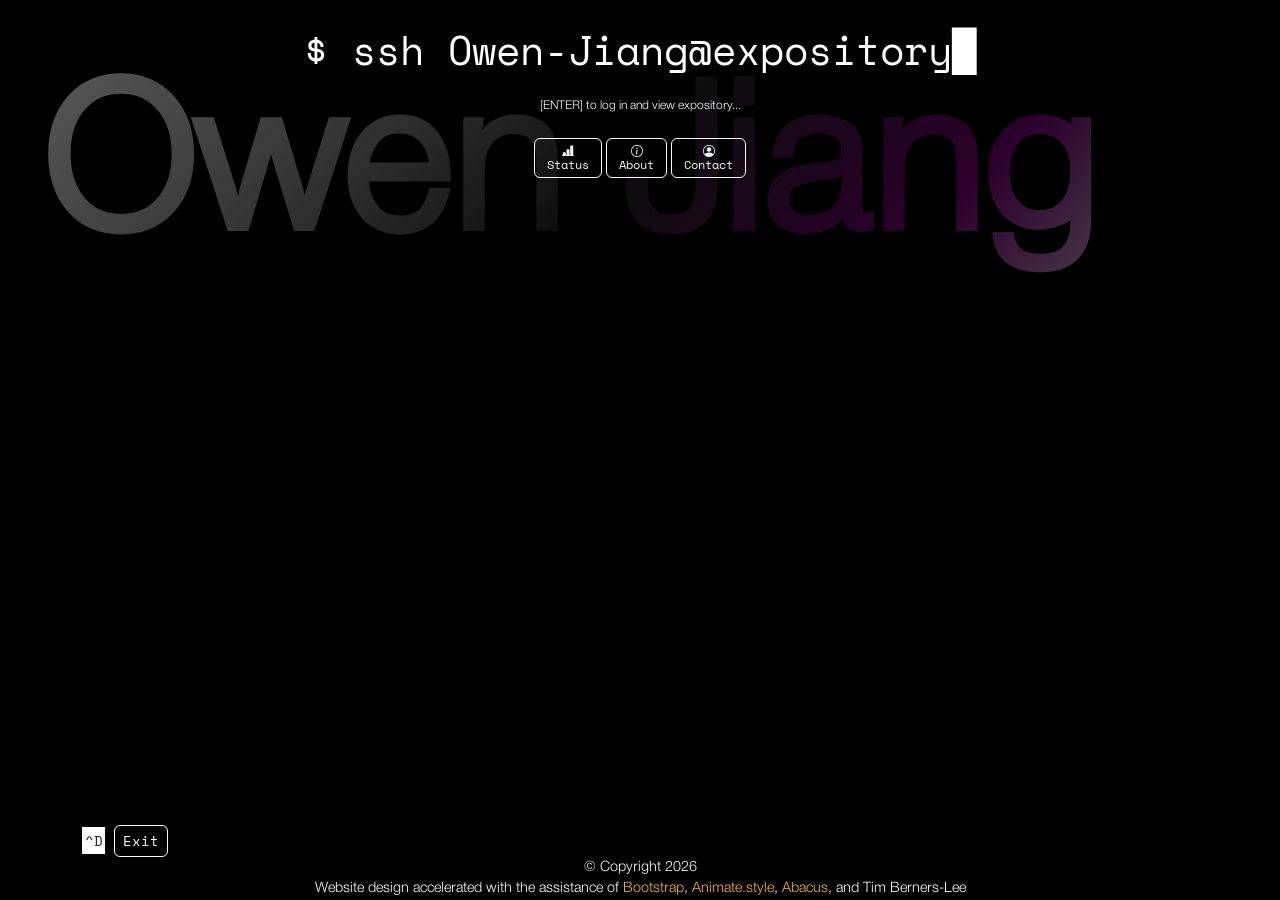
==== index.html @ 0dca3648 "too much fun" ====
<!doctype html>
<html lang="en">
	<head>
		<meta charset="utf-8">
		<meta name="viewport" content="width=device-width, initial-scale=1">
		<title>𝚎𝚡𝚙𝚘𝚜𝚒𝚝𝚘𝚛𝚢</title>

		<!-- Structure Substitution -->
		<script src="https://code.jquery.com/jquery-3.7.1.js"></script>	

		<!-- Bootstrap CSS -->
		<link href="https://cdn.jsdelivr.net/npm/bootstrap@5.3.8/dist/css/bootstrap.min.css" rel="stylesheet" integrity="sha384-sRIl4kxILFvY47J16cr9ZwB07vP4J8+LH7qKQnuqkuIAvNWLzeN8tE5YBujZqJLB" crossorigin="anonymous">
		<link href="bootstrap.min.css" rel="stylesheet">

		<!-- Bootstrap Icons -->
		<link rel="stylesheet" href="https://cdn.jsdelivr.net/npm/bootstrap-icons@1.13.1/font/bootstrap-icons.min.css">

		<!-- Fonts -->
		<link rel="preconnect" href="https://fonts.googleapis.com">
		<link rel="preconnect" href="https://fonts.gstatic.com" crossorigin>
		<link href="https://fonts.googleapis.com/css2?family=Inter:ital,opsz,wght@0,14..32,100..900;1,14..32,100..900&display=swap" rel="stylesheet">

		<!-- Personal Stylesheet -->
		<link href="styles.css" rel="stylesheet">

		<!-- Animation CSS -->
		<link rel="stylesheet" href="https://cdnjs.cloudflare.com/ajax/libs/animate.css/4.1.1/animate.min.css"/>

		<!-- Favicon -->
		<link rel="icon" type="image/x-icon" href="ico.jpeg">

		<!-- KaTeX -->
		<link rel="stylesheet" href="https://cdn.jsdelivr.net/npm/katex@0.17.0/dist/katex.min.css" integrity="sha384-vlBdW0r3AcZO/HboRPznQNowvexd3fY8qHOWkBi5q7KGgqJ+F48+DceybYmrVbmB" crossorigin="anonymous">

		<!-- The loading of KaTeX is deferred to speed up page rendering -->
		<script defer src="https://cdn.jsdelivr.net/npm/katex@0.17.0/dist/katex.min.js" integrity="sha384-AtrdNsnxl/75rvBneBVH7DtOvCxSVahR2zWqle1coBKd8DEmLoviqNeJSx64gNAs" crossorigin="anonymous"></script>

		<!-- To automatically render math in text elements, include the auto-render extension: -->
		<script defer src="https://cdn.jsdelivr.net/npm/katex@0.17.0/dist/contrib/auto-render.min.js" integrity="sha384-bjyGPfbij8/NDKJhSGZNP/khQVgtHUE5exjm4Ydllo42FwIgYsdLO2lXGmRBf5Mz" crossorigin="anonymous"
			onload="renderMathInElement(document.body);"></script>
		<script defer src="https://cdnjs.cloudflare.com/ajax/libs/marked/16.3.0/lib/marked.umd.min.js" integrity="sha512-V6rGY7jjOEUc7q5Ews8mMlretz1Vn2wLdMW/qgABLWunzsLfluM0FwHuGjGQ1lc8jO5vGpGIGFE+rTzB+63HdA==" crossorigin="anonymous"></script>
	</head>
	<body>
		<video class="background-video" autoplay muted loop playsinline aria-hidden="true">
			<source src="./media/background.mp4" type="video/mp4">
		</video>
		<nav class="navbar navbar-expand-lg" data-bs-theme="dark">
			<div class="container-fluid">
				<span class="navbar-brand"><span id="title" aria-label=""></span></span>
			</div>
		</nav>
		<div class="body-container">
			<div class="container">
				<div id="entrance" class="text-center animate__animated animate__fadeIn">
					<h1><pre>$ ssh Owen-Jiang@expository<span class="text-blink">█</span></pre></h1>
					<sub class="keyboard">[ENTER] to log in and view expository...</sub>
					<button id="enter-button" class="btn btn-outline-light touch-button" type="button"><i class="bi bi-arrow-return-left"></i><br><span class="menu-button-text">Enter Expo</span></button>
					<button id="reload-button" class="btn btn-outline-light touch-button" type="button"><i class="bi bi-arrow-clockwise"></i><br><span class="menu-button-text">Reload</span></button>
					<br>
					<br>
					<button id="status-button" class="btn btn-outline-light both-button" type="button" data-bs-toggle="toast" data-bs-target="#status-toast"><i class="bi bi-bar-chart-line-fill"></i><br><span class="menu-button-text">Status</span></button>
					<button id="about-button" class="btn btn-outline-light both-button" type="button" aria-pressed="false"><i class="bi bi-info-circle"></i><br><span class="menu-button-text">About</span></button>
					<button id="contact-button" class="btn btn-outline-light both-button" type="button" aria-pressed="false"><i class="bi bi-person-circle"></i><br><span class="menu-button-text">Contact</span></button>
				</div>

				<div class="toast-container position-relative top-50 start-50 translate-middle" id="status">
					<div id="status-toast" class="toast align-items-center text-bg-dark border-0" role="alert" aria-live="assertive" aria-atomic="true">
						<div class="toast-header bg-dark text-light border-0">
							<strong class="me-auto">present state:
								<i id="status-icon" class="bi bi-sun-fill"></i>
							</strong><br>
							<small><em>local time</em>: <mark id="unix_ts" data-bs-toggle="tooltip"></mark></small>
							<button type="button" class="btn-close" data-bs-dismiss="toast" aria-label="Close"></button>
						</div>
						<div class="toast-body">
							i've gone out<br>
							will be back soon<br>
							to see previous journeys, enter the expository<br>
							<hr>
							welcome, visitor number <span id="visitor-count">$$i$$</span>, to my nest. come back and visit often! much will be added later, every thing more interesting than the last.
							<script>
								(function() {
									const visitorCount = document.getElementById("visitor-count");
									const visitorCountCacheKey = "expositoryVisitorCount";

									function getCachedVisitorCount() {
										try {
											return sessionStorage.getItem(visitorCountCacheKey);
										} catch (error) {
											return null;
										}
									}

									function setCachedVisitorCount(count) {
										try {
											sessionStorage.setItem(visitorCountCacheKey, count);
										} catch (error) {
										}
									}

									if (!visitorCount) {
										return;
									}

									const cachedVisitorCount = getCachedVisitorCount();

									if (cachedVisitorCount) {
										visitorCount.textContent = cachedVisitorCount;
										return;
									}

									fetch("https://abacus.jasoncameron.dev/hit/ocf.berkeley.edu/owenj", {
										cache: "no-store"
									})
										.then(function(response) {
											return response.ok ? response.json() : Promise.reject();
										})
										.then(function(data) {
											const count = Number(data.value).toLocaleString();
											setCachedVisitorCount(count);
											visitorCount.textContent = count;
										})
										.catch(function() {
											visitorCount.textContent = "unknown";
										});
								})();
							</script>
						</div>
					</div>
				</div>

				<div id="about" style="display: none; font-size: 1.25rem;" class="transient">
					<br>
					<div class="row">
						<div class="col-lg-6">
							<pre><strong>Name</strong>: <mark data-bs-toggle="tooltip" data-bs-title="ˈə͡ʊɪn t͡ɕiaŋ" data-bs-placement="right">Owen Jiang</mark></pre>
							<pre>Undergraduate Class of <mark data-bs-toggle="tooltip" data-bs-title="Sophomore" data-bs-placement="right">2029</mark></pre>
							<pre><strong>Universities</strong>: <mark data-bs-toggle="tooltip" data-bs-title="09/2026–" data-bs-placement="right"><a href="https://caltech.edu" rel="noopener noreferrer">Caltech</a></mark>, <mark data-bs-toggle="tooltip" data-bs-title="08/2025–09/2026" data-bs-placement="right"><a href="https://berkeley.edu" rel="noopener noreferrer">UC Berkeley</a></mark></pre>
							<pre><strong>Intended Major</strong>: <mark data-bs-toggle="tooltip" data-bs-title="I keep getting told it won't matter after I graduate, so it probably doesn't matter now" data-bs-placement="right">Unimportant</mark></pre>
							<pre><strong>Website (this one)</strong>: <a href="https://owenj.net" rel="noopener noreferrer">owenj.net</a> <button type="button" class="btn btn-link p-0 ms-1 align-baseline text-reset" aria-label="Copy owenj.net" data-bs-toggle="tooltip" data-bs-title="Click to copy" data-copy-text="https://owenj.net"><i class="bi bi-copy"></i></button></pre>
							<span class="position-relative">
								<a class="stretched-link" href="https://github.com/Owen-Jiang" target="_blank" rel="noopener noreferrer"><img src="./media/GitHub.svg" style="width: 1em; margin-inline-start: 0.5em" alt="GitHub icon"/></a>
								<a href="https://github.com/Owen-Jiang" target="_blank" rel="noopener noreferrer">GitHub</a>
							</span><br>
							<span class="position-relative">
								<a class="stretched-link" href="https://www.linkedin.com/in/owenwjiang/" target="_blank" rel="noopener noreferrer"><img src="https://upload.wikimedia.org/wikipedia/commons/8/81/LinkedIn_icon.svg" style="width: 1em; margin-inline-start: 0.5em" alt="LinkedIn icon"/></a>
								<a href="https://www.linkedin.com/in/owenwjiang/" target="_blank" rel="noopener noreferrer">LinkedIn</a>
							</span><br>
							<span class="position-relative">
								<a class="stretched-link" href="https://scholar.google.com/citations?user=zsNvzXgAAAAJ" target="_blank" rel="noopener noreferrer"><img src="https://upload.wikimedia.org/wikipedia/commons/c/c7/Google_Scholar_logo.svg" style="width: 1em; margin-inline-start: 0.5em" alt="Google Scholar icon"/></a>
								<a href="https://scholar.google.com/citations?user=zsNvzXgAAAAJ" target="_blank" rel="noopener noreferrer">Google Scholar</a>
							</span><br>
							<span id="cy-effective-orcid-url" target="orcid.widget" rel="me noopener noreferrer" style="vertical-align: top" class="position-relative">
								<a class="stretched-link" href="https://orcid.org/0009-0004-5304-6237" target="_blank" rel="noopener noreferrer"><img src="https://orcid.org/sites/default/files/images/orcid_16x16.png" style="width: 1em; margin-inline-start: 0.5em" alt="ORCID iD icon"/></a>
								<a href="https://orcid.org/0009-0004-5304-6237" target="orcid.widget" rel="me noopener noreferrer">ORCID</a>
							</span><br>
						</div>
						<div class="col-lg-6">
							<pre><strong>Digital Depiction</strong>: <a href="https://maps.app.goo.gl/gk73h5mzzT3T7tvs9" target="_blank" rel="noopener noreferrer"><img class="img-fluid" src="./media/me.jpeg" alt="What I trick others into thinking I look like" style="border-radius: 100%;" data-bs-toggle="tooltip" data-bs-title="Springer Gateway"></a></pre>
						</div>
					</div>
					<h5>other and past homes</h5>
					<a href="https://bang.berkeley.edu/"><em>Bay Area Neutron Group</em></a><br>
					<a href="https://mtsn.berkeley.edu"><em>UC Berkeley | Department of Mechanical Engineering | Multiphase Thermofluidics & Surface Nanoengineering Group</em></a><br>
					<a href="https://boos.berkeley.edu"><em>UC Berkeley | Department of Earth and Planetary Sciences | Boos Research Group</em></a>
					<hr><br>
					<figure>
						<blockquote class="blockquote">
							<p><span id="motd"></span><a href="https://jiang.people.caltech.edu/new-updates-coming-when-you-least-expect-them">.</a></p>
						</blockquote>
						<figcaption class="blockquote-footer">
							what your eyes just read
						</figcaption>
					</figure>
					<blockquote class="blockquote">
					</blockquote>
				</div>

				<div id="contact" style="display: none;" class="transient">
					<br>
					Boundary conditions have determined that globally- and temporally-optimized contact methods are email and <a href="https://www.linkedin.com/in/owenwjiang/" target="_blank" rel="noopener noreferrer">LinkedIn</a>.
					<br><br>
					<address class="d-inline-flex align-items-start">
						<i class="bi bi-envelope-at me-2"></i>
						<div class="vr me-2"></div>
						<div class="d-flex flex-column align-items-start">
							<span><a href="mailto:owen.jiang@berkeley.edu">owen (dot) jiang (at) berkeley (dot) edu</a><!-- <em>(deleting September 2026)</em>--> <button type="button" class="btn btn-link p-0 ms-1 align-baseline text-reset" aria-label="Copy owen.jiang@berkeley.edu" data-bs-toggle="tooltip" data-bs-title="Click to copy" data-copy-text="owen.jiang@berkeley.edu"><i class="bi bi-copy"></i></button></span>
							<!-- <span><br></span>
							<span><a href="mailto:ojiang@caltech.edu">ojiang (at) caltech (dot) edu</a> <button type="button" class="btn btn-link p-0 ms-1 align-baseline text-reset" aria-label="Copy ojiang@caltech.edu" data-bs-toggle="tooltip" data-bs-title="Click to copy" data-copy-text="ojiang@caltech.edu"><i class="bi bi-copy"></i></button></span> -->
							<span><a href="mailto:projecthandsondeck@gmail.com">projecthandsondeck (at) gmail (dot) com</a> <em>(for engineering projects only)</em> <button type="button" class="btn btn-link p-0 ms-1 align-baseline text-reset" aria-label="Copy projecthandsondeck@gmail.com" data-bs-toggle="tooltip" data-bs-title="Click to copy" data-copy-text="projecthandsondeck@gmail.com"><i class="bi bi-copy"></i></button></span>
						</div>
					</address>
					<script src="https://platform.linkedin.com/badges/js/profile.js" async defer type="text/javascript"></script>
					<div class="badge-base LI-profile-badge" data-locale="en_US" data-size="medium" data-theme="dark" data-type="VERTICAL" data-vanity="owenwjiang" data-version="v1">
						<a class="badge-base__link LI-simple-link" href="https://www.linkedin.com/in/owenwjiang?trk=profile-badge"></a>
					</div>
				</div>

				<div id="house" style="display: none;" class="transient">
					<h1 class="directory-heading"><pre><span class="indigo">Owen-Jiang</span><span class="california-gold">@</span><span class="red">expository</span><span class="california-gold">:</span><span class="green" id="directory-path">~</span><span class="california-gold">$</span><span class="text-white" id="cd-path"></span> <span class="text-blink">█</span></pre></h1>
					<nav class="ls-nav">
						<ul>
							<li class="nav-item">
								<button type="button" class="btn touch-button" id="resume-touch-button" aria-pressed="false">Resume</button>
							</li>
							<li class="nav-item">
								<button type="button" class="btn touch-button" id="cv-touch-button" aria-pressed="false">CV</button>
							</li>
							<li class="nav-item">
								<button type="button" class="btn touch-button" id="journey-touch-button" aria-pressed="false">Journey</button>
							</li>
							<li class="nav-item">
								<button type="button" class="btn touch-button" id="projects-touch-button" aria-pressed="false">Projects</button>
							</li>
							<li class="nav-item">
								<button type="button" class="btn touch-button" id="thoughts-touch-button" aria-pressed="false">Thoughts</button>
							</li>
							<li class="nav-item">
								<button type="button" class="btn touch-button" id="music-touch-button" aria-pressed="false">Music</button>
							</li>
							<li class="nav-item">
								<button type="button" class="btn touch-button" id="blog-touch-button" aria-pressed="false">Blog</button>
							</li>
						</ul>
					</nav>
					<br>
					<div class="shortcuts">
						<pre class="shortcut-line">
							<span class="keyboard" data-bs-toggle="tooltip" data-bs-title="Press Ctrl+G to toggle Resume"><mark>^G</mark> </span><button type="button" id="resume-button" class="btn btn-link shortcut-button keyboard" aria-pressed="false">Resume</button>
							<span class="keyboard" data-bs-toggle="tooltip" data-bs-title="Press Ctrl+H to toggle CV"><mark>^H</mark> </span><button type="button" id="cv-button" class="btn btn-link shortcut-button keyboard" aria-pressed="false">CV</button>
							<span class="keyboard" data-bs-toggle="tooltip" data-bs-title="Press Ctrl+J to toggle Journey"><mark>^J</mark> </span><button type="button" id="journey-button" class="btn btn-link shortcut-button keyboard" aria-pressed="false">Journey</button>
							<span class="keyboard" data-bs-toggle="tooltip" data-bs-title="Press Ctrl+K to toggle Projects"><mark>^K</mark> </span><button type="button" id="projects-button" class="btn btn-link shortcut-button keyboard" aria-pressed="false">Projects</button>
							<span class="keyboard" data-bs-toggle="tooltip" data-bs-title="Press Ctrl+L to toggle Thoughts"><mark>^L</mark> </span><button type="button" id="thoughts-button" class="btn btn-link shortcut-button keyboard" aria-pressed="false">Thoughts</button>
							<span class="keyboard" data-bs-toggle="tooltip" data-bs-title="Press Ctrl+M to toggle Music"><mark>^M</mark> </span><button type="button" id="music-button" class="btn btn-link shortcut-button keyboard" aria-pressed="false">Music</button>
							<span class="keyboard" data-bs-toggle="tooltip" data-bs-title="Press Ctrl+B to toggle Blog"><mark>^B</mark> </span><button type="button" id="blog-button" class="btn btn-link shortcut-button keyboard" aria-pressed="false">Blog</button>
						</pre>
					</div>
				</div>

				<div id="resume" style="display: none;" class="transient">
					<br>
					<h2>Resume</h2>
					<h6>The password is <code>don'tforget</code>.</h6>
					<form class="d-flex protected-document-form" data-document="resume">
						<input class="form-control me-2" type="password" placeholder="Password" aria-label="Resume password" autocomplete="current-password">
						<button class="btn btn-light" type="submit">Open</button>
					</form>
					<div class="form-text text-light protected-document-message" aria-live="polite"></div>
				</div>

				<div id="cv" style="display: none;" class="transient">
					<br>
					<h2>CV</h2>
					<h6>The password is <code>don'tforget</code>.</h6>
					<form class="d-flex protected-document-form" data-document="cv">
						<input class="form-control me-2" type="password" placeholder="Password" aria-label="CV password" autocomplete="current-password">
						<button class="btn btn-light" type="submit">Open</button>
					</form>
					<div class="form-text text-light protected-document-message" aria-live="polite"></div>
				</div>

				<div id="journey" style="display: none;" class="transient">
					<br>
					<h2><label for="range" class="form-label">Where I've been</label></h2>
					<input type="range" class="form-range journey-range" min="2020" max="2026" value="2026" id="range">
					<h2><output for="range" id="rangeValue" aria-hidden="true"></output></h2>
					<div id="journey-entries" class="d-grid gap-3" aria-live="polite">
						<div class="journey-entry" data-journey-year="2020" style="display: none;">
							<div class="row row-cols-3 g-3 justify-content-center">
								<div class="col">
									<div class="card border-light">
										<a href="./media/2020_3S_substitute.png" target="_blank" rel="noopener noreferrer"><img src="./media/thumbs/2020_3S_substitute.jpg" class="card-img-top" alt="Lost media of 3S" loading="lazy" decoding="async"></a>
										<div class="card-body text-white">
											<p class="card-text mb-0">In which the first pandemic-season science education Zoom sessions began.</p>
										</div>
									</div>
								</div>
								<div class="col">
									<div class="card border-light">
										<div id="carousel2020" class="carousel slide carousel-fade">
											<div class="carousel-inner">
												<div class="carousel-item active">
													<a href="./media/20200304_MIT.jpg" target="_blank" rel="noopener noreferrer"><img src="./media/thumbs/20200304_MIT.jpg" class="card-img-top d-block img-fluid" alt="The team that won the 2020 MIT Regionals." loading="lazy" decoding="async"></a>
												</div>
												<div class="carousel-item">
													<a href="./media/20200606_Jonas Clarke 3.jpg" target="_blank" rel="noopener noreferrer"><img src="./media/thumbs/20200606_Jonas Clarke 3.jpg" class="card-img-top d-block img-fluid" alt="A screenshot of me on Zoom during the 2020 Science Bowl Finals." loading="lazy" decoding="async"></a>
												</div>
											</div>
											<button class="carousel-control-prev" type="button" data-bs-target="#carousel2020" data-bs-slide="prev">
												<span class="carousel-control-prev-icon" aria-hidden="true"></span>
												<span class="visually-hidden">Previous</span>
											</button>
											<button class="carousel-control-next" type="button" data-bs-target="#carousel2020" data-bs-slide="next">
												<span class="carousel-control-next-icon" aria-hidden="true"></span>
												<span class="visually-hidden">Next</span>
											</button>
										</div>
										<div class="card-body text-white">
											<p class="card-text mb-0">In which 2nd place at the National Science Bowl Finals was achieved.</p>
										</div>
									</div>
								</div>
								<div class="col">
									<div class="card border-light">
										<a href="./media/20210128_NatGeoBee.jpg" target="_blank" rel="noopener noreferrer"><img src="./media/thumbs/20210128_NatGeoBee.jpg" class="card-img-top" alt="Stuff from the last National Geography Bee" loading="lazy" decoding="async"></a>
										<div class="card-body text-white">
											<p class="card-text mb-0">In which advancement to the state level of the National Geography Bee was achieved.</p>
										</div>
									</div>
								</div>
							</div>
						</div>
						<div class="journey-entry" data-journey-year="2021" style="display: none;">
							<div class="row row-cols-3 g-3 justify-content-center">
								<div class="col">
									<div class="card border-light">
										<!-- <img src="./media/20210510_Jonas Clarke 2.jpg" class="card-img-top" alt="A screenshot of me on Zoom during the 2021 Science Bowl Finals."> -->
										<div class="card-body text-white">
											<p class="card-text mb-0">In which 1st place at the National Science Bowl Finals was achieved.</p>
										</div>
									</div>
								</div>
								<div class="col">
									<div class="card border-light">
										<div id="carousel2021" class="carousel slide carousel-fade">
											<div class="carousel-inner">
												<div class="carousel-item active">
													<a href="./media/2021_3S_Donation.png" target="_blank" rel="noopener noreferrer"><img src="./media/thumbs/2021_3S_Donation.jpg" class="card-img-top d-block img-fluid" alt="Our donation of funding to pandemic relief." loading="lazy" decoding="async"></a>
												</div>
												<div class="carousel-item">
													<a href="./media/2021_3S_Q&A.png" target="_blank" rel="noopener noreferrer"><img src="./media/thumbs/2021_3S_Q&A.jpg" class="card-img-top d-block img-fluid" alt="Doing a Q&A after a 3S session." loading="lazy" decoding="async"></a>
												</div>
											</div>
											<button class="carousel-control-prev" type="button" data-bs-target="#carousel2021" data-bs-slide="prev">
												<span class="carousel-control-prev-icon" aria-hidden="true"></span>
												<span class="visually-hidden">Previous</span>
											</button>
											<button class="carousel-control-next" type="button" data-bs-target="#carousel2021" data-bs-slide="next">
												<span class="carousel-control-next-icon" aria-hidden="true"></span>
												<span class="visually-hidden">Next</span>
											</button>
										</div>
										<div class="card-body text-white">
											<p class="card-text mb-0">In which 3S continued to teach during the pandemic</p>
										</div>
									</div>
								</div>
							</div>
						</div>
						<div class="journey-entry" data-journey-year="2022" style="display: none;">
							<div class="row row-cols-3 g-3 justify-content-center">
								<div class="col">
									<div class="card border-light">
										<a href="./media/2022_3S_Demos.png" target="_blank" rel="noopener noreferrer"><img src="./media/thumbs/2022_3S_Demos.jpg" class="card-img-top" alt="A demonstration of Lenz's law" loading="lazy" decoding="async"></a>
										<div class="card-body text-white">
											<p class="card-text mb-0">In which the first experimental demonstrations happened in 3S</p>
										</div>
									</div>
								</div>
							</div>
						</div>
						<div class="journey-entry" data-journey-year="2023" style="display: none;">
							<div class="row row-cols-3 g-3 justify-content-center">
								<div class="col">
									<div class="card border-light">
										<a href="./media/20230422_HSQS-S14.png" target="_blank" rel="noopener noreferrer"><img src="./media/thumbs/20230422_HSQS-S14.jpg" class="card-img-top" alt="The lightning round against Boston Latin" loading="lazy" decoding="async"></a>
										<div class="card-body text-white">
											<p class="card-text mb-0">In which Lexington High School reached the semifinals of WGBH's High School Quiz Show for the first time in many years.</p>
										</div>
									</div>
								</div>
							</div>
						</div>
						<div class="journey-entry" data-journey-year="2024" style="display: none;">
							<div class="row row-cols-3 g-3 justify-content-center">
								<div class="col">
									<div class="card border-light">
										<a href="./media/20240308_NOSB.jpg" target="_blank" rel="noopener noreferrer"><img src="./media/thumbs/20240308_NOSB.jpg" class="card-img-top" alt="Final team screenshot" loading="lazy" decoding="async"></a>
										<div class="card-body text-white">
											<p class="card-text mb-0">In which Lexington High School won the National Ocean Sciences Bowl's Blue Lobster Regional.</p>
										</div>
									</div>
								</div>
								<div class="col">
									<div class="card border-light">
										<a href="./media/20240516_HSQS-S15.png" target="_blank" rel="noopener noreferrer"><img src="./media/thumbs/20240516_HSQS-S15.jpg" class="card-img-top" alt="The final seconds of the final match against BB&N" loading="lazy" decoding="async"></a>
										<div class="card-body text-white">
											<p class="card-text mb-0">In which Lexington High School became the first school to win WGBH's High School Quiz Show thrice.</p>
										</div>
									</div>
								</div>
								<div class="col">
									<div class="card border-light">
										<a href="./media/20240620_EV.png" target="_blank" rel="noopener noreferrer"><img src="./media/thumbs/20240620_EV.jpg" class="card-img-top" alt="Jacking the car up" loading="lazy" decoding="async"></a>
										<div class="card-body text-white">
											<p class="card-text mb-0">In which the battery of an electric car was swapped in a small garage.</p>
										</div>
									</div>
								</div>
								<div class="col">
									<div class="card border-light">
										<a href="./media/20240808_Scuba.png" target="_blank" rel="noopener noreferrer"><img src="./media/thumbs/20240808_Scuba.jpg" class="card-img-top" alt="Just after surfacing from a dive" loading="lazy" decoding="async"></a>
										<div class="card-body text-white">
											<p class="card-text mb-0">In which a scuba diving license was acquired.</p>
										</div>
									</div>
								</div>
								<div class="col">
									<div class="card border-light">
										<a href="./media/20241018_MetroSea.png" target="_blank" rel="noopener noreferrer"><img src="./media/thumbs/20241018_MetroSea.jpg" class="card-img-top" alt="Just after surfacing from a dive" loading="lazy" decoding="async"></a>
										<div class="card-body text-white">
											<p class="card-text mb-0">In which a talk regarding North Atlantic Ocean correlations was given.</p>
										</div>
									</div>
								</div>
							</div>
						</div>
						<div class="journey-entry" data-journey-year="2025" style="display: none;">
							<div class="row row-cols-3 g-3 justify-content-center">
								<div class="col">
									<div class="card border-light">
										<a href="./media/20250426_NSB.jpg" target="_blank" rel="noopener noreferrer"><img src="./media/thumbs/20250426_NSB.jpg" class="card-img-top" alt="Field day at the National Mall" loading="lazy" decoding="async"></a>
										<div class="card-body text-white">
											<p class="card-text mb-0">In which Lexington High School returned to the National Science Bowl and 2nd place was achieved.</p>
										</div>
									</div>
								</div>
								<div class="col">
									<div class="card border-light">
										<a href="./media/20250515_HSQS-S16.png" target="_blank" rel="noopener noreferrer"><img src="./media/thumbs/20250515_HSQS-S16.jpg" class="card-img-top" alt="The final seconds of the final match against BB&N" loading="lazy" decoding="async"></a>
										<div class="card-body text-white">
											<p class="card-text mb-0">In which Lexington High School became the first school to win WGBH's High School Quiz Show four times.</p>
										</div>
									</div>
								</div>
								<div class="col">
									<div class="card border-light">
										<a href="./media/20250620_OCEANS.png" target="_blank" rel="noopener noreferrer"><img src="./media/thumbs/20250620_OCEANS.jpg" class="card-img-top" alt="Talking at OCEANS Brest 2025" loading="lazy" decoding="async"></a>
										<div class="card-body text-white">
											<p class="card-text mb-0">In which a talk about encouraging smarter and more effective machine learning was given.</p>
										</div>
									</div>
								</div>
								<div class="col">
									<div class="card border-light">
										<a href="./media/20250802_Solar.png" target="_blank" rel="noopener noreferrer"><img src="./media/thumbs/20250802_Solar.jpg" class="card-img-top" alt="A solar panel" loading="lazy" decoding="async"></a>
										<div class="card-body text-white">
											<p class="card-text mb-0">In which solar was self-installed, aiming to connect with the old batteries.</p>
										</div>
									</div>
								</div>
								<div class="col">
									<div class="card border-light">
										<a href="./media/20251207_LBNL.png" target="_blank" rel="noopener noreferrer"><img src="./media/thumbs/20251207_LBNL.jpg" class="card-img-top" alt="The best speed limit sign" loading="lazy" decoding="async"></a>
										<div class="card-body text-white">
											<p class="card-text mb-0">In which a long-term migration to the University of California, Berkeley was undertaken.</p>
										</div>
									</div>
								</div>
							</div>
						</div>
						<div class="journey-entry" data-journey-year="2026" style="display: none;">
							<div class="row row-cols-3 g-3 justify-content-center">
								<div class="col">
									<div class="card border-light">
										<a href="./media/20260429_16B.jpeg" target="_blank" rel="noopener noreferrer"><img src="./media/thumbs/20260429_16B.jpg" class="card-img-top" alt="A breadboard in EECS 16B" loading="lazy" decoding="async"></a>
										<div class="card-body text-white">
											<p class="card-text mb-0">In which more classes at Berkeley were taken.</p>
										</div>
									</div>
								</div>
								<div class="col">
									<div class="card border-light">
										<a href="./media/20260614_BANG.jpeg" target="_blank" rel="noopener noreferrer"><img src="./media/thumbs/20260614_BANG.jpg" class="card-img-top" alt="A scintillator" loading="lazy" decoding="async"></a>
										<div class="card-body text-white">
											<p class="card-text mb-0">In which work began on helping out with neutron scintillator software with the <a href="https://bang.berkeley.edu">Bay Area Neutron Group</a>.</p>
										</div>
									</div>
								</div>
								<div class="col">
									<div class="card border-light">
										<a href="./media/20260617_MTSN.jpg" target="_blank" rel="noopener noreferrer"><img src="./media/thumbs/20260617_MTSN.jpg" class="card-img-top" alt="A scintillator" loading="lazy" decoding="async"></a>
										<div class="card-body text-white">
											<p class="card-text mb-0">In which work began on determining the efficacy of titanium(IV) dioxide as a photocatalyst for reducing environmental pollutants, harvesting water, and reflecting radiation with the <a href="https://mtsn.berkeley.edu">Berkeley MTSN Group</a>.</p>
										</div>
									</div>
								</div>
							</div>
						</div>
						<div class="journey-entry card border-light" data-journey-empty style="display: none;">
							<div class="card-body text-white">
								<p class="card-text mb-0">$$\text{Year} \in \mathbb{C}$$</p>
							</div>
						</div>
					</div>

					<script>
						const rangeInput = document.getElementById('range');
						const rangeOutput = document.getElementById('rangeValue');
						const journeyEntryBlocks = Array.from(document.querySelectorAll('.journey-entry[data-journey-year]'));
						const emptyJourneyEntry = document.querySelector('.journey-entry[data-journey-empty]');

						function updateJourney() {
							const year = rangeInput.value;
							let hasEntry = false;

							rangeOutput.textContent = year;
							journeyEntryBlocks.forEach(function(entryBlock) {
								const isCurrentYear = entryBlock.dataset.journeyYear === year;
								entryBlock.style.display = isCurrentYear ? "block" : "none";
								hasEntry = hasEntry || isCurrentYear;
							});

							emptyJourneyEntry.style.display = hasEntry ? "none" : "block";
							}

							rangeInput.addEventListener("input", function() {
								updateJourney();
							});

							updateJourney();
						</script>
				</div>

				<div id="projects" style="display: none;" class="transient">
					<br>
					<div class="row row-cols-3 g-3 justify-content-center">
						<div class="col">
							<div class="card border-light">
								<div class="card-body text-white">
									<h5 class="card-title"><img src="https://handsondeck.vercel.app/images/logo.png" class="img-thumbnail" width="32" height="32" alt="Hands On Deck Logo"> Hands On Deck</h5>
									<p class="card-text">Blog and other engineering projects. Moving here soon.</p>
									<a href="https://handsondeck.vercel.app" class="btn btn-outline-light stretched-link">Go see it</a>
								</div>
							</div>
						</div>
						<div class="col">
							<div class="card border-light">
								<div class="card-body text-white">
									<h5 class="card-title"><i class="bi bi-newspaper"></i> Paper collection</h5>
									<p class="card-text">Some research papers and articles I've written.</p>
									<a href="https://ieeexplore.ieee.org/document/11104654" class="btn btn-outline-light">OCEANS 2025 Brest</a>
									<a href="https://ieeexplore.ieee.org/document/10765669" class="btn btn-outline-light">IEEE MetroSea 2024</a>
									<a href="https://www.oxjournal.org/human-centred-design-improvements-for-avs/" class="btn btn-outline-light">Human-Centred Design Improvements for Autonomous Self-Driving Vehicles</a>
									<a href="https://www.dropbox.com/scl/fi/k5muue8xggu8qbl36t2dr/Invariant_properties_of_inertial_reference_frames.pdf?rlkey=gcissiuq4h71g46a462ozovhp&st=umbo3ec5&dl=0" class="btn btn-outline-light">Invariant properties of inertial reference frames</a>
									<a href="https://www.dropbox.com/scl/fi/jez0vaj33old95yr1h6xu/On_results_provable_with_ordinals_but_unprovable_with_Peano_arithmetic.pdf?rlkey=mpva0yf8mcpd1ai0d92mqf7wu&st=n3a1tizi&dl=0" class="btn btn-outline-light">On results provable with ordinals but unprovable with Peano arithmetic</a>
								</div>
							</div>
						</div>
						<div class="col">
							<div class="card border-light">
								<div class="card-body text-white">
									<h5 class="card-title"><i class="bi bi-globe"></i> Earther</h5>
									<p class="card-text">A project to visualize and analyze Earth's climate data. Like <a href="https://earth.nullschool.net">nullschool</a>, but you can put your own data in and train models.</p>
									<a href="#" class="btn btn-outline-light stretched-link disabled">Coming soon...</a>
								</div>
							</div>
						</div>
						<div class="col">
							<div class="card border-light">
								<div class="card-body text-white">
									<h5 class="card-title"><i class="bi bi-bar-chart-line-fill"></i> ICOADS Dataset</h5>
									<p class="card-text">A framework to pull out NOAA data from FORTRAN to something more usable and accessible. Stepping stone to the Earther project.</p>
									<a href="https://github.com/Owen-Jiang/ICOADS-Parser" class="btn btn-outline-light stretched-link">See the database in GitHub</a>
								</div>
							</div>
						</div>
						<div class="col">
							<div class="card border-light">
								<div class="card-body text-white">
									<h5 class="card-title"><i class="bi bi-play-btn"></i> Manim</h5>
									<p class="card-text">Simulations and videos from a mathematical animation package.</p>
									<a href="./media/InnerSSRender.mp4" class="btn btn-outline-light stretched-link">A fun simulation I made</a>
								</div>
							</div>
						</div>
						<div class="col">
							<div class="card border-light">
								<div class="card-body text-white">
									<h5 class="card-title"><img src="https://allthesprouts.org/images/logo.png" class="img-thumbnail" width="32" height="32" alt="All the Sprouts Logo"> All the Sprouts</h5>
									<p class="card-text">A elementary and middle school summer STEAM education program I helped cofound.</p>
									<a href="https://allthesprouts.org" class="btn btn-outline-light stretched-link">See the associated website</a>
								</div>
							</div>
						</div>
					</div>
				</div>

				<div id="thoughts" style="display: none;" class="transient">
					<br>
					<h1>Why not<strong>?</strong></h1>
					<p>
						We all have lots of thoughts and ideas and opinions and viewpoints. Every day, we make choices based on these factors, and they occasionally lead to interesting events and novel things.
					</p>
					<p class="lead">
						I don't know, that sounds pretty cool to me. But remember:
					</p>
					<hr>
					<figure class="text-center quote-box">
						<blockquote class="blockquote" style="font-size: 2.5rem;">
							<p>Never trust anyone who looks up motivational quotes for their website. These are the kinds of people who would actually take advice from motivational quote websites.</p>
						</blockquote>
						<figcaption class="blockquote-footer" style="font-size: 1.75em;">
							MotivationalQuotes.com
						</figcaption>
					</figure>
				</div>

				<div id="music" style="display: none;" class="transient">
					<br>
					The following vibrational recommendations are most appropriate on a Terran atmosphere. Excuse YouTube load times.
					<br>
					<br>
					<div id="music-carousel" class="carousel slide carousel-fade">
						<div class="carousel-inner"></div>
						<button class="carousel-control-prev" type="button" data-bs-target="#music-carousel" data-bs-slide="prev">
							<span class="carousel-control-prev-icon" aria-hidden="true"></span>
							<span class="visually-hidden">Previous</span>
						</button>
						<button class="carousel-control-next" type="button" data-bs-target="#music-carousel" data-bs-slide="next">
							<span class="carousel-control-next-icon" aria-hidden="true"></span>
							<span class="visually-hidden">Next</span>
						</button>
					</div>
				</div>

				<div id="blog" style="display: none;" class="transient">
					<br>
					<div id="blog-list" class="list-group"></div>
					<div id="blog-post" style="display: none;"></div>
				</div>
			</div>
		</div>
		<footer>
			<div class="container">
				<div class="shortcuts">
					<pre class="shortcut-line"><span class="keyboard" data-bs-toggle="tooltip" data-bs-title="Ctrl+D to go back or exit"><mark>^D</mark> </span><button type="button" id="exit-button" class="btn btn-outline-light shortcut-button both-button">Exit</button></pre>
				</div>
			</div>
			<div class="container text-center">
				© Copyright <script>document.write(new Date().getFullYear())</script>
				<br>
				Website design accelerated with the assistance of <a href="https://getbootstrap.com">Bootstrap</a>, <a href="https://animate.style/">Animate.style</a>, <a href="https://v2.jasoncameron.dev/abacus/">Abacus</a>, and Tim Berners-Lee
				<br>
			</div>
		</footer>

			<!-- Mobile and Desktop Interactive Response -->
		<script>
			const titleElement = document.getElementById("title");
			const motdElement = document.getElementById("motd");
			const titleNames = [
				"Owen Jiang  ",
				"Expository  ",
				"Come and dance!  ",
				"Asbestos-free website!  ",
				"おゑん じあんぐ  ",
				"オヱン ジアング  ",
				"오웬 지앙  ",
				"Ωϝεν τσιανγ  ",
				"欢迎乘坐轨道交通11号线，本次列车终点站，花桥 ",
				"ㄛㄨㄣ ㄐㄧㄤ  ",
				"DFTBA  ",
				"Come save the world... tomorrow  ",
				"This is not a secret message ",
				"Hey Google, how do I rob a bank? ",
				"I highly doubt you would ever read this. "
			];
			const motds = [
				"I forgive you",
				"Let’s take off, our hair fluttering in the wind, and triumph on our faces",
				"Going to the moon is safer than walking outside",
				"The best way to fly is to fall past the Earth. This used to have been called \"falling to the ground and missing\", but has since been replaced with the much more boring term, \"orbiting\"",
				"93% of drivers are better than the median, which means most of us must be really good at driving, and the rest can't drive",
				"Most parachutes are made of flimsy, weak material that can be easily punctured with something called a gun",
				"Everyone believes in nothing, but not everybody believes they do",
				"You will always find what you lost in the last place you look",
				"Paranoid permanence is just an empty promise",
				"Even the sadness from that day, even the pain from that day, I loved it all, together with you",
				"I regarded the world as such a sad sight / Until I viewed it in black and white / Then I reviewed every frame and basic shape / And sealed the exits with caution tape",
				"But I believe the world is burnin' to the ground / Oh well, I guess we're gonna find out / Let's see how far we've come",
				"Parallel lines grow distant, except when Euclid knocked down my door",
				"It's raining after all / That's right, it's erasing your voice / Like this, we're soaked / The sun is precious / Smiling, like \"See you later\" / My tears overflowed / This is goodbye",
				"Please don't cry, be sad, or even give up / I'd rather be by your side till the end",
				"I'd probably still be all alone with nobody to call, if something somewhere happened and we never met at all",
				"Boston has, you see, a ton of people so / Don't let go of my hand / If you let go of my hand while in Boston / It will be, all over then",
				"Love says it won't bite me and let me go / But the shape of loneliness doesn't seem to change / Keep going up, someday beyond the night / Your song, so attractive it's annoying",
				"I miss you. Next time I'll try to aim better",
				"The fact that you're constantly refreshing this page to find all the different quotes might be a reflection of how lackluster the rest of your life may be right now. I can help you do something about that, but it's unlikely you will actually contact me. This is why no one ever has nice things",
				"You won't necessarily believe that I did not use AI on this website, but you can't lie that I put in some effort to make things interesting",
				"Ah, letting my feelings take over as I go forth on this path I chose",
				"We are in the time to dump our prior phase / That was just us in the past of early days / Now is the time to leave them miles away / Just say it, we gotta build our life again",
				"Continue, continue, continue, continue, living the continuation of yesterday as the days continue, continue continue;",
				"Will I be a brave? / Will I be a bright? / Will I be a good grown-up? Statistically speaking, chances increase the older I get and decrease the longer I live",
				"Time is an illusion that helps things make sense / So we are always living in the present tense / It seems unforgiving when a good thing ends / But you and I will always be back then / That's right, you and I will always be best friends",
			];
			let titleName = titleNames[0];
			let motd = motds[0];
			const titleStaticSeconds = 13.5;
			const titleSecondsPerChar = 0.15;
			const entrance = document.getElementById("entrance");
			const house = document.getElementById("house");
			const about = document.getElementById("about");
			const contact = document.getElementById("contact");
			const directoryPath = document.getElementById("directory-path");
			const cdPath = document.getElementById("cd-path");
			const baseDirectoryPath = directoryPath.textContent;
			const cdCommand = "cd";
			const aboutButton = document.getElementById("about-button");
			const contactButton = document.getElementById("contact-button");
			const infoViews = {
				about: {
					button: aboutButton,
					panel: about,
					title: "About "
				},
				contact: {
					button: contactButton,
					panel: contact,
					title: "Contact "
				}
			};
			const houseViews = {
				resume: {
					panel: document.getElementById("resume"),
					buttonIds: ["resume-button", "resume-touch-button"],
					directory: "Resume",
					title: "Resume ",
					titleTheme: "resume",
					key: "g"
				},
				cv: {
					panel: document.getElementById("cv"),
					buttonIds: ["cv-button", "cv-touch-button"],
					directory: "CV",
					title: "CV ",
					titleTheme: "cv",
					key: "h"
				},
				journey: {
					panel: document.getElementById("journey"),
					buttonIds: ["journey-button", "journey-touch-button"],
					directory: "Journey",
					title: "Journey ",
					titleTheme: "journey",
					key: "j"
				},
				projects: {
					panel: document.getElementById("projects"),
					buttonIds: ["projects-button", "projects-touch-button"],
					directory: "Projects",
					title: "Projects ",
					titleTheme: "projects",
					key: "k"
				},
				thoughts: {
					panel: document.getElementById("thoughts"),
					buttonIds: ["thoughts-button", "thoughts-touch-button"],
					directory: "Thoughts",
					title: "Thoughts ",
					titleTheme: "thoughts",
					key: "l"
				},
				music: {
					panel: document.getElementById("music"),
					buttonIds: ["music-button", "music-touch-button"],
					directory: "Music",
					title: "Music ",
					titleTheme: "music",
					key: "m"
				},
				blog: {
					panel: document.getElementById("blog"),
					buttonIds: ["blog-button", "blog-touch-button"],
					directory: "Blog",
					title: "Blog ",
					titleTheme: "blog",
					key: "b"
				}
			};
			const titleThemes = {
				entrance: {
					gradient: "var(--title-gradient-entrance)",
					animation: "flicker 10s steps(1, end) infinite, gradient-left 4s linear infinite",
					shadow: "0 2px 8px rgba(0, 0, 0, 0.01)",
					fontFamily: "HelveticaNL",
					fontStyle: "normal"
				},
				about: {
					gradient: "var(--title-gradient-about)",
					animation: "gradient-left 4s linear infinite",
					shadow: "0 2px 8px rgba(0, 0, 0, 0.5)",
					fontFamily: "Inter",
					fontStyle: "bold"
				},
				contact: {
					gradient: "var(--title-gradient-contact)",
					animation: "gradient-right 4s linear infinite",
					shadow: "0 2px 8px rgba(0, 0, 0, 0.5)",
					fontFamily: "Inter",
					fontStyle: "normal"
				},
				house: {
					gradient: "var(--title-gradient-house)",
					animation: "gradient-right 4s linear infinite",
					shadow: "0 2px 8px rgba(0, 0, 0, 0.5)",
					fontFamily: "Inter",
					fontStyle: "bold"
				},
				resume: {
					gradient: "var(--title-gradient-resume)",
					animation: "gradient-right 4s linear infinite",
					shadow: "0 2px 8px rgba(0, 0, 0, 0.5)",
					fontFamily: "ITC",
					fontStyle: "normal"
				},
				cv: {
					gradient: "var(--title-gradient-cv)",
					animation: "gradient-left 4s linear infinite",
					shadow: "0 2px 8px rgba(0, 0, 0, 0.5)",
					fontFamily: "ITC",
					fontStyle: "normal"
				},
				journey: {
					gradient: "var(--title-gradient-journey)",
					animation: "gradient-right 6s linear infinite",
					shadow: "0 2px 8px rgba(0, 0, 0, 0.5)",
					fontFamily: "ITC",
					fontStyle: "normal"
				},
				projects: {
					gradient: "var(--title-gradient-projects)",
					animation: "gradient-left 3s linear infinite",
					shadow: "0 2px 8px rgba(0, 0, 0, 0.5)",
					fontFamily: "ITC",
					fontStyle: "normal"
				},
				thoughts: {
					gradient: "var(--title-gradient-thoughts)",
					animation: "gradient-right 8s linear infinite",
					shadow: "0 2px 8px rgba(0, 0, 0, 0.5)",
					fontFamily: "ITC",
					fontStyle: "normal"
				},
				music: {
					gradient: "var(--title-gradient-music)",
					animation: "gradient-right 8s linear infinite",
					shadow: "0 2px 8px rgba(0, 0, 0, 0.5)",
					fontFamily: "ITC",
					fontStyle: "normal"
				},
				blog: {
					gradient: "var(--title-gradient-blog)",
					animation: "gradient-right 8s linear infinite",
					shadow: "0 2px 8px rgba(0, 0, 0, 0.5)",
					fontFamily: "ITC",
					fontStyle: "normal"
				}
			};
			let titleIntervalId;
			let titleAnimationStartedAt;
			let activeHouseViewName = null;

			function applyTitle(themeName) {
				const theme = titleThemes[themeName] || titleThemes.entrance;

				titleElement.style.setProperty("--title-gradient", theme.gradient);
				titleElement.style.setProperty("--title-animation", theme.animation);
				titleElement.style.setProperty("--title-shadow", theme.shadow);
				titleElement.style.fontFamily = theme.fontFamily;
				titleElement.style.fontStyle = theme.fontStyle;
			}

			function runTitle() {
				const staticMs = titleStaticSeconds * 1000;
				const scrollMs = titleName.length * titleSecondsPerChar * 1000;
				const cycleMs = staticMs + scrollMs;
				const elapsed = (Date.now() - titleAnimationStartedAt) % cycleMs;

				if (elapsed < staticMs) {
					titleElement.textContent = titleName;
					return;
				}

				const scrollProgress = (elapsed - staticMs) / scrollMs;
				const offset = Math.round(scrollProgress * titleName.length) % titleName.length;
				titleElement.textContent = titleName.slice(offset) + titleName.slice(0, offset);
			}

			function restartTitle(themeName = "entrance") {
				if (titleIntervalId) {
					return;
				}

				applyTitle(themeName);
				titleAnimationStartedAt = Date.now();
				titleElement.textContent = titleName;
				titleIntervalId = setInterval(runTitle, 50);
			}

			function swapTitle(text, themeName) {
				applyTitle(themeName);
				clearInterval(titleIntervalId);
				titleIntervalId = null;
				titleElement.textContent = text;
			}

			restartTitle();

			function randomizeTitle() {
				titleName = titleNames[Math.floor(Math.random() * titleNames.length)];
			}

			function randomizeMotd() {
				motd = motds[Math.floor(Math.random() * motds.length)];
			}

			function setButtonState(activeViewName) {
				Object.entries(infoViews).forEach(function([viewName, view]) {
					const isActive = viewName === activeViewName;

					view.button.classList.toggle("active", isActive);
					view.button.setAttribute("aria-pressed", isActive.toString());
				});
			}

			function hidePanels() {
				Object.values(infoViews).forEach(function(view) {
					view.panel.style.display = "none";
				});
			}

			function setHouseButtonState(activeViewName) {
				Object.entries(houseViews).forEach(function([viewName, view]) {
					const isActive = viewName === activeViewName;

					view.buttonIds.forEach(function(buttonId) {
						const button = document.getElementById(buttonId);

						if (!button) {
							return;
						}

						button.classList.toggle("active", isActive);
						button.setAttribute("aria-pressed", isActive.toString());
					});
				});
			}

			function hideHousePanels() {
				Object.values(houseViews).forEach(function(view) {
					view.panel.style.display = "none";
				});
			}

			function isHouseOpen() {
				return house.style.display !== "none";
			}

			function updatecdPreview(viewName) {
				const view = houseViews[viewName];

				if (!view) {
					cdPath.textContent = "";
					return;
				}

				if (!activeHouseViewName) {
					cdPath.textContent = " " + cdCommand + " " + view.directory + "/";
					return;
				}

				cdPath.textContent = " " + cdCommand + " " + (activeHouseViewName === viewName ? "../" : "../" + view.directory + "/");
			}

			function updateDirectoryPath(viewName) {
				const view = houseViews[viewName];
				directoryPath.textContent = view ? baseDirectoryPath + "/" + view.directory : baseDirectoryPath;
			}

			function resetPanels() {
				closeToasts();
				hidePanels();
				setButtonState(null);
				hideHousePanels();
				setHouseButtonState(null);
				activeHouseViewName = null;
				updatecdPreview(null);
				updateDirectoryPath(null);
			}

			function updateMotdDisplay() {
				motdElement.textContent = motd;
			}

			function returnToEntrance() {
				resetPanels();
				randomizeTitle();
				restartTitle();
				entrance.style.display = "block";
				house.style.display = "none";
			}

			function showInfoView(viewName) {
				const view = infoViews[viewName];

				if (view.button.classList.contains("active")) {
					returnToEntrance();
					return;
				}

				resetPanels();
				setButtonState(viewName);
				swapTitle(view.title, viewName);
				view.panel.style.display = "block";
				entrance.style.display = "block";
				house.style.display = "none";

				if (viewName === "about") {
					randomizeMotd();
					updateMotdDisplay();
				}
			}

			function showHouseRoot() {
				resetPanels();
				swapTitle("Expository", "house");
				entrance.style.display = "none";
				house.style.display = "block";
			}

			function showHouseView(viewName) {
				const view = houseViews[viewName];

				if (!view) {
					return;
				}

				if (view.panel.style.display !== "none") {
					showHouseRoot();
					return;
				}

				resetPanels();
				setHouseButtonState(viewName);
				activeHouseViewName = viewName;
				updatecdPreview(viewName);
				updateDirectoryPath(viewName);
				swapTitle(view.title, view.titleTheme);
				view.panel.style.display = "block";
				entrance.style.display = "none";
				house.style.display = "block";
			}

			function closeToasts() {
				document.querySelectorAll(".toast").forEach(function(toastElement) {
					const toast = window.bootstrap ? bootstrap.Toast.getInstance(toastElement) : null;

					if (toast) {
						toast.hide();
					} else {
						toastElement.classList.remove("show");
					}
				});
			}

			function enterHouse() {
				showHouseRoot();
			}

			function enterAbout() {
				showInfoView("about");
			}

			function enterContact() {
				showInfoView("contact");
			}

			function reloadWebsite() {
				window.location.reload();
			}

			function exitHouse() {
				returnToEntrance();
			}

			document.getElementById("enter-button").addEventListener("click", enterHouse);
			document.getElementById("reload-button").addEventListener("click", reloadWebsite);
			document.getElementById("about-button").addEventListener("click", enterAbout);
			document.getElementById("contact-button").addEventListener("click", enterContact);
			document.getElementById("exit-button").addEventListener("click", exitHouse);

			Object.entries(houseViews).forEach(function([viewName, view]) {
				view.buttonIds.forEach(function(buttonId) {
					const button = document.getElementById(buttonId);

					if (button) {
						button.addEventListener("mouseenter", function() {
							updatecdPreview(viewName);
						});

						button.addEventListener("mouseleave", function() {
							updatecdPreview(null);
						});

						button.addEventListener("click", function() {
							showHouseView(viewName);
						});
					}
				});
			});

			function getVisibleProtectedDocumentForm() {
				return Array.from(document.querySelectorAll(".protected-document-form")).find(function(form) {
					return form.offsetParent !== null;
				});
			}

			document.body.addEventListener("keydown", function(event) {
				if (event.key === "Escape") {
					closeToasts();
				}
				if (event.key === "Enter") {
					event.preventDefault();
					const protectedDocumentForm = getVisibleProtectedDocumentForm();

					if (protectedDocumentForm) {
						protectedDocumentForm.requestSubmit(protectedDocumentForm.querySelector("button[type='submit']"));
						return;
					}

					enterHouse();
				}
				if (event.ctrlKey && event.key === 'd') {
					event.preventDefault();
					exitHouse();
				}
				if (isHouseOpen()) {
					Object.entries(houseViews).forEach(function([viewName, view]) {
						if (event.ctrlKey && event.key.toLowerCase() === view.key) {
							event.preventDefault();
							showHouseView(viewName);
						}
					});
				}
			});

			const protectedDocumentPasswordHash = "078e56bffcd415d31044ce45cb0ad465f04be5996df1a951266b5a4cb3eaa9c9";
			const protectedDocuments = {
				resume: "./files/Resume_2026-06-10_2027.pdf",
				cv: "./files/CV_2026-06-03_1933.pdf"
			};

			function bytesToHex(bytes) {
				return Array.from(bytes).map(function(byte) {
					return byte.toString(16).padStart(2, "0");
				}).join("");
			}

			function hashPassword(password) {
				const encodedPassword = new TextEncoder().encode(password);
				return crypto.subtle.digest("SHA-256", encodedPassword).then(function(hashBuffer) {
					return bytesToHex(new Uint8Array(hashBuffer));
				});
			}

			document.querySelectorAll(".protected-document-form").forEach(function(form) {
				form.addEventListener("submit", function(event) {
					event.preventDefault();

					const documentPath = protectedDocuments[form.dataset.document];
					const passwordInput = form.querySelector("input[type='password']");
					const message = form.parentElement.querySelector(".protected-document-message");

					if (!crypto.subtle) {
						message.textContent = "Password check requires HTTPS or localhost.";
						return;
					}

					const documentWindow = window.open("about:blank", "_blank");

					hashPassword(passwordInput.value).then(function(passwordHash) {
						if (passwordHash !== protectedDocumentPasswordHash) {
							message.textContent = "Incorrect password.";
							passwordInput.select();
							if (documentWindow) {
								documentWindow.close();
							}
							return;
						}

						message.textContent = "";
						passwordInput.value = "";
						if (documentWindow) {
							documentWindow.opener = null;
							documentWindow.location = documentPath;
						}
					});
				});
			});

			const backgroundMotionQuery = window.matchMedia("(prefers-reduced-motion: reduce)");

			function updateBackgroundTilt(event) {
				if (backgroundMotionQuery.matches) {
					return;
				}

				const x = (event.clientX / window.innerWidth - 0.5) * 2;
				const y = (event.clientY / window.innerHeight - 0.5) * 2;

				document.documentElement.style.setProperty("--background-tilt-x", (x * 4).toFixed(2) + "deg");
				document.documentElement.style.setProperty("--background-tilt-y", (y * -4).toFixed(2) + "deg");
			}

			function resetBackgroundTilt() {
				document.documentElement.style.setProperty("--background-tilt-x", "0deg");
				document.documentElement.style.setProperty("--background-tilt-y", "0deg");
			}

			document.addEventListener("pointermove", updateBackgroundTilt);
			document.addEventListener("pointerleave", resetBackgroundTilt);
		</script>

		<!-- Bootstrap JS/Popper -->
		<script src="https://cdn.jsdelivr.net/npm/@popperjs/core@2.11.8/dist/umd/popper.min.js" integrity="sha384-I7E8VVD/ismYTF4hNIPjVp/Zjvgyol6VFvRkX/vR+Vc4jQkC+hVqc2pM8ODewa9r" crossorigin="anonymous"></script>
		<script src="https://cdn.jsdelivr.net/npm/bootstrap@5.3.8/dist/js/bootstrap.min.js" integrity="sha384-G/EV+4j2dNv+tEPo3++6LCgdCROaejBqfUeNjuKAiuXbjrxilcCdDz6ZAVfHWe1Y" crossorigin="anonymous"></script>

		<!-- Bootstrap component initialization -->
		<script>
			const tooltipMediaQuery = window.matchMedia("(hover: hover) and (pointer: fine)");

			function shouldEnableTooltips() {
				return tooltipMediaQuery.matches;
			}

			function initializeTooltip(tooltipTriggerEl) {
				if (!shouldEnableTooltips()) {
					return;
				}

				if (bootstrap.Tooltip.getInstance(tooltipTriggerEl)) {
					return;
				}

				new bootstrap.Tooltip(tooltipTriggerEl, {
					container: "body",
					trigger: "hover",
				});
			}

			function initializeTooltips(root) {
				root.querySelectorAll('[data-bs-toggle="tooltip"]').forEach(initializeTooltip);
			}

			function refreshTooltips() {
				document.querySelectorAll('[data-bs-toggle="tooltip"]').forEach(function(tooltipTriggerEl) {
					const tooltip = bootstrap.Tooltip.getInstance(tooltipTriggerEl);

					if (tooltip) {
						tooltip.dispose();
					}

					initializeTooltip(tooltipTriggerEl);
				});
			}

				const unixTSTimeZone = "America/Los_Angeles";

				const statusLatitude = 37.8715;
				const statusLongitude = -122.2730;

				function getSunTimesUTC(date, latitude, longitude) {
					const start = Date.UTC(date.getUTCFullYear(), 0, 0);
					const dayOfYear = Math.floor((date.getTime() - start) / 86400000);
					const rad = Math.PI / 180;
					const deg = 180 / Math.PI;
					const zenith = 90.833;

					function calcTime(isSunrise) {
						const lngHour = longitude / 15;
						const t = dayOfYear + ((isSunrise ? 6 : 18) - lngHour) / 24;
						const M = (0.9856 * t) - 3.289;
						let L = M + (1.916 * Math.sin(M * rad)) + (0.020 * Math.sin(2 * M * rad)) + 282.634;
						L = (L + 360) % 360;
						let RA = deg * Math.atan(0.91764 * Math.tan(L * rad));
						RA = (RA + 360) % 360;
						const Lquadrant = Math.floor(L / 90) * 90;
						const RAquadrant = Math.floor(RA / 90) * 90;
						RA = (RA + (Lquadrant - RAquadrant)) / 15;
						const sinDec = 0.39782 * Math.sin(L * rad);
						const cosDec = Math.cos(Math.asin(sinDec));
						const cosH = (Math.cos(zenith * rad) - (sinDec * Math.sin(latitude * rad))) / (cosDec * Math.cos(latitude * rad));

						if (cosH > 1 || cosH < -1) {
							return null;
						}

						const H = (isSunrise ? 360 - deg * Math.acos(cosH) : deg * Math.acos(cosH)) / 15;
						const T = H + RA - (0.06571 * t) - 6.622;

						return (T - lngHour + 24) % 24;
					}

					return {
						sunrise: calcTime(true),
						sunset: calcTime(false)
					};
				}

				function isNightAt(latitude, longitude, date) {
					const sunTimes = getSunTimesUTC(date, latitude, longitude);

					if (sunTimes.sunrise === null || sunTimes.sunset === null) {
						return false;
					}

					const utcHours = date.getUTCHours() + (date.getUTCMinutes() / 60) + (date.getUTCSeconds() / 3600);

					return sunTimes.sunrise < sunTimes.sunset
						? (utcHours < sunTimes.sunrise || utcHours > sunTimes.sunset)
						: (utcHours > sunTimes.sunset && utcHours < sunTimes.sunrise);
				}

				function updateStatusIcon() {
					const statusIcon = document.getElementById("status-icon");

					if (!statusIcon) {
						return;
					}

					const night = isNightAt(statusLatitude, statusLongitude, new Date());
					statusIcon.className = "bi " + (night ? "bi-moon-stars-fill" : "bi-sun-fill");
				}

				function updateUnixTS() {
					const element = document.getElementById("unix_ts");

					if (!element) {
					return;
				}

					const now = new Date();
					const unixTS = Math.floor(now.getTime() / 1000).toString();
					const dateParts = new Intl.DateTimeFormat("en-US", {
						timeZone: unixTSTimeZone,
						year: "numeric",
						month: "2-digit",
						day: "2-digit"
					}).formatToParts(now).reduce(function(parts, part) {
						parts[part.type] = part.value;
						return parts;
					}, {});
					const dateText = dateParts.year + "-" + dateParts.month + "-" + dateParts.day;
					const timeText = now.toLocaleTimeString(undefined, {
						timeZone: unixTSTimeZone,
						hour: "2-digit",
						minute: "2-digit",
						second: "2-digit",
						hourCycle: "h23",
						timeZoneName: "shortOffset"
					});
					element.textContent = dateText + " " + timeText;
				element.setAttribute("data-bs-title", unixTS);

				const tooltip = bootstrap.Tooltip.getInstance(element);

				if (tooltip) {
					tooltip.setContent({ ".tooltip-inner": unixTS });
				}
			}

			updateUnixTS();
			setInterval(updateUnixTS, 1000);
			updateStatusIcon();
			setInterval(updateStatusIcon, 60000);
			initializeTooltips(document);

			const musicVideoIds = [
				"rvYZ7xkyCiU",
				"QoHj94hzDTY",
				"ukzcYjd5HOk",
				"5JHiVNUwQU0",
				"dHXC_ahjtEE",
				"DeKLpgzh-qQ",
				"lGFEqEFJ410",
				"UnIhRpIT7nc",
				"AVRF8B504GE",
				"5GUaMOpfmr8",
				"t7MBzMP4OzY",
				"Ol1o3dgPIbI",
				"Woorod1gJ_w",
				"p2Irc9NPCtk",
				"F64yFFnZfkI",
				"t75qlQPXJGw",
				"3boAXwh_LVU",
				"CvmlXN8Im3s",
				"QkRiGoWESqM",
				"ekr2nIex040",
				"kmIoUFznka0",
				"SX_ViT4Ra7k",
				"D6DVTLvOupE",
				"6xfSInLocHQ",
				"D9H--94-gxE",
				"Vq78sNYsDHY",
				"5-I1lT6Jbdo",
				"fhTFysCtF6g",
				"ELZ6ob7RI0I",
				"Au0vcSzxIgA",
				"jQeivAcNGXU",
				"7HgJIAUtICU",
				"M1ZhEwO19yo",
				"ng5rE7s-AMU",
				"9oDZ2vN9XF0",
				"2pGapEXcn30",
				"J_Ztjt7JuUY",
				"XDkx_l04TkU"
			];

			function musicSlide(ratio) {
				if (!ratio || ratio.dataset.loaded === "true") {
					return;
				}

				const iframe = document.createElement("iframe");
				iframe.src = "https://www.youtube-nocookie.com/embed/" + ratio.dataset.videoId;
				iframe.title = "YouTube video player";
				iframe.loading = "lazy";
				iframe.setAttribute("frameborder", "0");
				iframe.setAttribute("allow", "accelerometer; autoplay; clipboard-write; encrypted-media; gyroscope; picture-in-picture; web-share");
				iframe.setAttribute("referrerpolicy", "strict-origin-when-cross-origin");
				iframe.allowFullscreen = true;

				ratio.appendChild(iframe);
				ratio.dataset.loaded = "true";
			}

			function unMusicSlide(ratio) {
				if (!ratio || ratio.dataset.loaded !== "true") {
					return;
				}

				ratio.replaceChildren();
				delete ratio.dataset.loaded;
			}

			function musicCarousel() {
				const musicCarousel = document.getElementById("music-carousel");
				const carouselInner = musicCarousel && musicCarousel.querySelector(".carousel-inner");

				if (!carouselInner || !musicVideoIds.length) {
					return;
				}

				const activeIndex = Math.floor(Math.random() * musicVideoIds.length);

				musicVideoIds.forEach(function(videoId, index) {
					const item = document.createElement("div");
					item.className = "carousel-item" + (index === activeIndex ? " active" : "");

					const ratio = document.createElement("div");
					ratio.className = "ratio ratio-16x9";
					ratio.dataset.videoId = videoId;

					item.appendChild(ratio);
					carouselInner.appendChild(item);

					if (index === activeIndex) {
						musicSlide(ratio);
					}
				});

				musicCarousel.addEventListener("slide.bs.carousel", function(event) {
					unMusicSlide(event.from !== undefined && carouselInner.children[event.from] && carouselInner.children[event.from].querySelector(".ratio"));
					musicSlide(event.relatedTarget && event.relatedTarget.querySelector(".ratio"));
				});
			}

			musicCarousel();

			const blogPostSlugs = ["001"];
			let blogPosts = null;

			function parseFrontMatter(text) {
				const match = /^---\n([\s\S]*?)\n---\n([\s\S]*)$/.exec(text);
				const meta = {};

				(match ? match[1] : "").split("\n").forEach(function(line) {
					const i = line.indexOf(":");

					if (i > -1) {
						meta[line.slice(0, i).trim()] = line.slice(i + 1).trim();
					}
				});

				return { meta: meta, body: match ? match[2] : text };
			}

			function showPost(post) {
				const blogPost = document.getElementById("blog-post");

				document.getElementById("blog-list").style.display = "none";
				blogPost.innerHTML = "<button type=\"button\" id=\"blog-back\" class=\"btn btn-outline-light mb-3\">&larr; Back</button>" +
					"<h1>" + post.meta.title + "</h1>" +
					"<p class=\"text-white-50\">" + post.meta.date + "</p>" +
					marked.parse(post.body);
				blogPost.style.display = "block";

				if (window.renderMathInElement) {
					renderMathInElement(blogPost);
				}

				document.getElementById("blog-back").addEventListener("click", function() {
					blogPost.style.display = "none";
					document.getElementById("blog-list").style.display = "block";
				});
			}

			function blogList() {
				if (blogPosts) {
					return;
				}

				blogPosts = [];

				Promise.all(blogPostSlugs.map(function(slug) {
					return fetch("posts/" + slug + ".md").then(function(response) {
						return response.text();
					}).then(parseFrontMatter);
				})).then(function(posts) {
					posts.sort(function(a, b) {
						return new Date(b.meta.date) - new Date(a.meta.date);
					});

					const blogList = document.getElementById("blog-list");

					posts.forEach(function(post) {
						const item = document.createElement("button");
						item.type = "button";
						item.className = "list-group-item list-group-item-action";
						item.innerHTML = "<div class=\"fw-bold\">" + post.meta.title + "</div><small>" + post.meta.date + "</small>";
						item.addEventListener("click", function() {
							showPost(post);
						});
						blogList.appendChild(item);
					});

					blogPosts = posts;
				});
			}

			blogList();

			function clipboardCopy(text) {
				if (navigator.clipboard && window.isSecureContext) {
					return navigator.clipboard.writeText(text);
				}

				const textarea = document.createElement("textarea");
				textarea.value = text;
				textarea.setAttribute("readonly", "");
				textarea.style.position = "fixed";
				textarea.style.opacity = "0";
				document.body.appendChild(textarea);
				textarea.select();
				document.execCommand("copy");
				textarea.remove();

				return Promise.resolve();
			}

			function copyTooltipTitle(copyButton, title) {
				copyButton.setAttribute("data-bs-title", title);

				const tooltip = bootstrap.Tooltip.getInstance(copyButton);

				if (tooltip) {
					tooltip.setContent({ ".tooltip-inner": title });
				}
			}

			function copyIconCopied(copyButton, isCopied) {
				const copyIcon = copyButton.querySelector("i");

				if (!copyIcon) {
					return;
				}

				copyIcon.className = isCopied ? "bi bi-clipboard-check-fill" : "bi bi-copy";
			}

			function resetCopyBtn(copyButton) {
				copyTooltipTitle(copyButton, "Click to copy");
				copyIconCopied(copyButton, false);
			}

			document.querySelectorAll("[data-copy-text]").forEach(function(copyButton) {
				copyButton.addEventListener("click", function() {
					clipboardCopy(copyButton.getAttribute("data-copy-text")).then(function() {
						const tooltip = bootstrap.Tooltip.getInstance(copyButton);

						copyTooltipTitle(copyButton, "Copied!");
						copyIconCopied(copyButton, true);

						if (tooltip) {
							tooltip.show();
						}
					});
				});

				copyButton.addEventListener("mouseleave", function() {
					resetCopyBtn(copyButton);
				});
			});

			tooltipMediaQuery.addEventListener("change", refreshTooltips);

			new MutationObserver(function(mutations) {
				mutations.forEach(function(mutation) {
					mutation.addedNodes.forEach(function(node) {
						if (node.nodeType !== Node.ELEMENT_NODE) {
							return;
						}

						if (node.matches('[data-bs-toggle="tooltip"]')) {
							initializeTooltip(node);
						}

						initializeTooltips(node);
					});
				});
			}).observe(document.body, { childList: true, subtree: true });

			const toastElementList = document.querySelectorAll('.toast');
			const toastList = [...toastElementList].map(function(toastElement) {
				return bootstrap.Toast.getOrCreateInstance(toastElement);
			});

			document.querySelectorAll('[data-bs-toggle="toast"]').forEach(function(toastTrigger) {
				toastTrigger.addEventListener("click", function() {
					const targetSelector = toastTrigger.getAttribute("data-bs-target") || toastTrigger.getAttribute("href");
					const toastElement = targetSelector ? document.querySelector(targetSelector) : null;

					if (toastElement) {
						bootstrap.Toast.getOrCreateInstance(toastElement).show();
					}
				});
			});

			document.addEventListener("click", function(event) {
				const displayChangeTrigger = event.target.closest("a[href], button, [data-bs-toggle='list'], [data-bs-toggle='tab'], [data-bs-toggle='pill'], [data-display-change]");

				if (
					displayChangeTrigger &&
					!displayChangeTrigger.closest(".toast") &&
					displayChangeTrigger.getAttribute("data-bs-toggle") !== "toast"
				) {
					closeToasts();
				}
			}, true);
		</script>
		<script>
			document.addEventListener("error", 
			function (event) {
				const img = event.target;

				if (img.tagName !== "IMG") return;
				if (img.dataset.fallbackApplied) return;

				img.dataset.fallbackApplied = "true";

				img.removeAttribute("srcset");
				img.removeAttribute("sizes");

				img.src = "data:image/svg+xml,%3Csvg xmlns='http://www.w3.org/2000/svg' viewBox='0 0 1 1'%3E%3C/svg%3E";

				img.classList.add("img-fallback-blank");
			}, true
			);
		</script>
	</body>
</html>
---- styles.css ----
/* Fonts */
@font-face {
  font-family: CMU;
  src: url(./font/CMU\ Serif\,\ Roman.ttf);
}

@font-face {
  font-family: HelveticaNL;
  src: url(./font/HelveticaNeue-Light.otf);
}

@font-face {
  font-family: Space;
  src: url(./font/SpaceMono-Regular.ttf);
}

@font-face {
  font-family: ITC;
  src: url(./font/ITC\ Franklin\ Gothic\ Std\ Book.otf);
}

/* Customized colors and their classes */
.gold {
	color: var(--gold);
}

.jet {
	color: var(--jet);
}

.blue {
	color: var(--blue);
}

.green {
	color: var(--green);
}

.silver {
	color: var(--silver);
}

.fuchsia {
	color: var(--fuchsia);
}

.purple {
	color: var(--purple);
}

.indigo {
	color: var(--indigo);
}

.red {
	color: var(--red);
}

.california-gold {
	color: var(--california-gold);
}

.link-hover-color {
	color: #abdf75;
	/* ONLY FOR LINKS! */
}

.bg-gold {
	background-color: var(--gold);
}

.bg-jet {
	background-color: var(--jet);
	color: #fffdff;
}

.bg-blue {
	background-color: var(--blue);
	color: #fffdff;
}

.bg-silver {
	background-color: var(--silver);
}

.bg-fuchsia {
	background-color: var(--fuchsia);
	color: #fffdff;
}

.bg-purple {
	background-color: var(--purple);
	color: #fffdff;
}

.bg-green {
	background-color: var(--green);
	color: #fffdff;
}

.bg-indigo {
	background-color: var(--indigo);
	color: #fffdff;
}

.bg-red {
	background-color: var(--red);
	color: #fffdff;
}

.bg-gold-gradient {
	background-color: var(--gold);
	background-image: var(--bs-gradient);
}

.bg-jet-gradient {
	background-color: var(--jet);
	background-image: var(--bs-gradient);
	color: #fffdff;
}

.bg-blue-gradient {
	background-color: var(--blue);
	background-image: var(--bs-gradient);
	color: #fffdff;
}

.bg-green-gradient {
	background-color: var(--green);
	background-image: var(--bs-gradient);
	color: #fffdff;
}

.bg-silver-gradient {
	background-color: var(--silver);
	background-image: var(--bs-gradient);
}

.bg-fuchsia-gradient {
	background-color: var(--fuchsia);
	background-image: var(--bs-gradient);
	color: #fffdff;
}

.bg-purple-gradient {
	background-color: var(--purple);
	background-image: var(--bs-gradient);
	color: #fffdff;
}

.bg-indigo-gradient {
	background-color: var(--indigo);
	background-image: var(--bs-gradient);
	color: #fffdff;
}

.bg-red-gradient {
	background-color: var(--red);
	background-image: var(--bs-gradient);
	color: #fffdff;
}

/* Body requirements */
@property --title-phase {
	syntax: "<percentage>";
	inherits: true;
	initial-value: 0%;
}

:root {

	--gold: #cbd4c2;
	--jet: #1a1d20;
	--blue: #247ba0;
	--green: #6aaa61;
	--silver: #c9c9c9;
	--fuchsia: #cd9fcc;
	--purple: #631a86;
	--indigo: #3234a8;
	--red: #a52a2a;

	--california-gold: #fdb515;
	--berkeley-blue: #003262;
	--metallic-gold: #bc9b6a;

	--title-gradient-entrance: repeating-linear-gradient(
		135deg,
		#ffffff calc(0% + var(--title-phase)),
		#a3a3a3 calc(25% + var(--title-phase)),
		#262626 calc(50% + var(--title-phase)),
		#800080 calc(75% + var(--title-phase)),
		#ffffff calc(100% + var(--title-phase))
	);
	--title-gradient-about: repeating-linear-gradient(
		90deg,
		#fcf434 calc(0% + var(--title-phase)),
		#ffffff calc(25% + var(--title-phase)),
		#9c59d1 calc(50% + var(--title-phase)),
		#2c2c2c calc(75% + var(--title-phase)),
		#fcf434 calc(100% + var(--title-phase))
	);
	--title-gradient-contact: repeating-linear-gradient(
		90deg,
		#3da542 calc(0% + var(--title-phase)),
		#a7d379 calc(20% + var(--title-phase)),
		#ffffff calc(40% + var(--title-phase)),
		#a9a9a9 calc(60% + var(--title-phase)),
		#000000 calc(80% + var(--title-phase)),
		#3da542 calc(100% + var(--title-phase))
	);
	--title-gradient-house: repeating-linear-gradient(
		45deg,
		#003262 calc(0% + var(--title-phase)),
		#bc9b6a calc(33.3% + var(--title-phase)),
		#fdb515 calc(66.7% + var(--title-phase)),
		#003262 calc(100% + var(--title-phase))
	);
	--title-gradient-resume: repeating-linear-gradient(
		45deg,
		rgb(0, 0, 255) calc(0% + var(--title-phase)),
		rgb(255, 215, 0) calc(33.3% + var(--title-phase)),
		#1a1d20 calc(66.7% + var(--title-phase)),
		rgb(0, 0, 255) calc(100% + var(--title-phase))
	);
	--title-gradient-cv: repeating-linear-gradient(
		45deg,
		#8c1515 calc(0% + var(--title-phase)),
		#ffffff calc(33.3% + var(--title-phase)),
		#1a1d20 calc(66.7% + var(--title-phase)),
		#8c1515 calc(100% + var(--title-phase))
	);
	--title-gradient-journey: repeating-linear-gradient(
		45deg,
		#0000ff calc(0% + var(--title-phase)),
		#ffffff calc(33.3% + var(--title-phase)),
		#1a1d20 calc(66.7% + var(--title-phase)),
		#0000ff calc(100% + var(--title-phase))
	);
	--title-gradient-projects: repeating-linear-gradient(
		45deg,
		#a31f36 calc(0% + var(--title-phase)),
		#ffffff calc(33.3% + var(--title-phase)),
		#2c2a29 calc(66.7% + var(--title-phase)),
		#a31f36 calc(100% + var(--title-phase))
	);
	--title-gradient-thoughts: repeating-linear-gradient(
		45deg,
		#a31f34 calc(0% + var(--title-phase)),
		#8a8b8c calc(33.3% + var(--title-phase)),
		#ffffff calc(66.7% + var(--title-phase)),
		#a31f34 calc(100% + var(--title-phase))
	);
	--title-gradient-music: repeating-linear-gradient(
		45deg,
		#ffffff calc(0% + var(--title-phase)),
		#d6b896 calc(33.3% + var(--title-phase)),
		#552e04 calc(66.7% + var(--title-phase)),
		#ffffff calc(100% + var(--title-phase))
	);
	--title-gradient-blog: repeating-linear-gradient(
		45deg,
		#ffffff calc(0% + var(--title-phase)),
		#000000 calc(33.3% + var(--title-phase)),
		#888888 calc(66.7% + var(--title-phase)),
		#ffffff calc(100% + var(--title-phase))
	);
	--title-gradient: var(--title-gradient-entrance);
	--title-animation: flicker 10s steps(1, end) infinite, gradient-left 8s linear infinite;
	--title-shadow: 0 2px 8px rgba(0, 0, 0, 0.05);
	--h1-size: min(5.1vw, 2.5rem);
	--h2-size: min(max(0.75rem, calc(var(--h1-size) * 0.8)), 2rem);
	--h3-size: min(max(0.7rem, calc(var(--h1-size) * 0.7)), 1.75rem);
	--h4-size: min(max(0.65rem, calc(var(--h1-size) * 0.6)), 1.5rem);
	--h5-size: min(max(0.6rem, calc(var(--h1-size) * 0.5)), 1.25rem);
	--h6-size: min(max(0.55rem, calc(var(--h1-size) * 0.4)), 1rem);
}

h1 {
	font-size: var(--h1-size);
}

h2 {
	font-size: var(--h2-size);
}

h3 {
	font-size: var(--h3-size);
}

h4 {
	font-size: var(--h4-size);
}

h5 {
	font-size: var(--h5-size);
}

h6 {
	font-size: var(--h6-size);
}

.directory-heading {
	font-size: min(var(--h1-size), 2.8vw);
}

body {
	font-family: "HelveticaNL"!important;
	font-optical-sizing: auto;
	font-size: 1rem;
	font-style: normal;

	background-color: #000001;
	/* background-image: var(--bs-gradient); */
	color: #ffffff;
	min-height: 100vh;
	display: flex;
	flex-direction: column;
	isolation: isolate;
	overflow-x: hidden;
}

body > :not(nav) {
	position: relative;
	z-index: 1;
}

.background-video {
	position: fixed;
	inset: -10vh -10vw;
	z-index: -1;
	width: 120vw;
	height: 120vh;
	object-fit: cover;
	opacity: 0.5;
	pointer-events: none;
	transform: perspective(900px) rotateX(var(--background-tilt-y, 0deg)) rotateY(var(--background-tilt-x, 0deg)) scale(1.1);
	transition: transform 120ms ease-out;
}


.body-container {
	margin-left: 0;
	margin-right: 0;
}


/* Navbar requirements */
nav {
	font-size: 18px;
	background-color: none;
}

.navbar-toggler {
	border: none;
}

/* Title header in navbar-brand */
#title {
	display: inline-block;
	position: fixed;
	top: 2em;
	left: 2em;
	z-index: 0;
	transform: scale(10);
	transform-origin: top left;

	font-size: min(2rem, 1.6vw);
	opacity: 0.35;
	text-shadow: var(--title-shadow);

	line-height: 1.2;
	pointer-events: auto;
	padding-top: 0.08em;
	user-select: none;
	white-space: pre;

	animation: var(--title-animation);

	background-image: var(--title-gradient);

	-webkit-background-clip: text;
	-webkit-text-fill-color: transparent;
	background-clip: text;
	color: transparent;
	
	font-family: "HelveticaNL";
	font-weight: 600;
	transition: all 0.3s ease;
}

#title:hover {
	animation-play-state: paused;
	opacity: 1;
}

.navbar-brand:has(#title:hover) {
	animation: title-pulse 2s ease-in-out infinite;
}

@keyframes title-pulse {
	0%, 100% {
		opacity: 1;
		text-shadow: 0 2px 8px rgba(0, 0, 0, 0.5);
	}
	50% {
		opacity: 0.5;
		text-shadow: 0 2px 8px rgba(255, 255, 255, 0.5);
	}
}

@keyframes flicker {
	0%, 5%, 10%, 100% {
		visibility: visible;
	}

	2.5%, 7.5% {
		visibility: hidden;
	}
}

/* Gradient directions */
@keyframes gradient-left {
	0% {
		--title-phase: 0%;
	}
	100% {
		--title-phase: 100%;
	}
}

@keyframes gradient-right {
	0% {
		--title-phase: 100%;
	}
	100% {
		--title-phase: 0%;
	}
}

/* Transient displaying */
.transient {
	animation-duration: var(--animate-duration, 1s);
	animation-fill-mode: both;
	animation-name: fadeIn;
}

/* Code block styling */
pre {
	font-family: "Space", monospace;
	overflow: visible;
	font-size: inherit;
	max-width: 100%;
}

/* Highlighted text styling */

mark {
	background-color: #ffffff;
	line-height: inherit;
}

/* Touch button styling */
.nav-item > button {
	background-color: var(--silver);
}

.nav-item > button:hover {
	background-color: black;
	color: white;
}

.ls-nav {
	display: none;
}

.ls-nav > ul {
	list-style: none;
	margin: 0;
	padding: 0;
}

.menu-button-text {
	display: block;
	font-size: 0.75rem;
	line-height: 1;
	margin-top: 0.1rem;
}

.touch-button, .both-button {
	font-family: "Space", monospace;
	font-size: 0.75rem;
}

.touch-button {
	display: none!important;
}

.touch-button > i, .both-button > i {
	display: block;
	line-height: 1;
}

.touch-button > i + br, .both-button > i + br {
	display: none;
}

@media (hover: none) and (pointer: coarse) {
	.keyboard {
		display: none;
	}

	.touch-button {
		display: inline-block!important;
	}

	.ls-nav {
		display: block;
	}

	.ls-nav > ul {
		display: flex;
		flex-wrap: nowrap;
		gap: 0.5rem;
		justify-content: center;
	}

	.ls-nav > ul .nav-item {
		margin-left: 0;
		margin-right: 0;
		min-width: 0;
	}

	.ls-nav > ul .touch-button {
		padding: 0.25rem 0.5rem;
		white-space: nowrap;
	}
}

.both-button {
	display: inline-block!important;
}

/* Toasts */
.toast {
	width: max-content;
	max-width: calc(100vw - 2rem);
}

.toast .toast-header {
	align-items: center;
	gap: 0.5rem;
	white-space: nowrap;
}

/* Bottom-of-page shortcut styling */

.shortcuts {
	margin-top: 0.5rem;
	margin-bottom: 0;
}

.shortcut-line {
	margin-bottom: 0;
	white-space: normal;
}

.shortcut-line mark, .shortcut-button {
	font-size: inherit!important;
	vertical-align: middle;
}

/* For cases where shortcut lines need to be aligned according to the baseline */

pre mark {
	vertical-align: baseline;
}

.shortcut-button {
	padding: 0.25rem 0.5rem;
}

/* Tooltip text settings */
.tooltip {
	font-family: inherit;
	--bs-tooltip-bg: #ffffff;
	--bs-tooltip-color: #000000;
}

.card {
	background-color: rgba(139, 139, 139, 0.6);
}

.quote-box {
	background-color: rgba(0, 0, 0, 0.35);
	border-radius: 0.75rem;
	padding: 1.5rem;
}

/* Carousel and image sizing */

.card .carousel-inner {
	aspect-ratio: 4 / 3;
}

.journey-entry .card > a {
	display: block;
	aspect-ratio: 4 / 3;
}

.journey-entry .card > a > .card-img-top {
	height: 100%;
	object-fit: cover;
	width: 100%;
}

.card .carousel-item,
.card .carousel-item > a,
.card .carousel-item > a > img {
	height: 100%;
}

.card .carousel-item > a {
	display: block;
}

.card .carousel-item > a > img {
	object-fit: cover;
	width: 100%;
}

/* Slider */

.journey-range::-webkit-slider-thumb, .journey-range::-moz-range-thumb {
	width: 1.5rem;
	height: 1.5rem;
	background-color: #ffffff;
}

/* Change hyperlink color/style */
a, .btn-link {
	color: var(--california-gold);
	text-decoration: none;
}

/* Change hyperlink, navbar-link, and dropdown-item hover color */
a:hover, .btn-link:hover, .navbar-brand:hover, .nav-link:hover, .dropdown-item:hover {
	color: #77c0cc;
	text-decoration: underline;
}

.btn-outline-light:hover {
	text-decoration: none;
}

.btn-link.active {
	color: #77c0cc;
	font-weight: 900;
}

/* Position the dropdown menu */
.dropdown-menu {
	display: none;
	position: absolute;
	min-width: 160px;
	z-index: 1;
	border-color: #1a1d20;
	text-align: right;
}

.dropdown:hover .dropdown-menu {
	display: block;
}

.dropdown-toggle::after {
	display: none;
}

/* Break apart nav-items */
.nav-item {
	margin-left: 1rem;
	margin-right: 1rem;
}

/* Color of dropdown option and nav-links on click and when active */
.dropdown-item:active {
	background-color: #247ba0!important;
}

.typing::after {
	content: " ";
	position: relative;
}

.typing::before {
	content: "_";
	animation: blink 1s step-end infinite;
}

/* cursor blink */
.text-blink {
	animation-name: blink;
	animation-duration: 1s;
	animation-iteration-count: infinite;
}

@keyframes blink {
	0%, 50% { opacity: 1; }
	51%, 100% { opacity: 0; }
}

footer {
	margin-top: auto;
	color: #fffdff;
	font-size: 0.9rem;
}

/* Footer stuff */
.footercol {
	margin-top: 1vh;
	margin-bottom: 1vh;
	margin-right: -5px;
	border-color: #ffffff;
	border-width: 0;
	border-left-width: medium;
	border-right-width: medium;
	border-radius: 0;
	background-color: inherit;
}

.list-group-item-action {
	background-color: #003262;
	border-color: #003262;
	color: white;
}

.list-group-item.active {
	background-color: #fdb515;
	border-color: #fdb515;
	color: black;
}

.list-group-item-action:not(.active):hover {
	background-color: #fdb515;
	border-color: #fdb515;
}

.small.active {
	color: black;
}

.fade {
	transition: opacity 0.1s linear;
}
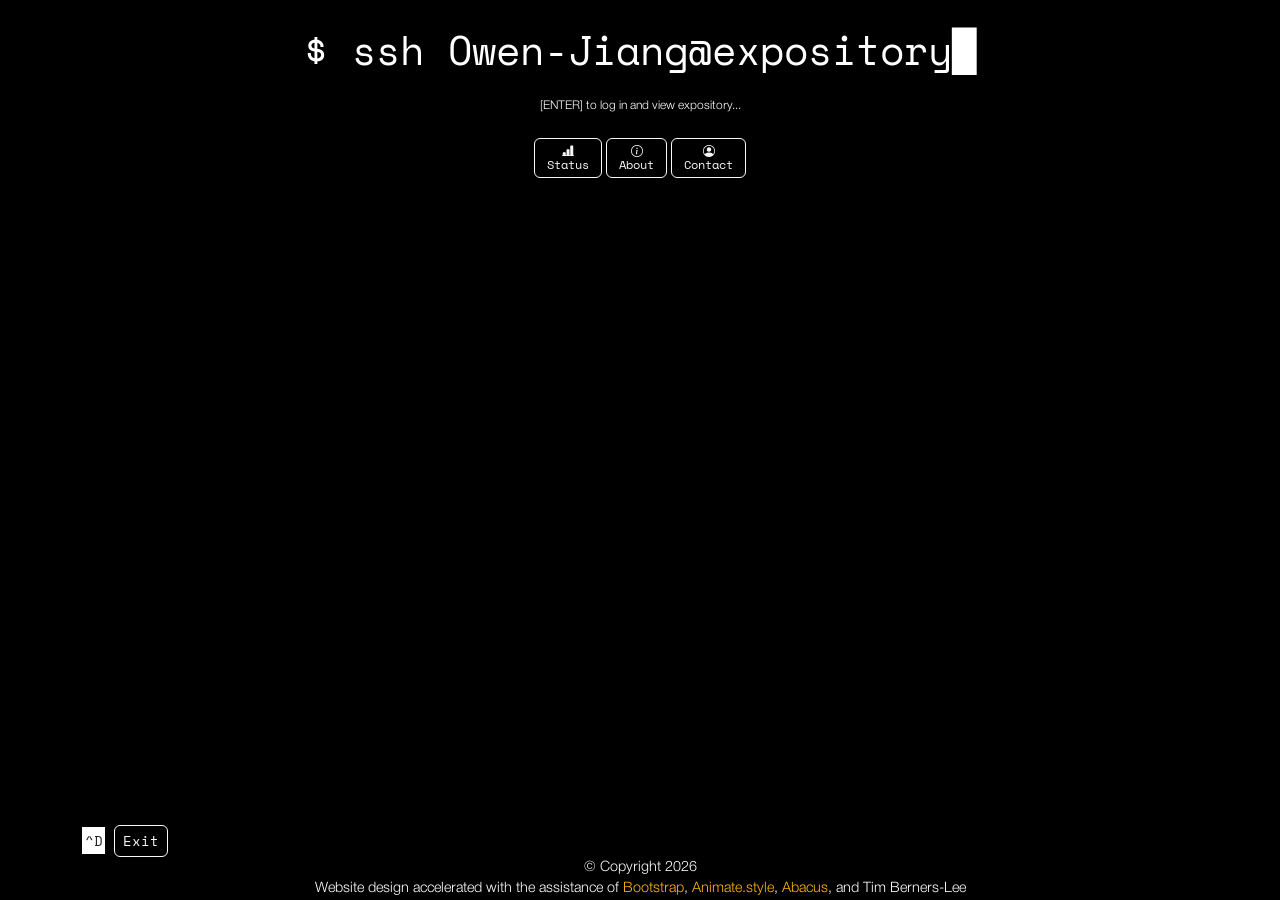
==== commit 2b3ef5ca: "shower moments" ====
--- a/index.html
+++ b/index.html
@@ -164,7 +164,7 @@
 					<a href="https://mtsn.berkeley.edu"><em>UC Berkeley | Department of Mechanical Engineering | Multiphase Thermofluidics & Surface Nanoengineering Group</em></a><br>
 					<a href="https://boos.berkeley.edu"><em>UC Berkeley | Department of Earth and Planetary Sciences | Boos Research Group</em></a>
 					<hr><br>
-					<figure>
+					<figure class="darkened-box">
 						<blockquote class="blockquote">
 							<p><span id="motd"></span><a href="https://jiang.people.caltech.edu/new-updates-coming-when-you-least-expect-them">.</a></p>
 						</blockquote>
@@ -596,7 +596,7 @@
 						I don't know, that sounds pretty cool to me. But remember:
 					</p>
 					<hr>
-					<figure class="text-center quote-box">
+					<figure class="text-center darkened-box">
 						<blockquote class="blockquote" style="font-size: 2.5rem;">
 							<p>Never trust anyone who looks up motivational quotes for their website. These are the kinds of people who would actually take advice from motivational quote websites.</p>
 						</blockquote>
@@ -661,10 +661,10 @@
 				"欢迎乘坐轨道交通11号线，本次列车终点站，花桥 ",
 				"ㄛㄨㄣ ㄐㄧㄤ  ",
 				"DFTBA  ",
-				"Come save the world... tomorrow  ",
-				"This is not a secret message ",
-				"Hey Google, how do I rob a bank? ",
-				"I highly doubt you would ever read this. "
+				"Come save the world... tomorrow.  ",
+				"This is not a secret message  ",
+				"Hey Google, how do I rob a bank?  ",
+				"I highly doubt you would ever read this.  "
 			];
 			const motds = [
 				"I forgive you",
@@ -679,7 +679,8 @@
 				"Even the sadness from that day, even the pain from that day, I loved it all, together with you",
 				"I regarded the world as such a sad sight / Until I viewed it in black and white / Then I reviewed every frame and basic shape / And sealed the exits with caution tape",
 				"But I believe the world is burnin' to the ground / Oh well, I guess we're gonna find out / Let's see how far we've come",
-				"Parallel lines grow distant, except when Euclid knocked down my door",
+				"Parallel lines grew distant, until Euclid knocked down my door and stopped me from doing that",
+				"Euclid ruled over all of Math for millennia, arresting and executing anyone who dared violate the laws he mandated. His rule was eventually overthrown by someone who violated the fifth law and got away with it thanks to a cross-eyed policeman. While eventually arrested, his unwavering loyalty to the revolution in the face of threats convinced the judge to set them free and allow the rebellion to continue. America, inspired by this story, remains the only country in the world where you are allowed to plead the Fifth"
 				"It's raining after all / That's right, it's erasing your voice / Like this, we're soaked / The sun is precious / Smiling, like \"See you later\" / My tears overflowed / This is goodbye",
 				"Please don't cry, be sad, or even give up / I'd rather be by your side till the end",
 				"I'd probably still be all alone with nobody to call, if something somewhere happened and we never met at all",
@@ -693,6 +694,7 @@
 				"Continue, continue, continue, continue, living the continuation of yesterday as the days continue, continue continue;",
 				"Will I be a brave? / Will I be a bright? / Will I be a good grown-up? Statistically speaking, chances increase the older I get and decrease the longer I live",
 				"Time is an illusion that helps things make sense / So we are always living in the present tense / It seems unforgiving when a good thing ends / But you and I will always be back then / That's right, you and I will always be best friends",
+				"This quote is very creative",
 			];
 			let titleName = titleNames[0];
 			let motd = motds[0];
--- a/styles.css
+++ b/styles.css
@@ -590,7 +590,7 @@
 	background-color: rgba(139, 139, 139, 0.6);
 }
 
-.quote-box {
+.darkened-box {
 	background-color: rgba(0, 0, 0, 0.35);
 	border-radius: 0.75rem;
 	padding: 1.5rem;
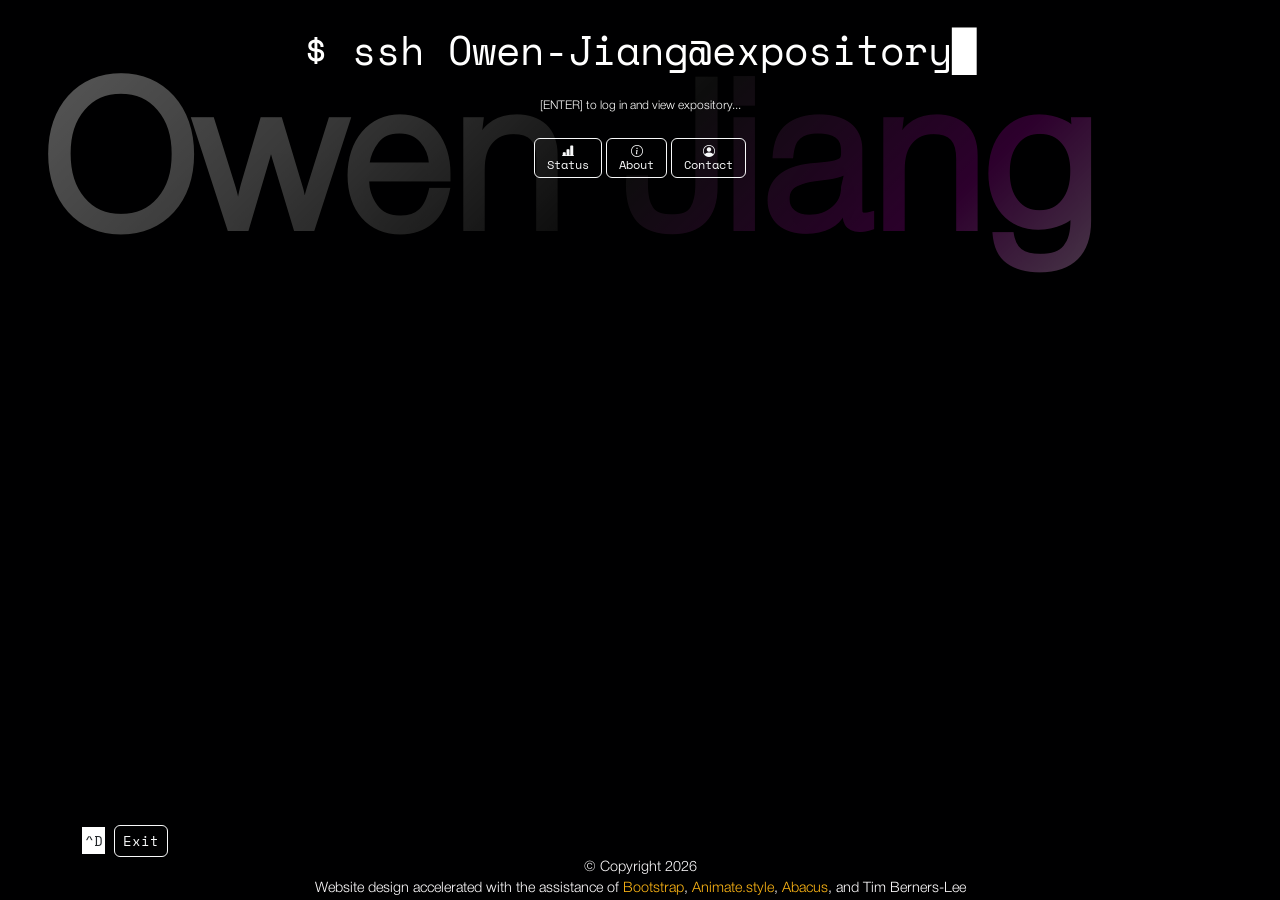
==== commit eaecd673: "Big oops" ====
--- a/index.html
+++ b/index.html
@@ -680,7 +680,7 @@
 				"I regarded the world as such a sad sight / Until I viewed it in black and white / Then I reviewed every frame and basic shape / And sealed the exits with caution tape",
 				"But I believe the world is burnin' to the ground / Oh well, I guess we're gonna find out / Let's see how far we've come",
 				"Parallel lines grew distant, until Euclid knocked down my door and stopped me from doing that",
-				"Euclid ruled over all of Math for millennia, arresting and executing anyone who dared violate the laws he mandated. His rule was eventually overthrown by someone who violated the fifth law and got away with it thanks to a cross-eyed policeman. While eventually arrested, his unwavering loyalty to the revolution in the face of threats convinced the judge to set them free and allow the rebellion to continue. America, inspired by this story, remains the only country in the world where you are allowed to plead the Fifth"
+				"Euclid ruled over all of Math for millennia, arresting and executing anyone who dared violate the laws he mandated. His rule was eventually overthrown by someone who violated law #5 and got away with it thanks to a cross-eyed policeman. While eventually arrested, his unwavering loyalty to the revolution in the face of threats convinced the judge to set them free and allow the rebellion to continue. America, inspired by this story, remains the only country in the world where you are allowed to plead the Fifth",
 				"It's raining after all / That's right, it's erasing your voice / Like this, we're soaked / The sun is precious / Smiling, like \"See you later\" / My tears overflowed / This is goodbye",
 				"Please don't cry, be sad, or even give up / I'd rather be by your side till the end",
 				"I'd probably still be all alone with nobody to call, if something somewhere happened and we never met at all",
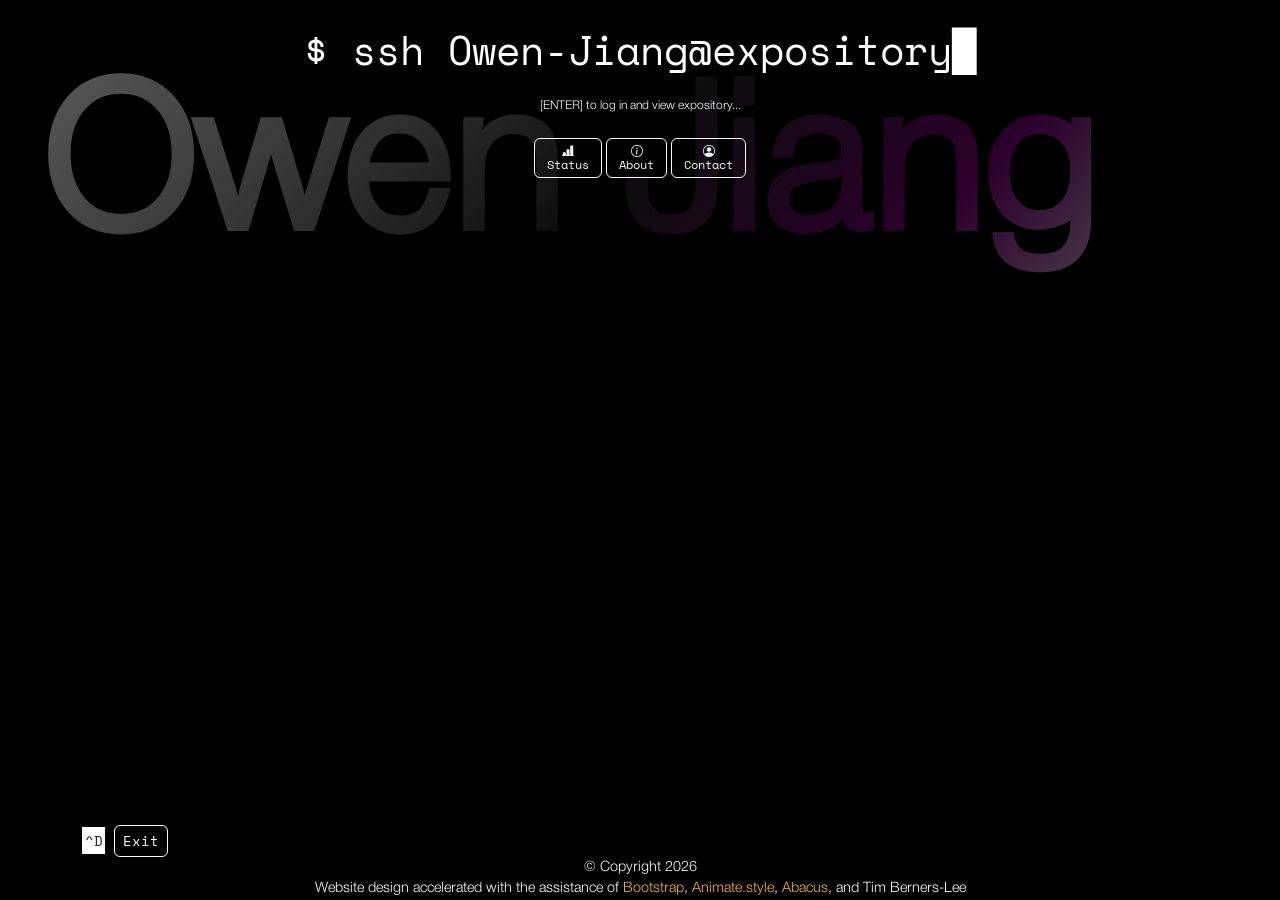
==== commit 2f7b6408: "email update" ====
--- a/index.html
+++ b/index.html
@@ -184,9 +184,7 @@
 						<i class="bi bi-envelope-at me-2"></i>
 						<div class="vr me-2"></div>
 						<div class="d-flex flex-column align-items-start">
-							<span><a href="mailto:owen.jiang@berkeley.edu">owen (dot) jiang (at) berkeley (dot) edu</a><!-- <em>(deleting September 2026)</em>--> <button type="button" class="btn btn-link p-0 ms-1 align-baseline text-reset" aria-label="Copy owen.jiang@berkeley.edu" data-bs-toggle="tooltip" data-bs-title="Click to copy" data-copy-text="owen.jiang@berkeley.edu"><i class="bi bi-copy"></i></button></span>
-							<!-- <span><br></span>
-							<span><a href="mailto:ojiang@caltech.edu">ojiang (at) caltech (dot) edu</a> <button type="button" class="btn btn-link p-0 ms-1 align-baseline text-reset" aria-label="Copy ojiang@caltech.edu" data-bs-toggle="tooltip" data-bs-title="Click to copy" data-copy-text="ojiang@caltech.edu"><i class="bi bi-copy"></i></button></span> -->
+							<span><a href="mailto:ojiang@caltech.edu">ojiang (at) caltech (dot) edu</a> <button type="button" class="btn btn-link p-0 ms-1 align-baseline text-reset" aria-label="Copy ojiang@caltech.edu" data-bs-toggle="tooltip" data-bs-title="Click to copy" data-copy-text="ojiang@caltech.edu"><i class="bi bi-copy"></i></button></span>
 							<span><a href="mailto:projecthandsondeck@gmail.com">projecthandsondeck (at) gmail (dot) com</a> <em>(for engineering projects only)</em> <button type="button" class="btn btn-link p-0 ms-1 align-baseline text-reset" aria-label="Copy projecthandsondeck@gmail.com" data-bs-toggle="tooltip" data-bs-title="Click to copy" data-copy-text="projecthandsondeck@gmail.com"><i class="bi bi-copy"></i></button></span>
 						</div>
 					</address>
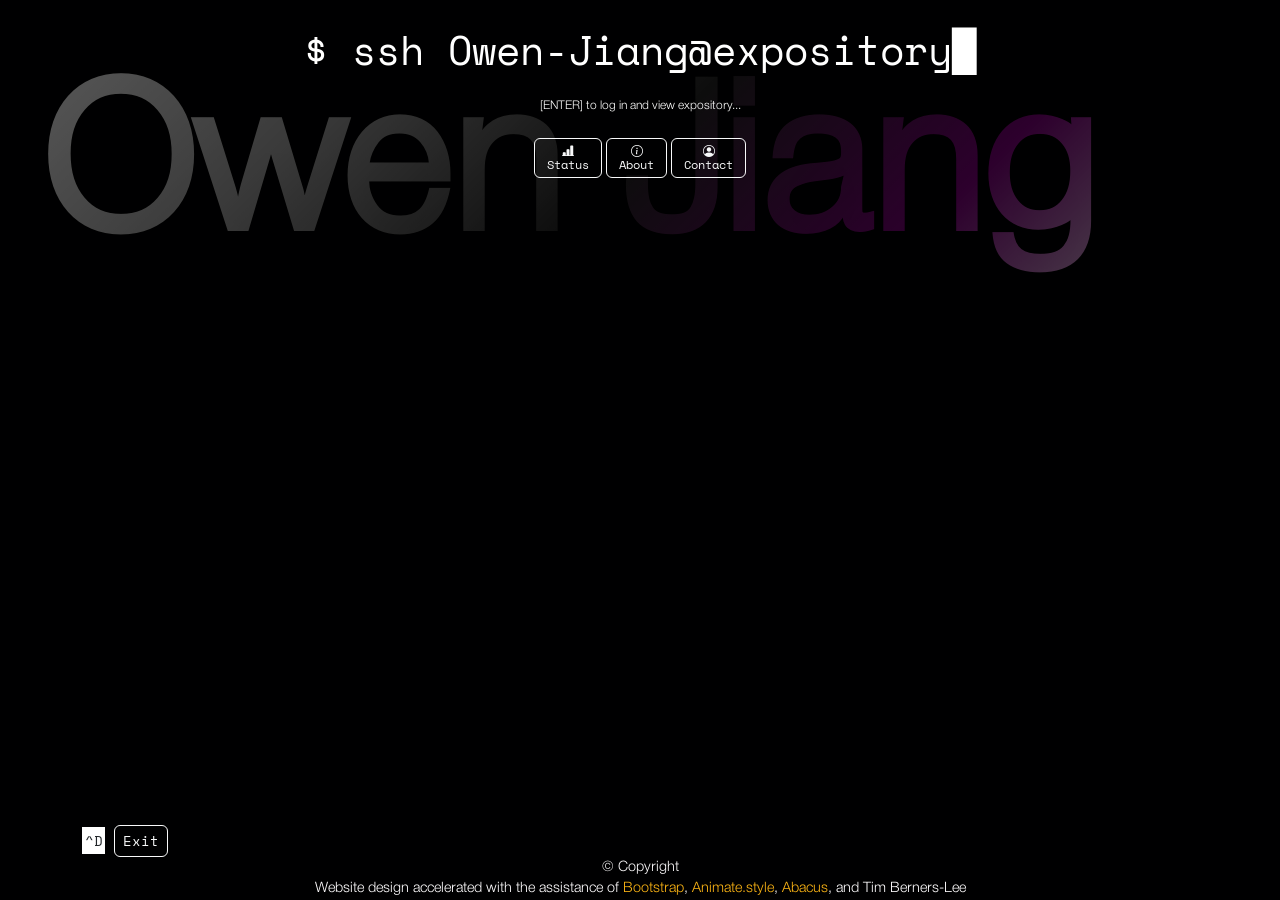
==== commit a48f4b4c: "laundry" ====
--- a/index.html
+++ b/index.html
@@ -77,54 +77,7 @@
 							will be back soon<br>
 							to see previous journeys, enter the expository<br>
 							<hr>
-							welcome, visitor number <span id="visitor-count">$$i$$</span>, to my nest. come back and visit often! much will be added later, every thing more interesting than the last.
-							<script>
-								(function() {
-									const visitorCount = document.getElementById("visitor-count");
-									const visitorCountCacheKey = "expositoryVisitorCount";
-
-									function getCachedVisitorCount() {
-										try {
-											return sessionStorage.getItem(visitorCountCacheKey);
-										} catch (error) {
-											return null;
-										}
-									}
-
-									function setCachedVisitorCount(count) {
-										try {
-											sessionStorage.setItem(visitorCountCacheKey, count);
-										} catch (error) {
-										}
-									}
-
-									if (!visitorCount) {
-										return;
-									}
-
-									const cachedVisitorCount = getCachedVisitorCount();
-
-									if (cachedVisitorCount) {
-										visitorCount.textContent = cachedVisitorCount;
-										return;
-									}
-
-									fetch("https://abacus.jasoncameron.dev/hit/ocf.berkeley.edu/owenj", {
-										cache: "no-store"
-									})
-										.then(function(response) {
-											return response.ok ? response.json() : Promise.reject();
-										})
-										.then(function(data) {
-											const count = Number(data.value).toLocaleString();
-											setCachedVisitorCount(count);
-											visitorCount.textContent = count;
-										})
-										.catch(function() {
-											visitorCount.textContent = "unknown";
-										});
-								})();
-							</script>
+							welcome, visitor number <span id="visitor-count">$$i$$</span>, to the nest.
 						</div>
 					</div>
 				</div>
@@ -136,7 +89,7 @@
 							<pre><strong>Name</strong>: <mark data-bs-toggle="tooltip" data-bs-title="ˈə͡ʊɪn t͡ɕiaŋ" data-bs-placement="right">Owen Jiang</mark></pre>
 							<pre>Undergraduate Class of <mark data-bs-toggle="tooltip" data-bs-title="Sophomore" data-bs-placement="right">2029</mark></pre>
 							<pre><strong>Universities</strong>: <mark data-bs-toggle="tooltip" data-bs-title="09/2026–" data-bs-placement="right"><a href="https://caltech.edu" rel="noopener noreferrer">Caltech</a></mark>, <mark data-bs-toggle="tooltip" data-bs-title="08/2025–09/2026" data-bs-placement="right"><a href="https://berkeley.edu" rel="noopener noreferrer">UC Berkeley</a></mark></pre>
-							<pre><strong>Intended Major</strong>: <mark data-bs-toggle="tooltip" data-bs-title="I keep getting told it won't matter after I graduate, so it probably doesn't matter now" data-bs-placement="right">Unimportant</mark></pre>
+							<pre><strong>Major/Option</strong>: <mark data-bs-toggle="tooltip" data-bs-title="I keep getting told it won't matter after I graduate, so it probably doesn't matter now" data-bs-placement="right">Unimportant</mark></pre>
 							<pre><strong>Website (this one)</strong>: <a href="https://owenj.net" rel="noopener noreferrer">owenj.net</a> <button type="button" class="btn btn-link p-0 ms-1 align-baseline text-reset" aria-label="Copy owenj.net" data-bs-toggle="tooltip" data-bs-title="Click to copy" data-copy-text="https://owenj.net"><i class="bi bi-copy"></i></button></pre>
 							<span class="position-relative">
 								<a class="stretched-link" href="https://github.com/Owen-Jiang" target="_blank" rel="noopener noreferrer"><img src="./media/GitHub.svg" style="width: 1em; margin-inline-start: 0.5em" alt="GitHub icon"/></a>
@@ -491,33 +444,6 @@
 							</div>
 						</div>
 					</div>
-
-					<script>
-						const rangeInput = document.getElementById('range');
-						const rangeOutput = document.getElementById('rangeValue');
-						const journeyEntryBlocks = Array.from(document.querySelectorAll('.journey-entry[data-journey-year]'));
-						const emptyJourneyEntry = document.querySelector('.journey-entry[data-journey-empty]');
-
-						function updateJourney() {
-							const year = rangeInput.value;
-							let hasEntry = false;
-
-							rangeOutput.textContent = year;
-							journeyEntryBlocks.forEach(function(entryBlock) {
-								const isCurrentYear = entryBlock.dataset.journeyYear === year;
-								entryBlock.style.display = isCurrentYear ? "block" : "none";
-								hasEntry = hasEntry || isCurrentYear;
-							});
-
-							emptyJourneyEntry.style.display = hasEntry ? "none" : "block";
-							}
-
-							rangeInput.addEventListener("input", function() {
-								updateJourney();
-							});
-
-							updateJourney();
-						</script>
 				</div>
 
 				<div id="projects" style="display: none;" class="transient">
@@ -527,7 +453,7 @@
 							<div class="card border-light">
 								<div class="card-body text-white">
 									<h5 class="card-title"><img src="https://handsondeck.vercel.app/images/logo.png" class="img-thumbnail" width="32" height="32" alt="Hands On Deck Logo"> Hands On Deck</h5>
-									<p class="card-text">Blog and other engineering projects. Moving here soon.</p>
+									<p class="card-text">Blog and other engineering projects. Currently down, will move here soon.</p>
 									<a href="https://handsondeck.vercel.app" class="btn btn-outline-light stretched-link">Go see it</a>
 								</div>
 							</div>
@@ -591,7 +517,8 @@
 						We all have lots of thoughts and ideas and opinions and viewpoints. Every day, we make choices based on these factors, and they occasionally lead to interesting events and novel things.
 					</p>
 					<p class="lead">
-						I don't know, that sounds pretty cool to me. But remember:
+						I don't know, that sounds pretty cool to me.<br>
+						That being said...
 					</p>
 					<hr>
 					<figure class="text-center darkened-box">
@@ -624,6 +551,7 @@
 
 				<div id="blog" style="display: none;" class="transient">
 					<br>
+					<div id="blog-tags" class="mb-3"></div>
 					<div id="blog-list" class="list-group"></div>
 					<div id="blog-post" style="display: none;"></div>
 				</div>
@@ -636,15 +564,47 @@
 				</div>
 			</div>
 			<div class="container text-center">
-				© Copyright <script>document.write(new Date().getFullYear())</script>
+				© Copyright <span id="copyright-year"></span>
 				<br>
 				Website design accelerated with the assistance of <a href="https://getbootstrap.com">Bootstrap</a>, <a href="https://animate.style/">Animate.style</a>, <a href="https://v2.jasoncameron.dev/abacus/">Abacus</a>, and Tim Berners-Lee
 				<br>
 			</div>
 		</footer>
 
-			<!-- Mobile and Desktop Interactive Response -->
+		<!-- Bootstrap JS/Popper -->
+		<script src="https://cdn.jsdelivr.net/npm/@popperjs/core@2.11.8/dist/umd/popper.min.js" integrity="sha384-I7E8VVD/ismYTF4hNIPjVp/Zjvgyol6VFvRkX/vR+Vc4jQkC+hVqc2pM8ODewa9r" crossorigin="anonymous"></script>
+		<script src="https://cdn.jsdelivr.net/npm/bootstrap@5.3.8/dist/js/bootstrap.min.js" integrity="sha384-G/EV+4j2dNv+tEPo3++6LCgdCROaejBqfUeNjuKAiuXbjrxilcCdDz6ZAVfHWe1Y" crossorigin="anonymous"></script>
+
+		<!-- Site behavior -->
 		<script>
+			/* ---------- Helpers ---------- */
+
+			function randomItem(items) {
+				return items[Math.floor(Math.random() * items.length)];
+			}
+
+			// An empty display falls back to the stylesheet (block for panels, flex for list groups)
+			function setShown(element, isShown) {
+				element.style.display = isShown ? "" : "none";
+			}
+
+			function setPressed(button, isPressed) {
+				button.classList.toggle("active", isPressed);
+				button.setAttribute("aria-pressed", String(isPressed));
+			}
+
+			function setTooltipTitle(element, title) {
+				element.setAttribute("data-bs-title", title);
+
+				const tooltip = bootstrap.Tooltip.getInstance(element);
+
+				if (tooltip) {
+					tooltip.setContent({ ".tooltip-inner": title });
+				}
+			}
+
+			/* ---------- Title and message of the day ---------- */
+
 			const titleElement = document.getElementById("title");
 			const motdElement = document.getElementById("motd");
 			const titleNames = [
@@ -666,509 +626,280 @@
 			];
 			const motds = [
 				"I forgive you",
-				"Let’s take off, our hair fluttering in the wind, and triumph on our faces",
 				"Going to the moon is safer than walking outside",
 				"The best way to fly is to fall past the Earth. This used to have been called \"falling to the ground and missing\", but has since been replaced with the much more boring term, \"orbiting\"",
 				"93% of drivers are better than the median, which means most of us must be really good at driving, and the rest can't drive",
 				"Most parachutes are made of flimsy, weak material that can be easily punctured with something called a gun",
 				"Everyone believes in nothing, but not everybody believes they do",
 				"You will always find what you lost in the last place you look",
-				"Paranoid permanence is just an empty promise",
-				"Even the sadness from that day, even the pain from that day, I loved it all, together with you",
-				"I regarded the world as such a sad sight / Until I viewed it in black and white / Then I reviewed every frame and basic shape / And sealed the exits with caution tape",
-				"But I believe the world is burnin' to the ground / Oh well, I guess we're gonna find out / Let's see how far we've come",
 				"Parallel lines grew distant, until Euclid knocked down my door and stopped me from doing that",
 				"Euclid ruled over all of Math for millennia, arresting and executing anyone who dared violate the laws he mandated. His rule was eventually overthrown by someone who violated law #5 and got away with it thanks to a cross-eyed policeman. While eventually arrested, his unwavering loyalty to the revolution in the face of threats convinced the judge to set them free and allow the rebellion to continue. America, inspired by this story, remains the only country in the world where you are allowed to plead the Fifth",
-				"It's raining after all / That's right, it's erasing your voice / Like this, we're soaked / The sun is precious / Smiling, like \"See you later\" / My tears overflowed / This is goodbye",
-				"Please don't cry, be sad, or even give up / I'd rather be by your side till the end",
-				"I'd probably still be all alone with nobody to call, if something somewhere happened and we never met at all",
-				"Boston has, you see, a ton of people so / Don't let go of my hand / If you let go of my hand while in Boston / It will be, all over then",
-				"Love says it won't bite me and let me go / But the shape of loneliness doesn't seem to change / Keep going up, someday beyond the night / Your song, so attractive it's annoying",
 				"I miss you. Next time I'll try to aim better",
 				"The fact that you're constantly refreshing this page to find all the different quotes might be a reflection of how lackluster the rest of your life may be right now. I can help you do something about that, but it's unlikely you will actually contact me. This is why no one ever has nice things",
 				"You won't necessarily believe that I did not use AI on this website, but you can't lie that I put in some effort to make things interesting",
-				"Ah, letting my feelings take over as I go forth on this path I chose",
-				"We are in the time to dump our prior phase / That was just us in the past of early days / Now is the time to leave them miles away / Just say it, we gotta build our life again",
-				"Continue, continue, continue, continue, living the continuation of yesterday as the days continue, continue continue;",
-				"Will I be a brave? / Will I be a bright? / Will I be a good grown-up? Statistically speaking, chances increase the older I get and decrease the longer I live",
-				"Time is an illusion that helps things make sense / So we are always living in the present tense / It seems unforgiving when a good thing ends / But you and I will always be back then / That's right, you and I will always be best friends",
+				"Wait, do I continue; or break; here?",
+				"Will I be a good grown-up? Statistically speaking, chances increase the older I get and decrease the longer I live",
 				"This quote is very creative",
+				"If there is anything that I can do to increase shareholder value, consider asking yourself why you're asking me in the first place",
+				"If you have suggestions for other variable text that goes on this page, please email me with your suggestions"
 			];
+			// Each theme uses the --title-gradient-<name> CSS variable; shadow and font fall back to the defaults below
+			const titleThemes = {
+				entrance: { animation: "flicker 10s steps(1, end) infinite, gradient-left 4s linear infinite", shadow: "0 2px 8px rgba(0, 0, 0, 0.01)", fontFamily: "HelveticaNL" },
+				about: { animation: "gradient-left 4s linear infinite", fontFamily: "Inter" },
+				contact: { animation: "gradient-right 4s linear infinite", fontFamily: "Inter" },
+				house: { animation: "gradient-right 4s linear infinite", fontFamily: "Inter" },
+				resume: { animation: "gradient-right 4s linear infinite" },
+				cv: { animation: "gradient-left 4s linear infinite" },
+				journey: { animation: "gradient-right 6s linear infinite" },
+				projects: { animation: "gradient-left 3s linear infinite" },
+				thoughts: { animation: "gradient-right 8s linear infinite" },
+				music: { animation: "gradient-right 8s linear infinite" },
+				blog: { animation: "gradient-right 8s linear infinite" }
+			};
+			const defaultTitleShadow = "0 2px 8px rgba(0, 0, 0, 0.5)";
+			const defaultTitleFont = "ITC";
+			const titleStaticMs = 13500;
+			const titleScrollMsPerChar = 150;
 			let titleName = titleNames[0];
-			let motd = motds[0];
-			const titleStaticSeconds = 13.5;
-			const titleSecondsPerChar = 0.15;
+			let titleIntervalId = null;
+			let titleStartedAt;
+
+			function applyTitleTheme(themeName) {
+				const theme = titleThemes[themeName];
+
+				titleElement.style.setProperty("--title-gradient", "var(--title-gradient-" + themeName + ")");
+				titleElement.style.setProperty("--title-animation", theme.animation);
+				titleElement.style.setProperty("--title-shadow", theme.shadow || defaultTitleShadow);
+				titleElement.style.fontFamily = theme.fontFamily || defaultTitleFont;
+			}
+
+			// Hold the title still, then rotate it one full lap, and repeat
+			function scrollTitle() {
+				const scrollMs = titleName.length * titleScrollMsPerChar;
+				const elapsed = (Date.now() - titleStartedAt) % (titleStaticMs + scrollMs);
+
+				if (elapsed < titleStaticMs) {
+					titleElement.textContent = titleName;
+					return;
+				}
+
+				const offset = Math.round((elapsed - titleStaticMs) / scrollMs * titleName.length) % titleName.length;
+				titleElement.textContent = titleName.slice(offset) + titleName.slice(0, offset);
+			}
+
+			function startScrollingTitle() {
+				if (titleIntervalId) {
+					return;
+				}
+
+				applyTitleTheme("entrance");
+				titleStartedAt = Date.now();
+				titleElement.textContent = titleName;
+				titleIntervalId = setInterval(scrollTitle, 50);
+			}
+
+			function setStaticTitle(text, themeName) {
+				clearInterval(titleIntervalId);
+				titleIntervalId = null;
+				applyTitleTheme(themeName);
+				titleElement.textContent = text;
+			}
+
+			startScrollingTitle();
+
+			/* ---------- Views and navigation ---------- */
+
 			const entrance = document.getElementById("entrance");
 			const house = document.getElementById("house");
-			const about = document.getElementById("about");
-			const contact = document.getElementById("contact");
 			const directoryPath = document.getElementById("directory-path");
 			const cdPath = document.getElementById("cd-path");
 			const baseDirectoryPath = directoryPath.textContent;
-			const cdCommand = "cd";
-			const aboutButton = document.getElementById("about-button");
-			const contactButton = document.getElementById("contact-button");
-			const infoViews = {
-				about: {
-					button: aboutButton,
-					panel: about,
-					title: "About "
-				},
-				contact: {
-					button: contactButton,
-					panel: contact,
-					title: "Contact "
-				}
+			// Each view's panel has the view's name as its id, and its buttons are #<name>-button and #<name>-touch-button.
+			// Views with a directory live inside the house and open with Ctrl+<shortcut>; the rest live on the entrance.
+			const views = {
+				about: { title: "About " },
+				contact: { title: "Contact " },
+				resume: { title: "Resume ", directory: "Resume", shortcut: "g" },
+				cv: { title: "CV ", directory: "CV", shortcut: "h" },
+				journey: { title: "Journey ", directory: "Journey", shortcut: "j" },
+				projects: { title: "Projects ", directory: "Projects", shortcut: "k" },
+				thoughts: { title: "Some thoughts ", directory: "Thoughts", shortcut: "l" },
+				music: { title: "Music ", directory: "Music", shortcut: "m" },
+				blog: { title: "Blog ", directory: "Blog", shortcut: "b" }
 			};
-			const houseViews = {
-				resume: {
-					panel: document.getElementById("resume"),
-					buttonIds: ["resume-button", "resume-touch-button"],
-					directory: "Resume",
-					title: "Resume ",
-					titleTheme: "resume",
-					key: "g"
-				},
-				cv: {
-					panel: document.getElementById("cv"),
-					buttonIds: ["cv-button", "cv-touch-button"],
-					directory: "CV",
-					title: "CV ",
-					titleTheme: "cv",
-					key: "h"
-				},
-				journey: {
-					panel: document.getElementById("journey"),
-					buttonIds: ["journey-button", "journey-touch-button"],
-					directory: "Journey",
-					title: "Journey ",
-					titleTheme: "journey",
-					key: "j"
-				},
-				projects: {
-					panel: document.getElementById("projects"),
-					buttonIds: ["projects-button", "projects-touch-button"],
-					directory: "Projects",
-					title: "Projects ",
-					titleTheme: "projects",
-					key: "k"
-				},
-				thoughts: {
-					panel: document.getElementById("thoughts"),
-					buttonIds: ["thoughts-button", "thoughts-touch-button"],
-					directory: "Thoughts",
-					title: "Thoughts ",
-					titleTheme: "thoughts",
-					key: "l"
-				},
-				music: {
-					panel: document.getElementById("music"),
-					buttonIds: ["music-button", "music-touch-button"],
-					directory: "Music",
-					title: "Music ",
-					titleTheme: "music",
-					key: "m"
-				},
-				blog: {
-					panel: document.getElementById("blog"),
-					buttonIds: ["blog-button", "blog-touch-button"],
-					directory: "Blog",
-					title: "Blog ",
-					titleTheme: "blog",
-					key: "b"
-				}
-			};
-			const titleThemes = {
-				entrance: {
-					gradient: "var(--title-gradient-entrance)",
-					animation: "flicker 10s steps(1, end) infinite, gradient-left 4s linear infinite",
-					shadow: "0 2px 8px rgba(0, 0, 0, 0.01)",
-					fontFamily: "HelveticaNL",
-					fontStyle: "normal"
-				},
-				about: {
-					gradient: "var(--title-gradient-about)",
-					animation: "gradient-left 4s linear infinite",
-					shadow: "0 2px 8px rgba(0, 0, 0, 0.5)",
-					fontFamily: "Inter",
-					fontStyle: "bold"
-				},
-				contact: {
-					gradient: "var(--title-gradient-contact)",
-					animation: "gradient-right 4s linear infinite",
-					shadow: "0 2px 8px rgba(0, 0, 0, 0.5)",
-					fontFamily: "Inter",
-					fontStyle: "normal"
-				},
-				house: {
-					gradient: "var(--title-gradient-house)",
-					animation: "gradient-right 4s linear infinite",
-					shadow: "0 2px 8px rgba(0, 0, 0, 0.5)",
-					fontFamily: "Inter",
-					fontStyle: "bold"
-				},
-				resume: {
-					gradient: "var(--title-gradient-resume)",
-					animation: "gradient-right 4s linear infinite",
-					shadow: "0 2px 8px rgba(0, 0, 0, 0.5)",
-					fontFamily: "ITC",
-					fontStyle: "normal"
-				},
-				cv: {
-					gradient: "var(--title-gradient-cv)",
-					animation: "gradient-left 4s linear infinite",
-					shadow: "0 2px 8px rgba(0, 0, 0, 0.5)",
-					fontFamily: "ITC",
-					fontStyle: "normal"
-				},
-				journey: {
-					gradient: "var(--title-gradient-journey)",
-					animation: "gradient-right 6s linear infinite",
-					shadow: "0 2px 8px rgba(0, 0, 0, 0.5)",
-					fontFamily: "ITC",
-					fontStyle: "normal"
-				},
-				projects: {
-					gradient: "var(--title-gradient-projects)",
-					animation: "gradient-left 3s linear infinite",
-					shadow: "0 2px 8px rgba(0, 0, 0, 0.5)",
-					fontFamily: "ITC",
-					fontStyle: "normal"
-				},
-				thoughts: {
-					gradient: "var(--title-gradient-thoughts)",
-					animation: "gradient-right 8s linear infinite",
-					shadow: "0 2px 8px rgba(0, 0, 0, 0.5)",
-					fontFamily: "ITC",
-					fontStyle: "normal"
-				},
-				music: {
-					gradient: "var(--title-gradient-music)",
-					animation: "gradient-right 8s linear infinite",
-					shadow: "0 2px 8px rgba(0, 0, 0, 0.5)",
-					fontFamily: "ITC",
-					fontStyle: "normal"
-				},
-				blog: {
-					gradient: "var(--title-gradient-blog)",
-					animation: "gradient-right 8s linear infinite",
-					shadow: "0 2px 8px rgba(0, 0, 0, 0.5)",
-					fontFamily: "ITC",
-					fontStyle: "normal"
-				}
-			};
-			let titleIntervalId;
-			let titleAnimationStartedAt;
-			let activeHouseViewName = null;
-
-			function applyTitle(themeName) {
-				const theme = titleThemes[themeName] || titleThemes.entrance;
-
-				titleElement.style.setProperty("--title-gradient", theme.gradient);
-				titleElement.style.setProperty("--title-animation", theme.animation);
-				titleElement.style.setProperty("--title-shadow", theme.shadow);
-				titleElement.style.fontFamily = theme.fontFamily;
-				titleElement.style.fontStyle = theme.fontStyle;
-			}
-
-			function runTitle() {
-				const staticMs = titleStaticSeconds * 1000;
-				const scrollMs = titleName.length * titleSecondsPerChar * 1000;
-				const cycleMs = staticMs + scrollMs;
-				const elapsed = (Date.now() - titleAnimationStartedAt) % cycleMs;
-
-				if (elapsed < staticMs) {
-					titleElement.textContent = titleName;
-					return;
-				}
-
-				const scrollProgress = (elapsed - staticMs) / scrollMs;
-				const offset = Math.round(scrollProgress * titleName.length) % titleName.length;
-				titleElement.textContent = titleName.slice(offset) + titleName.slice(0, offset);
-			}
-
-			function restartTitle(themeName = "entrance") {
-				if (titleIntervalId) {
-					return;
-				}
-
-				applyTitle(themeName);
-				titleAnimationStartedAt = Date.now();
-				titleElement.textContent = titleName;
-				titleIntervalId = setInterval(runTitle, 50);
-			}
-
-			function swapTitle(text, themeName) {
-				applyTitle(themeName);
-				clearInterval(titleIntervalId);
-				titleIntervalId = null;
-				titleElement.textContent = text;
-			}
-
-			restartTitle();
-
-			function randomizeTitle() {
-				titleName = titleNames[Math.floor(Math.random() * titleNames.length)];
-			}
-
-			function randomizeMotd() {
-				motd = motds[Math.floor(Math.random() * motds.length)];
-			}
-
-			function setButtonState(activeViewName) {
-				Object.entries(infoViews).forEach(function([viewName, view]) {
-					const isActive = viewName === activeViewName;
-
-					view.button.classList.toggle("active", isActive);
-					view.button.setAttribute("aria-pressed", isActive.toString());
-				});
-			}
-
-			function hidePanels() {
-				Object.values(infoViews).forEach(function(view) {
-					view.panel.style.display = "none";
-				});
-			}
-
-			function setHouseButtonState(activeViewName) {
-				Object.entries(houseViews).forEach(function([viewName, view]) {
-					const isActive = viewName === activeViewName;
-
-					view.buttonIds.forEach(function(buttonId) {
-						const button = document.getElementById(buttonId);
-
-						if (!button) {
-							return;
-						}
-
-						button.classList.toggle("active", isActive);
-						button.setAttribute("aria-pressed", isActive.toString());
-					});
-				});
-			}
-
-			function hideHousePanels() {
-				Object.values(houseViews).forEach(function(view) {
-					view.panel.style.display = "none";
-				});
+			let activeViewName = null;
+
+			function showScreen(screen) {
+				setShown(entrance, screen === entrance);
+				setShown(house, screen === house);
 			}
 
 			function isHouseOpen() {
 				return house.style.display !== "none";
 			}
 
-			function updatecdPreview(viewName) {
-				const view = houseViews[viewName];
+			// Mark one view (or none, with null) as active and hide every other view
+			function setActiveView(viewName) {
+				const view = views[viewName];
+
+				closeToasts();
+				activeViewName = viewName;
+
+				Object.entries(views).forEach(function([name, other]) {
+					const isActive = name === viewName;
+
+					setShown(other.panel, isActive);
+					other.buttons.forEach(function(button) {
+						setPressed(button, isActive);
+					});
+				});
+
+				directoryPath.textContent = view && view.directory ? baseDirectoryPath + "/" + view.directory : baseDirectoryPath;
+				updateCdPreview(null);
+			}
+
+			// Show the `cd` command that clicking the hovered view's button would run
+			function updateCdPreview(hoveredViewName) {
+				const view = views[hoveredViewName];
 
 				if (!view) {
 					cdPath.textContent = "";
 					return;
 				}
 
-				if (!activeHouseViewName) {
-					cdPath.textContent = " " + cdCommand + " " + view.directory + "/";
+				let target = view.directory + "/";
+
+				if (activeViewName) {
+					target = activeViewName === hoveredViewName ? "../" : "../" + target;
+				}
+
+				cdPath.textContent = " cd " + target;
+			}
+
+			function returnToEntrance() {
+				setActiveView(null);
+				titleName = randomItem(titleNames);
+				startScrollingTitle();
+				showScreen(entrance);
+			}
+
+			function showHouseRoot() {
+				setActiveView(null);
+				setStaticTitle("Expository", "house");
+				showScreen(house);
+			}
+
+			// Open a view, or close it if it is already open
+			function toggleView(viewName) {
+				const view = views[viewName];
+
+				if (activeViewName === viewName) {
+					if (view.directory) {
+						showHouseRoot();
+					} else {
+						returnToEntrance();
+					}
 					return;
 				}
 
-				cdPath.textContent = " " + cdCommand + " " + (activeHouseViewName === viewName ? "../" : "../" + view.directory + "/");
-			}
-
-			function updateDirectoryPath(viewName) {
-				const view = houseViews[viewName];
-				directoryPath.textContent = view ? baseDirectoryPath + "/" + view.directory : baseDirectoryPath;
-			}
-
-			function resetPanels() {
-				closeToasts();
-				hidePanels();
-				setButtonState(null);
-				hideHousePanels();
-				setHouseButtonState(null);
-				activeHouseViewName = null;
-				updatecdPreview(null);
-				updateDirectoryPath(null);
-			}
-
-			function updateMotdDisplay() {
-				motdElement.textContent = motd;
-			}
-
-			function returnToEntrance() {
-				resetPanels();
-				randomizeTitle();
-				restartTitle();
-				entrance.style.display = "block";
-				house.style.display = "none";
-			}
-
-			function showInfoView(viewName) {
-				const view = infoViews[viewName];
-
-				if (view.button.classList.contains("active")) {
-					returnToEntrance();
-					return;
-				}
-
-				resetPanels();
-				setButtonState(viewName);
-				swapTitle(view.title, viewName);
-				view.panel.style.display = "block";
-				entrance.style.display = "block";
-				house.style.display = "none";
+				setActiveView(viewName);
+				setStaticTitle(view.title, viewName);
+				showScreen(view.directory ? house : entrance);
 
 				if (viewName === "about") {
-					randomizeMotd();
-					updateMotdDisplay();
-				}
-			}
-
-			function showHouseRoot() {
-				resetPanels();
-				swapTitle("Expository", "house");
-				entrance.style.display = "none";
-				house.style.display = "block";
-			}
-
-			function showHouseView(viewName) {
-				const view = houseViews[viewName];
-
-				if (!view) {
-					return;
-				}
-
-				if (view.panel.style.display !== "none") {
-					showHouseRoot();
-					return;
-				}
-
-				resetPanels();
-				setHouseButtonState(viewName);
-				activeHouseViewName = viewName;
-				updatecdPreview(viewName);
-				updateDirectoryPath(viewName);
-				swapTitle(view.title, view.titleTheme);
-				view.panel.style.display = "block";
-				entrance.style.display = "none";
-				house.style.display = "block";
-			}
-
-			function closeToasts() {
-				document.querySelectorAll(".toast").forEach(function(toastElement) {
-					const toast = window.bootstrap ? bootstrap.Toast.getInstance(toastElement) : null;
-
-					if (toast) {
-						toast.hide();
-					} else {
-						toastElement.classList.remove("show");
-					}
-				});
-			}
-
-			function enterHouse() {
-				showHouseRoot();
-			}
-
-			function enterAbout() {
-				showInfoView("about");
-			}
-
-			function enterContact() {
-				showInfoView("contact");
-			}
-
-			function reloadWebsite() {
-				window.location.reload();
-			}
-
-			function exitHouse() {
-				returnToEntrance();
-			}
-
-			document.getElementById("enter-button").addEventListener("click", enterHouse);
-			document.getElementById("reload-button").addEventListener("click", reloadWebsite);
-			document.getElementById("about-button").addEventListener("click", enterAbout);
-			document.getElementById("contact-button").addEventListener("click", enterContact);
-			document.getElementById("exit-button").addEventListener("click", exitHouse);
-
-			Object.entries(houseViews).forEach(function([viewName, view]) {
-				view.buttonIds.forEach(function(buttonId) {
-					const button = document.getElementById(buttonId);
-
-					if (button) {
+					motdElement.textContent = randomItem(motds);
+				}
+			}
+
+			Object.entries(views).forEach(function([viewName, view]) {
+				view.panel = document.getElementById(viewName);
+				view.buttons = document.querySelectorAll("#" + viewName + "-button, #" + viewName + "-touch-button");
+
+				view.buttons.forEach(function(button) {
+					button.addEventListener("click", function() {
+						toggleView(viewName);
+					});
+
+					if (view.directory) {
 						button.addEventListener("mouseenter", function() {
-							updatecdPreview(viewName);
+							updateCdPreview(viewName);
 						});
-
 						button.addEventListener("mouseleave", function() {
-							updatecdPreview(null);
-						});
-
-						button.addEventListener("click", function() {
-							showHouseView(viewName);
+							updateCdPreview(null);
 						});
 					}
 				});
 			});
 
-			function getVisibleProtectedDocumentForm() {
-				return Array.from(document.querySelectorAll(".protected-document-form")).find(function(form) {
-					return form.offsetParent !== null;
-				});
-			}
+			document.getElementById("enter-button").addEventListener("click", showHouseRoot);
+			document.getElementById("reload-button").addEventListener("click", function() {
+				window.location.reload();
+			});
+			document.getElementById("exit-button").addEventListener("click", returnToEntrance);
+
+			/* ---------- Keyboard shortcuts ---------- */
 
 			document.body.addEventListener("keydown", function(event) {
 				if (event.key === "Escape") {
 					closeToasts();
 				}
+
 				if (event.key === "Enter") {
 					event.preventDefault();
-					const protectedDocumentForm = getVisibleProtectedDocumentForm();
-
-					if (protectedDocumentForm) {
-						protectedDocumentForm.requestSubmit(protectedDocumentForm.querySelector("button[type='submit']"));
-						return;
+
+					// Enter submits an open password form; otherwise it enters the house
+					const visibleForm = Array.from(protectedDocumentForms).find(function(form) {
+						return form.offsetParent !== null;
+					});
+
+					if (visibleForm) {
+						visibleForm.requestSubmit();
+					} else {
+						showHouseRoot();
 					}
-
-					enterHouse();
-				}
-				if (event.ctrlKey && event.key === 'd') {
+					return;
+				}
+
+				if (!event.ctrlKey) {
+					return;
+				}
+
+				const key = event.key.toLowerCase();
+				const shortcutViewName = Object.keys(views).find(function(viewName) {
+					return views[viewName].shortcut === key;
+				});
+
+				if (key === "d") {
 					event.preventDefault();
-					exitHouse();
-				}
-				if (isHouseOpen()) {
-					Object.entries(houseViews).forEach(function([viewName, view]) {
-						if (event.ctrlKey && event.key.toLowerCase() === view.key) {
-							event.preventDefault();
-							showHouseView(viewName);
-						}
-					});
+					returnToEntrance();
+				} else if (shortcutViewName && isHouseOpen()) {
+					event.preventDefault();
+					toggleView(shortcutViewName);
 				}
 			});
 
+			/* ---------- Password-protected documents ---------- */
+
+			const protectedDocumentForms = document.querySelectorAll(".protected-document-form");
 			const protectedDocumentPasswordHash = "078e56bffcd415d31044ce45cb0ad465f04be5996df1a951266b5a4cb3eaa9c9";
 			const protectedDocuments = {
 				resume: "./files/Resume_2026-06-10_2027.pdf",
 				cv: "./files/CV_2026-06-03_1933.pdf"
 			};
 
-			function bytesToHex(bytes) {
-				return Array.from(bytes).map(function(byte) {
-					return byte.toString(16).padStart(2, "0");
-				}).join("");
-			}
-
-			function hashPassword(password) {
-				const encodedPassword = new TextEncoder().encode(password);
-				return crypto.subtle.digest("SHA-256", encodedPassword).then(function(hashBuffer) {
-					return bytesToHex(new Uint8Array(hashBuffer));
-				});
-			}
-
-			document.querySelectorAll(".protected-document-form").forEach(function(form) {
+			function sha256Hex(text) {
+				return crypto.subtle.digest("SHA-256", new TextEncoder().encode(text)).then(function(hashBuffer) {
+					return Array.from(new Uint8Array(hashBuffer)).map(function(byte) {
+						return byte.toString(16).padStart(2, "0");
+					}).join("");
+				});
+			}
+
+			protectedDocumentForms.forEach(function(form) {
 				form.addEventListener("submit", function(event) {
 					event.preventDefault();
 
-					const documentPath = protectedDocuments[form.dataset.document];
 					const passwordInput = form.querySelector("input[type='password']");
 					const message = form.parentElement.querySelector(".protected-document-message");
 
@@ -1177,204 +908,310 @@
 						return;
 					}
 
+					// Open the window now, while still inside the user's click, so popup blockers allow it
 					const documentWindow = window.open("about:blank", "_blank");
 
-					hashPassword(passwordInput.value).then(function(passwordHash) {
-						if (passwordHash !== protectedDocumentPasswordHash) {
-							message.textContent = "Incorrect password.";
+					sha256Hex(passwordInput.value).then(function(passwordHash) {
+						const isCorrect = passwordHash === protectedDocumentPasswordHash;
+
+						message.textContent = isCorrect ? "" : "Incorrect password.";
+
+						if (isCorrect) {
+							passwordInput.value = "";
+						} else {
 							passwordInput.select();
-							if (documentWindow) {
-								documentWindow.close();
-							}
+						}
+
+						if (!documentWindow) {
 							return;
 						}
 
-						message.textContent = "";
-						passwordInput.value = "";
-						if (documentWindow) {
+						if (isCorrect) {
 							documentWindow.opener = null;
-							documentWindow.location = documentPath;
+							documentWindow.location = protectedDocuments[form.dataset.document];
+						} else {
+							documentWindow.close();
 						}
 					});
 				});
 			});
 
-			const backgroundMotionQuery = window.matchMedia("(prefers-reduced-motion: reduce)");
-
-			function updateBackgroundTilt(event) {
-				if (backgroundMotionQuery.matches) {
+			/* ---------- Background tilt ---------- */
+
+			const reducedMotionQuery = window.matchMedia("(prefers-reduced-motion: reduce)");
+
+			function setBackgroundTilt(xDegrees, yDegrees) {
+				document.documentElement.style.setProperty("--background-tilt-x", xDegrees.toFixed(2) + "deg");
+				document.documentElement.style.setProperty("--background-tilt-y", yDegrees.toFixed(2) + "deg");
+			}
+
+			document.addEventListener("pointermove", function(event) {
+				if (reducedMotionQuery.matches) {
 					return;
 				}
 
 				const x = (event.clientX / window.innerWidth - 0.5) * 2;
 				const y = (event.clientY / window.innerHeight - 0.5) * 2;
 
-				document.documentElement.style.setProperty("--background-tilt-x", (x * 4).toFixed(2) + "deg");
-				document.documentElement.style.setProperty("--background-tilt-y", (y * -4).toFixed(2) + "deg");
-			}
-
-			function resetBackgroundTilt() {
-				document.documentElement.style.setProperty("--background-tilt-x", "0deg");
-				document.documentElement.style.setProperty("--background-tilt-y", "0deg");
-			}
-
-			document.addEventListener("pointermove", updateBackgroundTilt);
-			document.addEventListener("pointerleave", resetBackgroundTilt);
-		</script>
-
-		<!-- Bootstrap JS/Popper -->
-		<script src="https://cdn.jsdelivr.net/npm/@popperjs/core@2.11.8/dist/umd/popper.min.js" integrity="sha384-I7E8VVD/ismYTF4hNIPjVp/Zjvgyol6VFvRkX/vR+Vc4jQkC+hVqc2pM8ODewa9r" crossorigin="anonymous"></script>
-		<script src="https://cdn.jsdelivr.net/npm/bootstrap@5.3.8/dist/js/bootstrap.min.js" integrity="sha384-G/EV+4j2dNv+tEPo3++6LCgdCROaejBqfUeNjuKAiuXbjrxilcCdDz6ZAVfHWe1Y" crossorigin="anonymous"></script>
-
-		<!-- Bootstrap component initialization -->
-		<script>
+				setBackgroundTilt(x * 4, y * -4);
+			});
+			document.addEventListener("pointerleave", function() {
+				setBackgroundTilt(0, 0);
+			});
+
+			const statusTimeZone = "America/Los_Angeles";
+			const statusLatitude = 37.8715;
+			const statusLongitude = -122.2730;
+			const statusClock = document.getElementById("unix_ts");
+			const statusIcon = document.getElementById("status-icon");
+			const statusDateFormat = new Intl.DateTimeFormat("en-CA", {
+				timeZone: statusTimeZone,
+				year: "numeric",
+				month: "2-digit",
+				day: "2-digit"
+			});
+			const statusTimeFormat = new Intl.DateTimeFormat(undefined, {
+				timeZone: statusTimeZone,
+				hour: "2-digit",
+				minute: "2-digit",
+				second: "2-digit",
+				hourCycle: "h23",
+				timeZoneName: "shortOffset"
+			});
+
+			function sunTime(date, latitude, longitude) {
+				const start = Date.UTC(date.getUTCFullYear(), 0, 0);
+				const dayOfYear = Math.floor((date.getTime() - start) / 86400000);
+				const rad = Math.PI / 180;
+				const deg = 180 / Math.PI;
+				const zenith = 90.833;
+
+				function calcTime(isSunrise) {
+					const lngHour = longitude / 15;
+					const t = dayOfYear + ((isSunrise ? 6 : 18) - lngHour) / 24;
+					const M = (0.9856 * t) - 3.289;
+					let L = M + (1.916 * Math.sin(M * rad)) + (0.020 * Math.sin(2 * M * rad)) + 282.634;
+					L = (L + 360) % 360;
+					let RA = deg * Math.atan(0.91764 * Math.tan(L * rad));
+					RA = (RA + 360) % 360;
+					const Lquadrant = Math.floor(L / 90) * 90;
+					const RAquadrant = Math.floor(RA / 90) * 90;
+					RA = (RA + (Lquadrant - RAquadrant)) / 15;
+					const sinDec = 0.39782 * Math.sin(L * rad);
+					const cosDec = Math.cos(Math.asin(sinDec));
+					const cosH = (Math.cos(zenith * rad) - (sinDec * Math.sin(latitude * rad))) / (cosDec * Math.cos(latitude * rad));
+
+					if (cosH > 1 || cosH < -1) {
+						return null;
+					}
+
+					const H = (isSunrise ? 360 - deg * Math.acos(cosH) : deg * Math.acos(cosH)) / 15;
+					const T = H + RA - (0.06571 * t) - 6.622;
+
+					return (T - lngHour + 24) % 24;
+				}
+
+				return {
+					sunrise: calcTime(true),
+					sunset: calcTime(false)
+				};
+			}
+
+			function night(latitude, longitude, date) {
+				const sunTimes = sunTime(date, latitude, longitude);
+
+				if (sunTimes.sunrise === null || sunTimes.sunset === null) {
+					return false;
+				}
+
+				const utcHours = date.getUTCHours() + (date.getUTCMinutes() / 60) + (date.getUTCSeconds() / 3600);
+
+				return sunTimes.sunrise < sunTimes.sunset
+					? (utcHours < sunTimes.sunrise || utcHours > sunTimes.sunset)
+					: (utcHours > sunTimes.sunset && utcHours < sunTimes.sunrise);
+			}
+
+			function updateStatus() {
+				const now = new Date();
+				const night = night(statusLatitude, statusLongitude, now);
+
+				statusClock.textContent = statusDateFormat.format(now) + " " + statusTimeFormat.format(now);
+				setTooltipTitle(statusClock, Math.floor(now.getTime() / 1000).toString());
+				statusIcon.className = "bi " + (night ? "bi-moon-stars-fill" : "bi-sun-fill");
+			}
+
+			updateStatus();
+			setInterval(updateStatus, 1000);
+
 			const tooltipMediaQuery = window.matchMedia("(hover: hover) and (pointer: fine)");
-
-			function shouldEnableTooltips() {
-				return tooltipMediaQuery.matches;
-			}
-
-			function initializeTooltip(tooltipTriggerEl) {
-				if (!shouldEnableTooltips()) {
+			const tooltipSelector = "[data-bs-toggle='tooltip']";
+
+			function initializeTooltip(element) {
+				if (!tooltipMediaQuery.matches || bootstrap.Tooltip.getInstance(element)) {
 					return;
 				}
 
-				if (bootstrap.Tooltip.getInstance(tooltipTriggerEl)) {
-					return;
-				}
-
-				new bootstrap.Tooltip(tooltipTriggerEl, {
+				new bootstrap.Tooltip(element, {
 					container: "body",
-					trigger: "hover",
+					trigger: "hover"
 				});
 			}
 
 			function initializeTooltips(root) {
-				root.querySelectorAll('[data-bs-toggle="tooltip"]').forEach(initializeTooltip);
-			}
-
-			function refreshTooltips() {
-				document.querySelectorAll('[data-bs-toggle="tooltip"]').forEach(function(tooltipTriggerEl) {
-					const tooltip = bootstrap.Tooltip.getInstance(tooltipTriggerEl);
+				if (root.matches && root.matches(tooltipSelector)) {
+					initializeTooltip(root);
+				}
+
+				root.querySelectorAll(tooltipSelector).forEach(initializeTooltip);
+			}
+
+			initializeTooltips(document);
+
+			tooltipMediaQuery.addEventListener("change", function() {
+				document.querySelectorAll(tooltipSelector).forEach(function(element) {
+					const tooltip = bootstrap.Tooltip.getInstance(element);
 
 					if (tooltip) {
 						tooltip.dispose();
 					}
 
-					initializeTooltip(tooltipTriggerEl);
-				});
-			}
-
-				const unixTSTimeZone = "America/Los_Angeles";
-
-				const statusLatitude = 37.8715;
-				const statusLongitude = -122.2730;
-
-				function getSunTimesUTC(date, latitude, longitude) {
-					const start = Date.UTC(date.getUTCFullYear(), 0, 0);
-					const dayOfYear = Math.floor((date.getTime() - start) / 86400000);
-					const rad = Math.PI / 180;
-					const deg = 180 / Math.PI;
-					const zenith = 90.833;
-
-					function calcTime(isSunrise) {
-						const lngHour = longitude / 15;
-						const t = dayOfYear + ((isSunrise ? 6 : 18) - lngHour) / 24;
-						const M = (0.9856 * t) - 3.289;
-						let L = M + (1.916 * Math.sin(M * rad)) + (0.020 * Math.sin(2 * M * rad)) + 282.634;
-						L = (L + 360) % 360;
-						let RA = deg * Math.atan(0.91764 * Math.tan(L * rad));
-						RA = (RA + 360) % 360;
-						const Lquadrant = Math.floor(L / 90) * 90;
-						const RAquadrant = Math.floor(RA / 90) * 90;
-						RA = (RA + (Lquadrant - RAquadrant)) / 15;
-						const sinDec = 0.39782 * Math.sin(L * rad);
-						const cosDec = Math.cos(Math.asin(sinDec));
-						const cosH = (Math.cos(zenith * rad) - (sinDec * Math.sin(latitude * rad))) / (cosDec * Math.cos(latitude * rad));
-
-						if (cosH > 1 || cosH < -1) {
-							return null;
+					initializeTooltip(element);
+				});
+			});
+
+			new MutationObserver(function(mutations) {
+				mutations.forEach(function(mutation) {
+					mutation.addedNodes.forEach(function(node) {
+						if (node.nodeType === Node.ELEMENT_NODE) {
+							initializeTooltips(node);
 						}
-
-						const H = (isSunrise ? 360 - deg * Math.acos(cosH) : deg * Math.acos(cosH)) / 15;
-						const T = H + RA - (0.06571 * t) - 6.622;
-
-						return (T - lngHour + 24) % 24;
+					});
+				});
+			}).observe(document.body, { childList: true, subtree: true });
+
+			(function() {
+				const visitorCount = document.getElementById("visitor-count");
+				const cacheKey = "expositoryVisitorCount";
+				let cachedCount = null;
+
+				try {
+					cachedCount = sessionStorage.getItem(cacheKey);
+				} catch (error) {
+				}
+
+				if (cachedCount) {
+					visitorCount.textContent = cachedCount;
+					return;
+				}
+
+				fetch("https://abacus.jasoncameron.dev/hit/ocf.berkeley.edu/owenj", { cache: "no-store" })
+					.then(function(response) {
+						return response.ok ? response.json() : Promise.reject();
+					})
+					.then(function(data) {
+						const count = Number(data.value).toLocaleString();
+
+						try {
+							sessionStorage.setItem(cacheKey, count);
+						} catch (error) {
+						}
+
+						visitorCount.textContent = count;
+					})
+					.catch(function() {
+						visitorCount.textContent = "unknown";
+					});
+			})();
+
+			function closeToasts() {
+				document.querySelectorAll(".toast").forEach(function(toastElement) {
+					bootstrap.Toast.getOrCreateInstance(toastElement).hide();
+				});
+			}
+
+			document.querySelectorAll("[data-bs-toggle='toast']").forEach(function(toastTrigger) {
+				toastTrigger.addEventListener("click", function() {
+					const toastElement = document.querySelector(toastTrigger.getAttribute("data-bs-target"));
+
+					if (toastElement) {
+						bootstrap.Toast.getOrCreateInstance(toastElement).show();
 					}
-
-					return {
-						sunrise: calcTime(true),
-						sunset: calcTime(false)
-					};
-				}
-
-				function isNightAt(latitude, longitude, date) {
-					const sunTimes = getSunTimesUTC(date, latitude, longitude);
-
-					if (sunTimes.sunrise === null || sunTimes.sunset === null) {
-						return false;
-					}
-
-					const utcHours = date.getUTCHours() + (date.getUTCMinutes() / 60) + (date.getUTCSeconds() / 3600);
-
-					return sunTimes.sunrise < sunTimes.sunset
-						? (utcHours < sunTimes.sunrise || utcHours > sunTimes.sunset)
-						: (utcHours > sunTimes.sunset && utcHours < sunTimes.sunrise);
-				}
-
-				function updateStatusIcon() {
-					const statusIcon = document.getElementById("status-icon");
-
-					if (!statusIcon) {
-						return;
-					}
-
-					const night = isNightAt(statusLatitude, statusLongitude, new Date());
-					statusIcon.className = "bi " + (night ? "bi-moon-stars-fill" : "bi-sun-fill");
-				}
-
-				function updateUnixTS() {
-					const element = document.getElementById("unix_ts");
-
-					if (!element) {
-					return;
-				}
-
-					const now = new Date();
-					const unixTS = Math.floor(now.getTime() / 1000).toString();
-					const dateParts = new Intl.DateTimeFormat("en-US", {
-						timeZone: unixTSTimeZone,
-						year: "numeric",
-						month: "2-digit",
-						day: "2-digit"
-					}).formatToParts(now).reduce(function(parts, part) {
-						parts[part.type] = part.value;
-						return parts;
-					}, {});
-					const dateText = dateParts.year + "-" + dateParts.month + "-" + dateParts.day;
-					const timeText = now.toLocaleTimeString(undefined, {
-						timeZone: unixTSTimeZone,
-						hour: "2-digit",
-						minute: "2-digit",
-						second: "2-digit",
-						hourCycle: "h23",
-						timeZoneName: "shortOffset"
+				});
+			});
+
+			document.addEventListener("click", function(event) {
+				const trigger = event.target.closest("a[href], button, [data-bs-toggle='list'], [data-bs-toggle='tab'], [data-bs-toggle='pill'], [data-display-change]");
+
+				if (trigger && !trigger.closest(".toast") && trigger.getAttribute("data-bs-toggle") !== "toast") {
+					closeToasts();
+				}
+			}, true);
+
+
+			function clipboardCopy(text) {
+				if (navigator.clipboard && window.isSecureContext) {
+					return navigator.clipboard.writeText(text);
+				}
+
+				const textarea = document.createElement("textarea");
+				textarea.value = text;
+				textarea.setAttribute("readonly", "");
+				textarea.style.position = "fixed";
+				textarea.style.opacity = "0";
+				document.body.appendChild(textarea);
+				textarea.select();
+				document.execCommand("copy");
+				textarea.remove();
+
+				return Promise.resolve();
+			}
+
+			function setCopied(copyButton, isCopied) {
+				setTooltipTitle(copyButton, isCopied ? "Copied!" : "Click to copy");
+				copyButton.querySelector("i").className = isCopied ? "bi bi-clipboard-check-fill" : "bi bi-copy";
+			}
+
+			document.querySelectorAll("[data-copy-text]").forEach(function(copyButton) {
+				copyButton.addEventListener("click", function() {
+					clipboardCopy(copyButton.getAttribute("data-copy-text")).then(function() {
+						const tooltip = bootstrap.Tooltip.getInstance(copyButton);
+
+						setCopied(copyButton, true);
+
+						if (tooltip) {
+							tooltip.show();
+						}
 					});
-					element.textContent = dateText + " " + timeText;
-				element.setAttribute("data-bs-title", unixTS);
-
-				const tooltip = bootstrap.Tooltip.getInstance(element);
-
-				if (tooltip) {
-					tooltip.setContent({ ".tooltip-inner": unixTS });
-				}
-			}
-
-			updateUnixTS();
-			setInterval(updateUnixTS, 1000);
-			updateStatusIcon();
-			setInterval(updateStatusIcon, 60000);
-			initializeTooltips(document);
+				});
+
+				copyButton.addEventListener("mouseleave", function() {
+					setCopied(copyButton, false);
+				});
+			});
+
+
+			const journeyRange = document.getElementById("range");
+			const journeyYearOutput = document.getElementById("rangeValue");
+			const journeyEntries = document.querySelectorAll(".journey-entry[data-journey-year]");
+			const emptyJourneyEntry = document.querySelector(".journey-entry[data-journey-empty]");
+
+			function updateJourney() {
+				const year = journeyRange.value;
+				let hasEntry = false;
+
+				journeyYearOutput.textContent = year;
+				journeyEntries.forEach(function(entry) {
+					const isSelectedYear = entry.dataset.journeyYear === year;
+
+					entry.style.display = isSelectedYear ? "block" : "none";
+					hasEntry = hasEntry || isSelectedYear;
+				});
+
+				emptyJourneyEntry.style.display = hasEntry ? "none" : "block";
+			}
+
+			journeyRange.addEventListener("input", updateJourney);
+			updateJourney();
 
 			const musicVideoIds = [
 				"rvYZ7xkyCiU",
@@ -1416,9 +1253,13 @@
 				"J_Ztjt7JuUY",
 				"XDkx_l04TkU"
 			];
-
-			function musicSlide(ratio) {
-				if (!ratio || ratio.dataset.loaded === "true") {
+			const musicCarousel = document.getElementById("music-carousel");
+			const musicCarouselInner = musicCarousel.querySelector(".carousel-inner");
+
+			function loadVideo(slide) {
+				const ratio = slide && slide.querySelector(".ratio");
+
+				if (!ratio || ratio.childElementCount) {
 					return;
 				}
 
@@ -1430,56 +1271,46 @@
 				iframe.setAttribute("allow", "accelerometer; autoplay; clipboard-write; encrypted-media; gyroscope; picture-in-picture; web-share");
 				iframe.setAttribute("referrerpolicy", "strict-origin-when-cross-origin");
 				iframe.allowFullscreen = true;
-
 				ratio.appendChild(iframe);
-				ratio.dataset.loaded = "true";
-			}
-
-			function unMusicSlide(ratio) {
-				if (!ratio || ratio.dataset.loaded !== "true") {
-					return;
-				}
-
-				ratio.replaceChildren();
-				delete ratio.dataset.loaded;
-			}
-
-			function musicCarousel() {
-				const musicCarousel = document.getElementById("music-carousel");
-				const carouselInner = musicCarousel && musicCarousel.querySelector(".carousel-inner");
-
-				if (!carouselInner || !musicVideoIds.length) {
-					return;
-				}
-
-				const activeIndex = Math.floor(Math.random() * musicVideoIds.length);
-
-				musicVideoIds.forEach(function(videoId, index) {
-					const item = document.createElement("div");
-					item.className = "carousel-item" + (index === activeIndex ? " active" : "");
-
-					const ratio = document.createElement("div");
-					ratio.className = "ratio ratio-16x9";
-					ratio.dataset.videoId = videoId;
-
-					item.appendChild(ratio);
-					carouselInner.appendChild(item);
-
-					if (index === activeIndex) {
-						musicSlide(ratio);
-					}
-				});
-
-				musicCarousel.addEventListener("slide.bs.carousel", function(event) {
-					unMusicSlide(event.from !== undefined && carouselInner.children[event.from] && carouselInner.children[event.from].querySelector(".ratio"));
-					musicSlide(event.relatedTarget && event.relatedTarget.querySelector(".ratio"));
-				});
-			}
-
-			musicCarousel();
-
-			const blogPostSlugs = ["001"];
-			let blogPosts = null;
+			}
+
+			function unloadVideo(slide) {
+				const ratio = slide && slide.querySelector(".ratio");
+
+				if (ratio) {
+					ratio.replaceChildren();
+				}
+			}
+
+			const firstVideoIndex = Math.floor(Math.random() * musicVideoIds.length);
+
+			musicVideoIds.forEach(function(videoId, index) {
+				const slide = document.createElement("div");
+				const ratio = document.createElement("div");
+
+				slide.className = "carousel-item" + (index === firstVideoIndex ? " active" : "");
+				ratio.className = "ratio ratio-16x9";
+				ratio.dataset.videoId = videoId;
+				slide.appendChild(ratio);
+				musicCarouselInner.appendChild(slide);
+
+				if (index === firstVideoIndex) {
+					loadVideo(slide);
+				}
+			});
+
+			musicCarousel.addEventListener("slide.bs.carousel", function(event) {
+				unloadVideo(musicCarouselInner.children[event.from]);
+				loadVideo(event.relatedTarget);
+			});
+
+
+			const blogPostSlugs = ["000", "001"];
+			const blogTags = ["meta"];
+			const activeBlogTags = new Set();
+			const blogTagBar = document.getElementById("blog-tags");
+			const blogList = document.getElementById("blog-list");
+			const blogPost = document.getElementById("blog-post");
 
 			function parseFrontMatter(text) {
 				const match = /^---\n([\s\S]*?)\n---\n([\s\S]*)$/.exec(text);
@@ -1496,187 +1327,111 @@
 				return { meta: meta, body: match ? match[2] : text };
 			}
 
-			function showPost(post) {
-				const blogPost = document.getElementById("blog-post");
-
-				document.getElementById("blog-list").style.display = "none";
-				blogPost.innerHTML = "<button type=\"button\" id=\"blog-back\" class=\"btn btn-outline-light mb-3\">&larr; Back</button>" +
+			function filterBlogList() {
+				blogList.querySelectorAll(".list-group-item").forEach(function(item) {
+					const tags = item.dataset.tags.split(",");
+
+					setShown(item, activeBlogTags.size === 0 || tags.some(function(tag) {
+						return activeBlogTags.has(tag);
+					}));
+				});
+			}
+
+			function orderBlogTagButtons() {
+				Array.from(blogTagBar.children).sort(function(a, b) {
+					return (b.classList.contains("active") - a.classList.contains("active")) ||
+						(blogTags.indexOf(a.textContent) - blogTags.indexOf(b.textContent));
+				}).forEach(function(button) {
+					blogTagBar.appendChild(button);
+				});
+			}
+
+			function showBlogPost(post) {
+				setShown(blogTagBar, !post);
+				setShown(blogList, !post);
+				setShown(blogPost, Boolean(post));
+
+				if (!post) {
+					return;
+				}
+
+				blogPost.innerHTML = "<button type=\"button\" class=\"btn btn-outline-light mb-3\">&larr; Back</button>" +
 					"<h1>" + post.meta.title + "</h1>" +
 					"<p class=\"text-white-50\">" + post.meta.date + "</p>" +
 					marked.parse(post.body);
-				blogPost.style.display = "block";
 
 				if (window.renderMathInElement) {
 					renderMathInElement(blogPost);
 				}
 
-				document.getElementById("blog-back").addEventListener("click", function() {
-					blogPost.style.display = "none";
-					document.getElementById("blog-list").style.display = "block";
-				});
-			}
-
-			function blogList() {
-				if (blogPosts) {
+				blogPost.querySelector("button").addEventListener("click", function() {
+					showBlogPost(null);
+				});
+			}
+
+			blogTags.forEach(function(tag) {
+				const button = document.createElement("button");
+				button.type = "button";
+				button.className = "btn btn-outline-light btn-sm blog-tag";
+				button.textContent = tag;
+				setPressed(button, false);
+				button.addEventListener("click", function() {
+					const isOn = !activeBlogTags.has(tag);
+
+					if (isOn) {
+						activeBlogTags.add(tag);
+					} else {
+						activeBlogTags.delete(tag);
+					}
+
+					setPressed(button, isOn);
+					orderBlogTagButtons();
+					filterBlogList();
+				});
+				blogTagBar.appendChild(button);
+			});
+
+			Promise.all(blogPostSlugs.map(function(slug) {
+				return fetch("posts/" + slug + ".md").then(function(response) {
+					return response.text();
+				}).then(parseFrontMatter);
+			})).then(function(posts) {
+				posts.sort(function(a, b) {
+					return new Date(b.meta.date) - new Date(a.meta.date);
+				});
+
+				posts.forEach(function(post) {
+					const item = document.createElement("button");
+					item.type = "button";
+					item.className = "list-group-item list-group-item-action";
+					item.dataset.tags = (post.meta.tags || "").split(",").map(function(tag) {
+						return tag.trim();
+					}).join(",");
+					item.innerHTML = "<div class=\"fw-bold\">" + post.meta.title + "</div><small>" + post.meta.date + "</small>";
+					item.addEventListener("click", function() {
+						showBlogPost(post);
+					});
+					blogList.appendChild(item);
+				});
+
+				filterBlogList();
+			});
+
+			document.getElementById("copyright-year").textContent = new Date().getFullYear();
+
+			document.addEventListener("error", function(event) {
+				const img = event.target;
+
+				if (img.tagName !== "IMG" || img.dataset.fallbackApplied) {
 					return;
 				}
 
-				blogPosts = [];
-
-				Promise.all(blogPostSlugs.map(function(slug) {
-					return fetch("posts/" + slug + ".md").then(function(response) {
-						return response.text();
-					}).then(parseFrontMatter);
-				})).then(function(posts) {
-					posts.sort(function(a, b) {
-						return new Date(b.meta.date) - new Date(a.meta.date);
-					});
-
-					const blogList = document.getElementById("blog-list");
-
-					posts.forEach(function(post) {
-						const item = document.createElement("button");
-						item.type = "button";
-						item.className = "list-group-item list-group-item-action";
-						item.innerHTML = "<div class=\"fw-bold\">" + post.meta.title + "</div><small>" + post.meta.date + "</small>";
-						item.addEventListener("click", function() {
-							showPost(post);
-						});
-						blogList.appendChild(item);
-					});
-
-					blogPosts = posts;
-				});
-			}
-
-			blogList();
-
-			function clipboardCopy(text) {
-				if (navigator.clipboard && window.isSecureContext) {
-					return navigator.clipboard.writeText(text);
-				}
-
-				const textarea = document.createElement("textarea");
-				textarea.value = text;
-				textarea.setAttribute("readonly", "");
-				textarea.style.position = "fixed";
-				textarea.style.opacity = "0";
-				document.body.appendChild(textarea);
-				textarea.select();
-				document.execCommand("copy");
-				textarea.remove();
-
-				return Promise.resolve();
-			}
-
-			function copyTooltipTitle(copyButton, title) {
-				copyButton.setAttribute("data-bs-title", title);
-
-				const tooltip = bootstrap.Tooltip.getInstance(copyButton);
-
-				if (tooltip) {
-					tooltip.setContent({ ".tooltip-inner": title });
-				}
-			}
-
-			function copyIconCopied(copyButton, isCopied) {
-				const copyIcon = copyButton.querySelector("i");
-
-				if (!copyIcon) {
-					return;
-				}
-
-				copyIcon.className = isCopied ? "bi bi-clipboard-check-fill" : "bi bi-copy";
-			}
-
-			function resetCopyBtn(copyButton) {
-				copyTooltipTitle(copyButton, "Click to copy");
-				copyIconCopied(copyButton, false);
-			}
-
-			document.querySelectorAll("[data-copy-text]").forEach(function(copyButton) {
-				copyButton.addEventListener("click", function() {
-					clipboardCopy(copyButton.getAttribute("data-copy-text")).then(function() {
-						const tooltip = bootstrap.Tooltip.getInstance(copyButton);
-
-						copyTooltipTitle(copyButton, "Copied!");
-						copyIconCopied(copyButton, true);
-
-						if (tooltip) {
-							tooltip.show();
-						}
-					});
-				});
-
-				copyButton.addEventListener("mouseleave", function() {
-					resetCopyBtn(copyButton);
-				});
-			});
-
-			tooltipMediaQuery.addEventListener("change", refreshTooltips);
-
-			new MutationObserver(function(mutations) {
-				mutations.forEach(function(mutation) {
-					mutation.addedNodes.forEach(function(node) {
-						if (node.nodeType !== Node.ELEMENT_NODE) {
-							return;
-						}
-
-						if (node.matches('[data-bs-toggle="tooltip"]')) {
-							initializeTooltip(node);
-						}
-
-						initializeTooltips(node);
-					});
-				});
-			}).observe(document.body, { childList: true, subtree: true });
-
-			const toastElementList = document.querySelectorAll('.toast');
-			const toastList = [...toastElementList].map(function(toastElement) {
-				return bootstrap.Toast.getOrCreateInstance(toastElement);
-			});
-
-			document.querySelectorAll('[data-bs-toggle="toast"]').forEach(function(toastTrigger) {
-				toastTrigger.addEventListener("click", function() {
-					const targetSelector = toastTrigger.getAttribute("data-bs-target") || toastTrigger.getAttribute("href");
-					const toastElement = targetSelector ? document.querySelector(targetSelector) : null;
-
-					if (toastElement) {
-						bootstrap.Toast.getOrCreateInstance(toastElement).show();
-					}
-				});
-			});
-
-			document.addEventListener("click", function(event) {
-				const displayChangeTrigger = event.target.closest("a[href], button, [data-bs-toggle='list'], [data-bs-toggle='tab'], [data-bs-toggle='pill'], [data-display-change]");
-
-				if (
-					displayChangeTrigger &&
-					!displayChangeTrigger.closest(".toast") &&
-					displayChangeTrigger.getAttribute("data-bs-toggle") !== "toast"
-				) {
-					closeToasts();
-				}
-			}, true);
-		</script>
-		<script>
-			document.addEventListener("error", 
-			function (event) {
-				const img = event.target;
-
-				if (img.tagName !== "IMG") return;
-				if (img.dataset.fallbackApplied) return;
-
 				img.dataset.fallbackApplied = "true";
-
 				img.removeAttribute("srcset");
 				img.removeAttribute("sizes");
-
 				img.src = "data:image/svg+xml,%3Csvg xmlns='http://www.w3.org/2000/svg' viewBox='0 0 1 1'%3E%3C/svg%3E";
-
 				img.classList.add("img-fallback-blank");
-			}, true
-			);
+			}, true);
 		</script>
 	</body>
 </html>
--- a/styles.css
+++ b/styles.css
@@ -744,6 +744,16 @@
 	border-color: #fdb515;
 }
 
+.blog-tag {
+	margin: 0 0.5rem 0.5rem 0;
+}
+
+.blog-tag.active, .blog-tag.active:hover {
+	background-color: #fdb515;
+	border-color: #fdb515;
+	color: black;
+}
+
 .small.active {
 	color: black;
 }
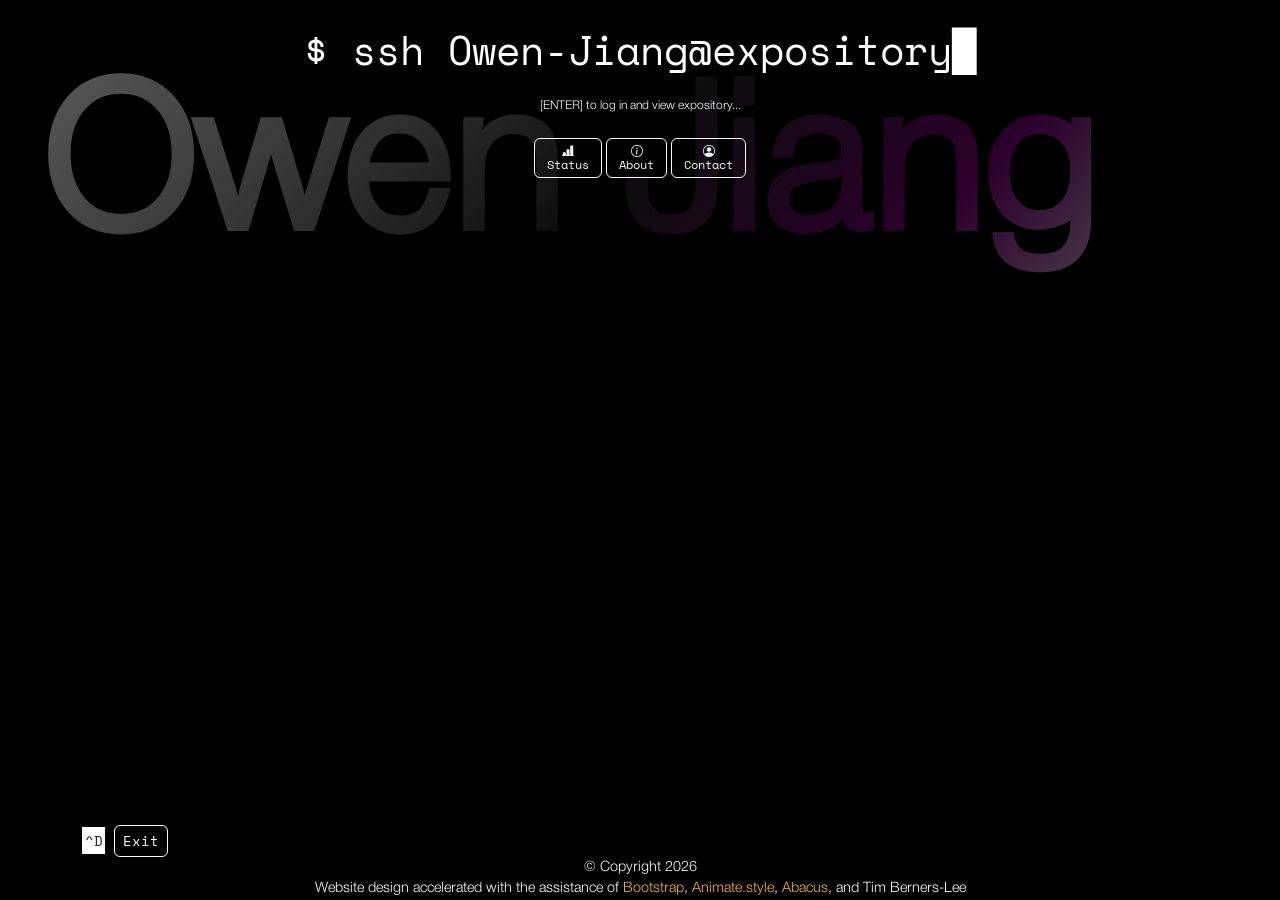
==== commit b41a5d72: "laundry" ====
--- a/index.html
+++ b/index.html
@@ -78,6 +78,53 @@
 							to see previous journeys, enter the expository<br>
 							<hr>
 							welcome, visitor number <span id="visitor-count">$$i$$</span>, to the nest.
+							<script>
+								(function() {
+									const visitorCount = document.getElementById("visitor-count");
+									const visitorCountCacheKey = "expositoryVisitorCount";
+
+									function getCachedVisitorCount() {
+										try {
+											return sessionStorage.getItem(visitorCountCacheKey);
+										} catch (error) {
+											return null;
+										}
+									}
+
+									function setCachedVisitorCount(count) {
+										try {
+											sessionStorage.setItem(visitorCountCacheKey, count);
+										} catch (error) {
+										}
+									}
+
+									if (!visitorCount) {
+										return;
+									}
+
+									const cachedVisitorCount = getCachedVisitorCount();
+
+									if (cachedVisitorCount) {
+										visitorCount.textContent = cachedVisitorCount;
+										return;
+									}
+
+									fetch("https://abacus.jasoncameron.dev/hit/ocf.berkeley.edu/owenj", {
+										cache: "no-store"
+									})
+										.then(function(response) {
+											return response.ok ? response.json() : Promise.reject();
+										})
+										.then(function(data) {
+											const count = Number(data.value).toLocaleString();
+											setCachedVisitorCount(count);
+											visitorCount.textContent = count;
+										})
+										.catch(function() {
+											visitorCount.textContent = "unknown";
+										});
+								})();
+							</script>
 						</div>
 					</div>
 				</div>
@@ -444,6 +491,33 @@
 							</div>
 						</div>
 					</div>
+
+					<script>
+						const rangeInput = document.getElementById('range');
+						const rangeOutput = document.getElementById('rangeValue');
+						const journeyEntryBlocks = Array.from(document.querySelectorAll('.journey-entry[data-journey-year]'));
+						const emptyJourneyEntry = document.querySelector('.journey-entry[data-journey-empty]');
+
+						function updateJourney() {
+							const year = rangeInput.value;
+							let hasEntry = false;
+
+							rangeOutput.textContent = year;
+							journeyEntryBlocks.forEach(function(entryBlock) {
+								const isCurrentYear = entryBlock.dataset.journeyYear === year;
+								entryBlock.style.display = isCurrentYear ? "block" : "none";
+								hasEntry = hasEntry || isCurrentYear;
+							});
+
+							emptyJourneyEntry.style.display = hasEntry ? "none" : "block";
+							}
+
+							rangeInput.addEventListener("input", function() {
+								updateJourney();
+							});
+
+							updateJourney();
+						</script>
 				</div>
 
 				<div id="projects" style="display: none;" class="transient">
@@ -564,47 +638,15 @@
 				</div>
 			</div>
 			<div class="container text-center">
-				© Copyright <span id="copyright-year"></span>
+				© Copyright <script>document.write(new Date().getFullYear())</script>
 				<br>
 				Website design accelerated with the assistance of <a href="https://getbootstrap.com">Bootstrap</a>, <a href="https://animate.style/">Animate.style</a>, <a href="https://v2.jasoncameron.dev/abacus/">Abacus</a>, and Tim Berners-Lee
 				<br>
 			</div>
 		</footer>
 
-		<!-- Bootstrap JS/Popper -->
-		<script src="https://cdn.jsdelivr.net/npm/@popperjs/core@2.11.8/dist/umd/popper.min.js" integrity="sha384-I7E8VVD/ismYTF4hNIPjVp/Zjvgyol6VFvRkX/vR+Vc4jQkC+hVqc2pM8ODewa9r" crossorigin="anonymous"></script>
-		<script src="https://cdn.jsdelivr.net/npm/bootstrap@5.3.8/dist/js/bootstrap.min.js" integrity="sha384-G/EV+4j2dNv+tEPo3++6LCgdCROaejBqfUeNjuKAiuXbjrxilcCdDz6ZAVfHWe1Y" crossorigin="anonymous"></script>
-
-		<!-- Site behavior -->
+			<!-- Mobile and Desktop Interactive Response -->
 		<script>
-			/* ---------- Helpers ---------- */
-
-			function randomItem(items) {
-				return items[Math.floor(Math.random() * items.length)];
-			}
-
-			// An empty display falls back to the stylesheet (block for panels, flex for list groups)
-			function setShown(element, isShown) {
-				element.style.display = isShown ? "" : "none";
-			}
-
-			function setPressed(button, isPressed) {
-				button.classList.toggle("active", isPressed);
-				button.setAttribute("aria-pressed", String(isPressed));
-			}
-
-			function setTooltipTitle(element, title) {
-				element.setAttribute("data-bs-title", title);
-
-				const tooltip = bootstrap.Tooltip.getInstance(element);
-
-				if (tooltip) {
-					tooltip.setContent({ ".tooltip-inner": title });
-				}
-			}
-
-			/* ---------- Title and message of the day ---------- */
-
 			const titleElement = document.getElementById("title");
 			const motdElement = document.getElementById("motd");
 			const titleNames = [
@@ -643,263 +685,481 @@
 				"If there is anything that I can do to increase shareholder value, consider asking yourself why you're asking me in the first place",
 				"If you have suggestions for other variable text that goes on this page, please email me with your suggestions"
 			];
-			// Each theme uses the --title-gradient-<name> CSS variable; shadow and font fall back to the defaults below
-			const titleThemes = {
-				entrance: { animation: "flicker 10s steps(1, end) infinite, gradient-left 4s linear infinite", shadow: "0 2px 8px rgba(0, 0, 0, 0.01)", fontFamily: "HelveticaNL" },
-				about: { animation: "gradient-left 4s linear infinite", fontFamily: "Inter" },
-				contact: { animation: "gradient-right 4s linear infinite", fontFamily: "Inter" },
-				house: { animation: "gradient-right 4s linear infinite", fontFamily: "Inter" },
-				resume: { animation: "gradient-right 4s linear infinite" },
-				cv: { animation: "gradient-left 4s linear infinite" },
-				journey: { animation: "gradient-right 6s linear infinite" },
-				projects: { animation: "gradient-left 3s linear infinite" },
-				thoughts: { animation: "gradient-right 8s linear infinite" },
-				music: { animation: "gradient-right 8s linear infinite" },
-				blog: { animation: "gradient-right 8s linear infinite" }
-			};
-			const defaultTitleShadow = "0 2px 8px rgba(0, 0, 0, 0.5)";
-			const defaultTitleFont = "ITC";
-			const titleStaticMs = 13500;
-			const titleScrollMsPerChar = 150;
 			let titleName = titleNames[0];
-			let titleIntervalId = null;
-			let titleStartedAt;
-
-			function applyTitleTheme(themeName) {
-				const theme = titleThemes[themeName];
-
-				titleElement.style.setProperty("--title-gradient", "var(--title-gradient-" + themeName + ")");
-				titleElement.style.setProperty("--title-animation", theme.animation);
-				titleElement.style.setProperty("--title-shadow", theme.shadow || defaultTitleShadow);
-				titleElement.style.fontFamily = theme.fontFamily || defaultTitleFont;
-			}
-
-			// Hold the title still, then rotate it one full lap, and repeat
-			function scrollTitle() {
-				const scrollMs = titleName.length * titleScrollMsPerChar;
-				const elapsed = (Date.now() - titleStartedAt) % (titleStaticMs + scrollMs);
-
-				if (elapsed < titleStaticMs) {
-					titleElement.textContent = titleName;
-					return;
-				}
-
-				const offset = Math.round((elapsed - titleStaticMs) / scrollMs * titleName.length) % titleName.length;
-				titleElement.textContent = titleName.slice(offset) + titleName.slice(0, offset);
-			}
-
-			function startScrollingTitle() {
-				if (titleIntervalId) {
-					return;
-				}
-
-				applyTitleTheme("entrance");
-				titleStartedAt = Date.now();
-				titleElement.textContent = titleName;
-				titleIntervalId = setInterval(scrollTitle, 50);
-			}
-
-			function setStaticTitle(text, themeName) {
-				clearInterval(titleIntervalId);
-				titleIntervalId = null;
-				applyTitleTheme(themeName);
-				titleElement.textContent = text;
-			}
-
-			startScrollingTitle();
-
-			/* ---------- Views and navigation ---------- */
-
+			let motd = motds[0];
+			const titleStaticSeconds = 13.5;
+			const titleSecondsPerChar = 0.15;
 			const entrance = document.getElementById("entrance");
 			const house = document.getElementById("house");
+			const about = document.getElementById("about");
+			const contact = document.getElementById("contact");
 			const directoryPath = document.getElementById("directory-path");
 			const cdPath = document.getElementById("cd-path");
 			const baseDirectoryPath = directoryPath.textContent;
-			// Each view's panel has the view's name as its id, and its buttons are #<name>-button and #<name>-touch-button.
-			// Views with a directory live inside the house and open with Ctrl+<shortcut>; the rest live on the entrance.
-			const views = {
-				about: { title: "About " },
-				contact: { title: "Contact " },
-				resume: { title: "Resume ", directory: "Resume", shortcut: "g" },
-				cv: { title: "CV ", directory: "CV", shortcut: "h" },
-				journey: { title: "Journey ", directory: "Journey", shortcut: "j" },
-				projects: { title: "Projects ", directory: "Projects", shortcut: "k" },
-				thoughts: { title: "Some thoughts ", directory: "Thoughts", shortcut: "l" },
-				music: { title: "Music ", directory: "Music", shortcut: "m" },
-				blog: { title: "Blog ", directory: "Blog", shortcut: "b" }
+			const cdCommand = "cd";
+			const aboutButton = document.getElementById("about-button");
+			const contactButton = document.getElementById("contact-button");
+			const infoViews = {
+				about: {
+					button: aboutButton,
+					panel: about,
+					title: "About "
+				},
+				contact: {
+					button: contactButton,
+					panel: contact,
+					title: "Contact "
+				}
 			};
-			let activeViewName = null;
-
-			function showScreen(screen) {
-				setShown(entrance, screen === entrance);
-				setShown(house, screen === house);
+			const houseViews = {
+				resume: {
+					panel: document.getElementById("resume"),
+					buttonIds: ["resume-button", "resume-touch-button"],
+					directory: "Resume",
+					title: "Resume ",
+					titleTheme: "resume",
+					key: "g"
+				},
+				cv: {
+					panel: document.getElementById("cv"),
+					buttonIds: ["cv-button", "cv-touch-button"],
+					directory: "CV",
+					title: "CV ",
+					titleTheme: "cv",
+					key: "h"
+				},
+				journey: {
+					panel: document.getElementById("journey"),
+					buttonIds: ["journey-button", "journey-touch-button"],
+					directory: "Journey",
+					title: "Journey ",
+					titleTheme: "journey",
+					key: "j"
+				},
+				projects: {
+					panel: document.getElementById("projects"),
+					buttonIds: ["projects-button", "projects-touch-button"],
+					directory: "Projects",
+					title: "Projects ",
+					titleTheme: "projects",
+					key: "k"
+				},
+				thoughts: {
+					panel: document.getElementById("thoughts"),
+					buttonIds: ["thoughts-button", "thoughts-touch-button"],
+					directory: "Thoughts",
+					title: "Some thoughts ",
+					titleTheme: "thoughts",
+					key: "l"
+				},
+				music: {
+					panel: document.getElementById("music"),
+					buttonIds: ["music-button", "music-touch-button"],
+					directory: "Music",
+					title: "Music ",
+					titleTheme: "music",
+					key: "m"
+				},
+				blog: {
+					panel: document.getElementById("blog"),
+					buttonIds: ["blog-button", "blog-touch-button"],
+					directory: "Blog",
+					title: "Blog ",
+					titleTheme: "blog",
+					key: "b"
+				}
+			};
+			const titleThemes = {
+				entrance: {
+					gradient: "var(--title-gradient-entrance)",
+					animation: "flicker 10s steps(1, end) infinite, gradient-left 4s linear infinite",
+					shadow: "0 2px 8px rgba(0, 0, 0, 0.01)",
+					fontFamily: "HelveticaNL",
+					fontStyle: "normal"
+				},
+				about: {
+					gradient: "var(--title-gradient-about)",
+					animation: "gradient-left 4s linear infinite",
+					shadow: "0 2px 8px rgba(0, 0, 0, 0.5)",
+					fontFamily: "Inter",
+					fontStyle: "bold"
+				},
+				contact: {
+					gradient: "var(--title-gradient-contact)",
+					animation: "gradient-right 4s linear infinite",
+					shadow: "0 2px 8px rgba(0, 0, 0, 0.5)",
+					fontFamily: "Inter",
+					fontStyle: "normal"
+				},
+				house: {
+					gradient: "var(--title-gradient-house)",
+					animation: "gradient-right 4s linear infinite",
+					shadow: "0 2px 8px rgba(0, 0, 0, 0.5)",
+					fontFamily: "Inter",
+					fontStyle: "bold"
+				},
+				resume: {
+					gradient: "var(--title-gradient-resume)",
+					animation: "gradient-right 4s linear infinite",
+					shadow: "0 2px 8px rgba(0, 0, 0, 0.5)",
+					fontFamily: "ITC",
+					fontStyle: "normal"
+				},
+				cv: {
+					gradient: "var(--title-gradient-cv)",
+					animation: "gradient-left 4s linear infinite",
+					shadow: "0 2px 8px rgba(0, 0, 0, 0.5)",
+					fontFamily: "ITC",
+					fontStyle: "normal"
+				},
+				journey: {
+					gradient: "var(--title-gradient-journey)",
+					animation: "gradient-right 6s linear infinite",
+					shadow: "0 2px 8px rgba(0, 0, 0, 0.5)",
+					fontFamily: "ITC",
+					fontStyle: "normal"
+				},
+				projects: {
+					gradient: "var(--title-gradient-projects)",
+					animation: "gradient-left 3s linear infinite",
+					shadow: "0 2px 8px rgba(0, 0, 0, 0.5)",
+					fontFamily: "ITC",
+					fontStyle: "normal"
+				},
+				thoughts: {
+					gradient: "var(--title-gradient-thoughts)",
+					animation: "gradient-right 8s linear infinite",
+					shadow: "0 2px 8px rgba(0, 0, 0, 0.5)",
+					fontFamily: "ITC",
+					fontStyle: "normal"
+				},
+				music: {
+					gradient: "var(--title-gradient-music)",
+					animation: "gradient-right 8s linear infinite",
+					shadow: "0 2px 8px rgba(0, 0, 0, 0.5)",
+					fontFamily: "ITC",
+					fontStyle: "normal"
+				},
+				blog: {
+					gradient: "var(--title-gradient-blog)",
+					animation: "gradient-right 8s linear infinite",
+					shadow: "0 2px 8px rgba(0, 0, 0, 0.5)",
+					fontFamily: "ITC",
+					fontStyle: "normal"
+				}
+			};
+			let titleIntervalId;
+			let titleAnimationStartedAt;
+			let activeHouseViewName = null;
+
+			function applyTitle(themeName) {
+				const theme = titleThemes[themeName] || titleThemes.entrance;
+
+				titleElement.style.setProperty("--title-gradient", theme.gradient);
+				titleElement.style.setProperty("--title-animation", theme.animation);
+				titleElement.style.setProperty("--title-shadow", theme.shadow);
+				titleElement.style.fontFamily = theme.fontFamily;
+				titleElement.style.fontStyle = theme.fontStyle;
+			}
+
+			function runTitle() {
+				const staticMs = titleStaticSeconds * 1000;
+				const scrollMs = titleName.length * titleSecondsPerChar * 1000;
+				const cycleMs = staticMs + scrollMs;
+				const elapsed = (Date.now() - titleAnimationStartedAt) % cycleMs;
+
+				if (elapsed < staticMs) {
+					titleElement.textContent = titleName;
+					return;
+				}
+
+				const scrollProgress = (elapsed - staticMs) / scrollMs;
+				const offset = Math.round(scrollProgress * titleName.length) % titleName.length;
+				titleElement.textContent = titleName.slice(offset) + titleName.slice(0, offset);
+			}
+
+			function restartTitle(themeName = "entrance") {
+				if (titleIntervalId) {
+					return;
+				}
+
+				applyTitle(themeName);
+				titleAnimationStartedAt = Date.now();
+				titleElement.textContent = titleName;
+				titleIntervalId = setInterval(runTitle, 50);
+			}
+
+			function swapTitle(text, themeName) {
+				applyTitle(themeName);
+				clearInterval(titleIntervalId);
+				titleIntervalId = null;
+				titleElement.textContent = text;
+			}
+
+			restartTitle();
+
+			function randomizeTitle() {
+				titleName = titleNames[Math.floor(Math.random() * titleNames.length)];
+			}
+
+			function randomizeMotd() {
+				motd = motds[Math.floor(Math.random() * motds.length)];
+			}
+
+			function setButtonState(activeViewName) {
+				Object.entries(infoViews).forEach(function([viewName, view]) {
+					const isActive = viewName === activeViewName;
+
+					view.button.classList.toggle("active", isActive);
+					view.button.setAttribute("aria-pressed", isActive.toString());
+				});
+			}
+
+			function hidePanels() {
+				Object.values(infoViews).forEach(function(view) {
+					view.panel.style.display = "none";
+				});
+			}
+
+			function setHouseButtonState(activeViewName) {
+				Object.entries(houseViews).forEach(function([viewName, view]) {
+					const isActive = viewName === activeViewName;
+
+					view.buttonIds.forEach(function(buttonId) {
+						const button = document.getElementById(buttonId);
+
+						if (!button) {
+							return;
+						}
+
+						button.classList.toggle("active", isActive);
+						button.setAttribute("aria-pressed", isActive.toString());
+					});
+				});
+			}
+
+			function hideHousePanels() {
+				Object.values(houseViews).forEach(function(view) {
+					view.panel.style.display = "none";
+				});
 			}
 
 			function isHouseOpen() {
 				return house.style.display !== "none";
 			}
 
-			// Mark one view (or none, with null) as active and hide every other view
-			function setActiveView(viewName) {
-				const view = views[viewName];
-
-				closeToasts();
-				activeViewName = viewName;
-
-				Object.entries(views).forEach(function([name, other]) {
-					const isActive = name === viewName;
-
-					setShown(other.panel, isActive);
-					other.buttons.forEach(function(button) {
-						setPressed(button, isActive);
-					});
-				});
-
-				directoryPath.textContent = view && view.directory ? baseDirectoryPath + "/" + view.directory : baseDirectoryPath;
-				updateCdPreview(null);
-			}
-
-			// Show the `cd` command that clicking the hovered view's button would run
-			function updateCdPreview(hoveredViewName) {
-				const view = views[hoveredViewName];
+			function updatecdPreview(viewName) {
+				const view = houseViews[viewName];
 
 				if (!view) {
 					cdPath.textContent = "";
 					return;
 				}
 
-				let target = view.directory + "/";
-
-				if (activeViewName) {
-					target = activeViewName === hoveredViewName ? "../" : "../" + target;
-				}
-
-				cdPath.textContent = " cd " + target;
+				if (!activeHouseViewName) {
+					cdPath.textContent = " " + cdCommand + " " + view.directory + "/";
+					return;
+				}
+
+				cdPath.textContent = " " + cdCommand + " " + (activeHouseViewName === viewName ? "../" : "../" + view.directory + "/");
+			}
+
+			function updateDirectoryPath(viewName) {
+				const view = houseViews[viewName];
+				directoryPath.textContent = view ? baseDirectoryPath + "/" + view.directory : baseDirectoryPath;
+			}
+
+			function resetPanels() {
+				closeToasts();
+				hidePanels();
+				setButtonState(null);
+				hideHousePanels();
+				setHouseButtonState(null);
+				activeHouseViewName = null;
+				updatecdPreview(null);
+				updateDirectoryPath(null);
+			}
+
+			function updateMotdDisplay() {
+				motdElement.textContent = motd;
 			}
 
 			function returnToEntrance() {
-				setActiveView(null);
-				titleName = randomItem(titleNames);
-				startScrollingTitle();
-				showScreen(entrance);
+				resetPanels();
+				randomizeTitle();
+				restartTitle();
+				entrance.style.display = "block";
+				house.style.display = "none";
+			}
+
+			function showInfoView(viewName) {
+				const view = infoViews[viewName];
+
+				if (view.button.classList.contains("active")) {
+					returnToEntrance();
+					return;
+				}
+
+				resetPanels();
+				setButtonState(viewName);
+				swapTitle(view.title, viewName);
+				view.panel.style.display = "block";
+				entrance.style.display = "block";
+				house.style.display = "none";
+
+				if (viewName === "about") {
+					randomizeMotd();
+					updateMotdDisplay();
+				}
 			}
 
 			function showHouseRoot() {
-				setActiveView(null);
-				setStaticTitle("Expository", "house");
-				showScreen(house);
-			}
-
-			// Open a view, or close it if it is already open
-			function toggleView(viewName) {
-				const view = views[viewName];
-
-				if (activeViewName === viewName) {
-					if (view.directory) {
-						showHouseRoot();
+				resetPanels();
+				swapTitle("Expository", "house");
+				entrance.style.display = "none";
+				house.style.display = "block";
+			}
+
+			function showHouseView(viewName) {
+				const view = houseViews[viewName];
+
+				if (!view) {
+					return;
+				}
+
+				if (view.panel.style.display !== "none") {
+					showHouseRoot();
+					return;
+				}
+
+				resetPanels();
+				setHouseButtonState(viewName);
+				activeHouseViewName = viewName;
+				updatecdPreview(viewName);
+				updateDirectoryPath(viewName);
+				swapTitle(view.title, view.titleTheme);
+				view.panel.style.display = "block";
+				entrance.style.display = "none";
+				house.style.display = "block";
+			}
+
+			function closeToasts() {
+				document.querySelectorAll(".toast").forEach(function(toastElement) {
+					const toast = window.bootstrap ? bootstrap.Toast.getInstance(toastElement) : null;
+
+					if (toast) {
+						toast.hide();
 					} else {
-						returnToEntrance();
+						toastElement.classList.remove("show");
 					}
-					return;
-				}
-
-				setActiveView(viewName);
-				setStaticTitle(view.title, viewName);
-				showScreen(view.directory ? house : entrance);
-
-				if (viewName === "about") {
-					motdElement.textContent = randomItem(motds);
-				}
-			}
-
-			Object.entries(views).forEach(function([viewName, view]) {
-				view.panel = document.getElementById(viewName);
-				view.buttons = document.querySelectorAll("#" + viewName + "-button, #" + viewName + "-touch-button");
-
-				view.buttons.forEach(function(button) {
-					button.addEventListener("click", function() {
-						toggleView(viewName);
-					});
-
-					if (view.directory) {
+				});
+			}
+
+			function enterHouse() {
+				showHouseRoot();
+			}
+
+			function enterAbout() {
+				showInfoView("about");
+			}
+
+			function enterContact() {
+				showInfoView("contact");
+			}
+
+			function reloadWebsite() {
+				window.location.reload();
+			}
+
+			function exitHouse() {
+				returnToEntrance();
+			}
+
+			document.getElementById("enter-button").addEventListener("click", enterHouse);
+			document.getElementById("reload-button").addEventListener("click", reloadWebsite);
+			document.getElementById("about-button").addEventListener("click", enterAbout);
+			document.getElementById("contact-button").addEventListener("click", enterContact);
+			document.getElementById("exit-button").addEventListener("click", exitHouse);
+
+			Object.entries(houseViews).forEach(function([viewName, view]) {
+				view.buttonIds.forEach(function(buttonId) {
+					const button = document.getElementById(buttonId);
+
+					if (button) {
 						button.addEventListener("mouseenter", function() {
-							updateCdPreview(viewName);
+							updatecdPreview(viewName);
 						});
+
 						button.addEventListener("mouseleave", function() {
-							updateCdPreview(null);
+							updatecdPreview(null);
+						});
+
+						button.addEventListener("click", function() {
+							showHouseView(viewName);
 						});
 					}
 				});
 			});
 
-			document.getElementById("enter-button").addEventListener("click", showHouseRoot);
-			document.getElementById("reload-button").addEventListener("click", function() {
-				window.location.reload();
-			});
-			document.getElementById("exit-button").addEventListener("click", returnToEntrance);
-
-			/* ---------- Keyboard shortcuts ---------- */
+			function getVisibleProtectedDocumentForm() {
+				return Array.from(document.querySelectorAll(".protected-document-form")).find(function(form) {
+					return form.offsetParent !== null;
+				});
+			}
 
 			document.body.addEventListener("keydown", function(event) {
 				if (event.key === "Escape") {
 					closeToasts();
 				}
-
 				if (event.key === "Enter") {
 					event.preventDefault();
-
-					// Enter submits an open password form; otherwise it enters the house
-					const visibleForm = Array.from(protectedDocumentForms).find(function(form) {
-						return form.offsetParent !== null;
+					const protectedDocumentForm = getVisibleProtectedDocumentForm();
+
+					if (protectedDocumentForm) {
+						protectedDocumentForm.requestSubmit(protectedDocumentForm.querySelector("button[type='submit']"));
+						return;
+					}
+
+					enterHouse();
+				}
+				if (event.ctrlKey && event.key === 'd') {
+					event.preventDefault();
+					exitHouse();
+				}
+				if (isHouseOpen()) {
+					Object.entries(houseViews).forEach(function([viewName, view]) {
+						if (event.ctrlKey && event.key.toLowerCase() === view.key) {
+							event.preventDefault();
+							showHouseView(viewName);
+						}
 					});
-
-					if (visibleForm) {
-						visibleForm.requestSubmit();
-					} else {
-						showHouseRoot();
-					}
-					return;
-				}
-
-				if (!event.ctrlKey) {
-					return;
-				}
-
-				const key = event.key.toLowerCase();
-				const shortcutViewName = Object.keys(views).find(function(viewName) {
-					return views[viewName].shortcut === key;
-				});
-
-				if (key === "d") {
-					event.preventDefault();
-					returnToEntrance();
-				} else if (shortcutViewName && isHouseOpen()) {
-					event.preventDefault();
-					toggleView(shortcutViewName);
 				}
 			});
 
-			/* ---------- Password-protected documents ---------- */
-
-			const protectedDocumentForms = document.querySelectorAll(".protected-document-form");
 			const protectedDocumentPasswordHash = "078e56bffcd415d31044ce45cb0ad465f04be5996df1a951266b5a4cb3eaa9c9";
 			const protectedDocuments = {
 				resume: "./files/Resume_2026-06-10_2027.pdf",
 				cv: "./files/CV_2026-06-03_1933.pdf"
 			};
 
-			function sha256Hex(text) {
-				return crypto.subtle.digest("SHA-256", new TextEncoder().encode(text)).then(function(hashBuffer) {
-					return Array.from(new Uint8Array(hashBuffer)).map(function(byte) {
-						return byte.toString(16).padStart(2, "0");
-					}).join("");
-				});
-			}
-
-			protectedDocumentForms.forEach(function(form) {
+			function bytesToHex(bytes) {
+				return Array.from(bytes).map(function(byte) {
+					return byte.toString(16).padStart(2, "0");
+				}).join("");
+			}
+
+			function hashPassword(password) {
+				const encodedPassword = new TextEncoder().encode(password);
+				return crypto.subtle.digest("SHA-256", encodedPassword).then(function(hashBuffer) {
+					return bytesToHex(new Uint8Array(hashBuffer));
+				});
+			}
+
+			document.querySelectorAll(".protected-document-form").forEach(function(form) {
 				form.addEventListener("submit", function(event) {
 					event.preventDefault();
 
+					const documentPath = protectedDocuments[form.dataset.document];
 					const passwordInput = form.querySelector("input[type='password']");
 					const message = form.parentElement.querySelector(".protected-document-message");
 
@@ -908,310 +1168,204 @@
 						return;
 					}
 
-					// Open the window now, while still inside the user's click, so popup blockers allow it
 					const documentWindow = window.open("about:blank", "_blank");
 
-					sha256Hex(passwordInput.value).then(function(passwordHash) {
-						const isCorrect = passwordHash === protectedDocumentPasswordHash;
-
-						message.textContent = isCorrect ? "" : "Incorrect password.";
-
-						if (isCorrect) {
-							passwordInput.value = "";
-						} else {
+					hashPassword(passwordInput.value).then(function(passwordHash) {
+						if (passwordHash !== protectedDocumentPasswordHash) {
+							message.textContent = "Incorrect password.";
 							passwordInput.select();
-						}
-
-						if (!documentWindow) {
+							if (documentWindow) {
+								documentWindow.close();
+							}
 							return;
 						}
 
-						if (isCorrect) {
+						message.textContent = "";
+						passwordInput.value = "";
+						if (documentWindow) {
 							documentWindow.opener = null;
-							documentWindow.location = protectedDocuments[form.dataset.document];
-						} else {
-							documentWindow.close();
+							documentWindow.location = documentPath;
 						}
 					});
 				});
 			});
 
-			/* ---------- Background tilt ---------- */
-
-			const reducedMotionQuery = window.matchMedia("(prefers-reduced-motion: reduce)");
-
-			function setBackgroundTilt(xDegrees, yDegrees) {
-				document.documentElement.style.setProperty("--background-tilt-x", xDegrees.toFixed(2) + "deg");
-				document.documentElement.style.setProperty("--background-tilt-y", yDegrees.toFixed(2) + "deg");
-			}
-
-			document.addEventListener("pointermove", function(event) {
-				if (reducedMotionQuery.matches) {
+			const backgroundMotionQuery = window.matchMedia("(prefers-reduced-motion: reduce)");
+
+			function updateBackgroundTilt(event) {
+				if (backgroundMotionQuery.matches) {
 					return;
 				}
 
 				const x = (event.clientX / window.innerWidth - 0.5) * 2;
 				const y = (event.clientY / window.innerHeight - 0.5) * 2;
 
-				setBackgroundTilt(x * 4, y * -4);
-			});
-			document.addEventListener("pointerleave", function() {
-				setBackgroundTilt(0, 0);
-			});
-
-			const statusTimeZone = "America/Los_Angeles";
-			const statusLatitude = 37.8715;
-			const statusLongitude = -122.2730;
-			const statusClock = document.getElementById("unix_ts");
-			const statusIcon = document.getElementById("status-icon");
-			const statusDateFormat = new Intl.DateTimeFormat("en-CA", {
-				timeZone: statusTimeZone,
-				year: "numeric",
-				month: "2-digit",
-				day: "2-digit"
-			});
-			const statusTimeFormat = new Intl.DateTimeFormat(undefined, {
-				timeZone: statusTimeZone,
-				hour: "2-digit",
-				minute: "2-digit",
-				second: "2-digit",
-				hourCycle: "h23",
-				timeZoneName: "shortOffset"
-			});
-
-			function sunTime(date, latitude, longitude) {
-				const start = Date.UTC(date.getUTCFullYear(), 0, 0);
-				const dayOfYear = Math.floor((date.getTime() - start) / 86400000);
-				const rad = Math.PI / 180;
-				const deg = 180 / Math.PI;
-				const zenith = 90.833;
-
-				function calcTime(isSunrise) {
-					const lngHour = longitude / 15;
-					const t = dayOfYear + ((isSunrise ? 6 : 18) - lngHour) / 24;
-					const M = (0.9856 * t) - 3.289;
-					let L = M + (1.916 * Math.sin(M * rad)) + (0.020 * Math.sin(2 * M * rad)) + 282.634;
-					L = (L + 360) % 360;
-					let RA = deg * Math.atan(0.91764 * Math.tan(L * rad));
-					RA = (RA + 360) % 360;
-					const Lquadrant = Math.floor(L / 90) * 90;
-					const RAquadrant = Math.floor(RA / 90) * 90;
-					RA = (RA + (Lquadrant - RAquadrant)) / 15;
-					const sinDec = 0.39782 * Math.sin(L * rad);
-					const cosDec = Math.cos(Math.asin(sinDec));
-					const cosH = (Math.cos(zenith * rad) - (sinDec * Math.sin(latitude * rad))) / (cosDec * Math.cos(latitude * rad));
-
-					if (cosH > 1 || cosH < -1) {
-						return null;
-					}
-
-					const H = (isSunrise ? 360 - deg * Math.acos(cosH) : deg * Math.acos(cosH)) / 15;
-					const T = H + RA - (0.06571 * t) - 6.622;
-
-					return (T - lngHour + 24) % 24;
-				}
-
-				return {
-					sunrise: calcTime(true),
-					sunset: calcTime(false)
-				};
-			}
-
-			function night(latitude, longitude, date) {
-				const sunTimes = sunTime(date, latitude, longitude);
-
-				if (sunTimes.sunrise === null || sunTimes.sunset === null) {
-					return false;
-				}
-
-				const utcHours = date.getUTCHours() + (date.getUTCMinutes() / 60) + (date.getUTCSeconds() / 3600);
-
-				return sunTimes.sunrise < sunTimes.sunset
-					? (utcHours < sunTimes.sunrise || utcHours > sunTimes.sunset)
-					: (utcHours > sunTimes.sunset && utcHours < sunTimes.sunrise);
-			}
-
-			function updateStatus() {
-				const now = new Date();
-				const night = night(statusLatitude, statusLongitude, now);
-
-				statusClock.textContent = statusDateFormat.format(now) + " " + statusTimeFormat.format(now);
-				setTooltipTitle(statusClock, Math.floor(now.getTime() / 1000).toString());
-				statusIcon.className = "bi " + (night ? "bi-moon-stars-fill" : "bi-sun-fill");
-			}
-
-			updateStatus();
-			setInterval(updateStatus, 1000);
-
+				document.documentElement.style.setProperty("--background-tilt-x", (x * 4).toFixed(2) + "deg");
+				document.documentElement.style.setProperty("--background-tilt-y", (y * -4).toFixed(2) + "deg");
+			}
+
+			function resetBackgroundTilt() {
+				document.documentElement.style.setProperty("--background-tilt-x", "0deg");
+				document.documentElement.style.setProperty("--background-tilt-y", "0deg");
+			}
+
+			document.addEventListener("pointermove", updateBackgroundTilt);
+			document.addEventListener("pointerleave", resetBackgroundTilt);
+		</script>
+
+		<!-- Bootstrap JS/Popper -->
+		<script src="https://cdn.jsdelivr.net/npm/@popperjs/core@2.11.8/dist/umd/popper.min.js" integrity="sha384-I7E8VVD/ismYTF4hNIPjVp/Zjvgyol6VFvRkX/vR+Vc4jQkC+hVqc2pM8ODewa9r" crossorigin="anonymous"></script>
+		<script src="https://cdn.jsdelivr.net/npm/bootstrap@5.3.8/dist/js/bootstrap.min.js" integrity="sha384-G/EV+4j2dNv+tEPo3++6LCgdCROaejBqfUeNjuKAiuXbjrxilcCdDz6ZAVfHWe1Y" crossorigin="anonymous"></script>
+
+		<!-- Bootstrap component initialization -->
+		<script>
 			const tooltipMediaQuery = window.matchMedia("(hover: hover) and (pointer: fine)");
-			const tooltipSelector = "[data-bs-toggle='tooltip']";
-
-			function initializeTooltip(element) {
-				if (!tooltipMediaQuery.matches || bootstrap.Tooltip.getInstance(element)) {
+
+			function shouldEnableTooltips() {
+				return tooltipMediaQuery.matches;
+			}
+
+			function initializeTooltip(tooltipTriggerEl) {
+				if (!shouldEnableTooltips()) {
 					return;
 				}
 
-				new bootstrap.Tooltip(element, {
+				if (bootstrap.Tooltip.getInstance(tooltipTriggerEl)) {
+					return;
+				}
+
+				new bootstrap.Tooltip(tooltipTriggerEl, {
 					container: "body",
-					trigger: "hover"
+					trigger: "hover",
 				});
 			}
 
 			function initializeTooltips(root) {
-				if (root.matches && root.matches(tooltipSelector)) {
-					initializeTooltip(root);
-				}
-
-				root.querySelectorAll(tooltipSelector).forEach(initializeTooltip);
-			}
-
-			initializeTooltips(document);
-
-			tooltipMediaQuery.addEventListener("change", function() {
-				document.querySelectorAll(tooltipSelector).forEach(function(element) {
-					const tooltip = bootstrap.Tooltip.getInstance(element);
+				root.querySelectorAll('[data-bs-toggle="tooltip"]').forEach(initializeTooltip);
+			}
+
+			function refreshTooltips() {
+				document.querySelectorAll('[data-bs-toggle="tooltip"]').forEach(function(tooltipTriggerEl) {
+					const tooltip = bootstrap.Tooltip.getInstance(tooltipTriggerEl);
 
 					if (tooltip) {
 						tooltip.dispose();
 					}
 
-					initializeTooltip(element);
-				});
-			});
-
-			new MutationObserver(function(mutations) {
-				mutations.forEach(function(mutation) {
-					mutation.addedNodes.forEach(function(node) {
-						if (node.nodeType === Node.ELEMENT_NODE) {
-							initializeTooltips(node);
+					initializeTooltip(tooltipTriggerEl);
+				});
+			}
+
+				const unixTSTimeZone = "America/Los_Angeles";
+
+				const statusLatitude = 37.8715;
+				const statusLongitude = -122.2730;
+
+				function getSunTimesUTC(date, latitude, longitude) {
+					const start = Date.UTC(date.getUTCFullYear(), 0, 0);
+					const dayOfYear = Math.floor((date.getTime() - start) / 86400000);
+					const rad = Math.PI / 180;
+					const deg = 180 / Math.PI;
+					const zenith = 90.833;
+
+					function calcTime(isSunrise) {
+						const lngHour = longitude / 15;
+						const t = dayOfYear + ((isSunrise ? 6 : 18) - lngHour) / 24;
+						const M = (0.9856 * t) - 3.289;
+						let L = M + (1.916 * Math.sin(M * rad)) + (0.020 * Math.sin(2 * M * rad)) + 282.634;
+						L = (L + 360) % 360;
+						let RA = deg * Math.atan(0.91764 * Math.tan(L * rad));
+						RA = (RA + 360) % 360;
+						const Lquadrant = Math.floor(L / 90) * 90;
+						const RAquadrant = Math.floor(RA / 90) * 90;
+						RA = (RA + (Lquadrant - RAquadrant)) / 15;
+						const sinDec = 0.39782 * Math.sin(L * rad);
+						const cosDec = Math.cos(Math.asin(sinDec));
+						const cosH = (Math.cos(zenith * rad) - (sinDec * Math.sin(latitude * rad))) / (cosDec * Math.cos(latitude * rad));
+
+						if (cosH > 1 || cosH < -1) {
+							return null;
 						}
+
+						const H = (isSunrise ? 360 - deg * Math.acos(cosH) : deg * Math.acos(cosH)) / 15;
+						const T = H + RA - (0.06571 * t) - 6.622;
+
+						return (T - lngHour + 24) % 24;
+					}
+
+					return {
+						sunrise: calcTime(true),
+						sunset: calcTime(false)
+					};
+				}
+
+				function isNightAt(latitude, longitude, date) {
+					const sunTimes = getSunTimesUTC(date, latitude, longitude);
+
+					if (sunTimes.sunrise === null || sunTimes.sunset === null) {
+						return false;
+					}
+
+					const utcHours = date.getUTCHours() + (date.getUTCMinutes() / 60) + (date.getUTCSeconds() / 3600);
+
+					return sunTimes.sunrise < sunTimes.sunset
+						? (utcHours < sunTimes.sunrise || utcHours > sunTimes.sunset)
+						: (utcHours > sunTimes.sunset && utcHours < sunTimes.sunrise);
+				}
+
+				function updateStatusIcon() {
+					const statusIcon = document.getElementById("status-icon");
+
+					if (!statusIcon) {
+						return;
+					}
+
+					const night = isNightAt(statusLatitude, statusLongitude, new Date());
+					statusIcon.className = "bi " + (night ? "bi-moon-stars-fill" : "bi-sun-fill");
+				}
+
+				function updateUnixTS() {
+					const element = document.getElementById("unix_ts");
+
+					if (!element) {
+					return;
+				}
+
+					const now = new Date();
+					const unixTS = Math.floor(now.getTime() / 1000).toString();
+					const dateParts = new Intl.DateTimeFormat("en-US", {
+						timeZone: unixTSTimeZone,
+						year: "numeric",
+						month: "2-digit",
+						day: "2-digit"
+					}).formatToParts(now).reduce(function(parts, part) {
+						parts[part.type] = part.value;
+						return parts;
+					}, {});
+					const dateText = dateParts.year + "-" + dateParts.month + "-" + dateParts.day;
+					const timeText = now.toLocaleTimeString(undefined, {
+						timeZone: unixTSTimeZone,
+						hour: "2-digit",
+						minute: "2-digit",
+						second: "2-digit",
+						hourCycle: "h23",
+						timeZoneName: "shortOffset"
 					});
-				});
-			}).observe(document.body, { childList: true, subtree: true });
-
-			(function() {
-				const visitorCount = document.getElementById("visitor-count");
-				const cacheKey = "expositoryVisitorCount";
-				let cachedCount = null;
-
-				try {
-					cachedCount = sessionStorage.getItem(cacheKey);
-				} catch (error) {
-				}
-
-				if (cachedCount) {
-					visitorCount.textContent = cachedCount;
-					return;
-				}
-
-				fetch("https://abacus.jasoncameron.dev/hit/ocf.berkeley.edu/owenj", { cache: "no-store" })
-					.then(function(response) {
-						return response.ok ? response.json() : Promise.reject();
-					})
-					.then(function(data) {
-						const count = Number(data.value).toLocaleString();
-
-						try {
-							sessionStorage.setItem(cacheKey, count);
-						} catch (error) {
-						}
-
-						visitorCount.textContent = count;
-					})
-					.catch(function() {
-						visitorCount.textContent = "unknown";
-					});
-			})();
-
-			function closeToasts() {
-				document.querySelectorAll(".toast").forEach(function(toastElement) {
-					bootstrap.Toast.getOrCreateInstance(toastElement).hide();
-				});
-			}
-
-			document.querySelectorAll("[data-bs-toggle='toast']").forEach(function(toastTrigger) {
-				toastTrigger.addEventListener("click", function() {
-					const toastElement = document.querySelector(toastTrigger.getAttribute("data-bs-target"));
-
-					if (toastElement) {
-						bootstrap.Toast.getOrCreateInstance(toastElement).show();
-					}
-				});
-			});
-
-			document.addEventListener("click", function(event) {
-				const trigger = event.target.closest("a[href], button, [data-bs-toggle='list'], [data-bs-toggle='tab'], [data-bs-toggle='pill'], [data-display-change]");
-
-				if (trigger && !trigger.closest(".toast") && trigger.getAttribute("data-bs-toggle") !== "toast") {
-					closeToasts();
-				}
-			}, true);
-
-
-			function clipboardCopy(text) {
-				if (navigator.clipboard && window.isSecureContext) {
-					return navigator.clipboard.writeText(text);
-				}
-
-				const textarea = document.createElement("textarea");
-				textarea.value = text;
-				textarea.setAttribute("readonly", "");
-				textarea.style.position = "fixed";
-				textarea.style.opacity = "0";
-				document.body.appendChild(textarea);
-				textarea.select();
-				document.execCommand("copy");
-				textarea.remove();
-
-				return Promise.resolve();
-			}
-
-			function setCopied(copyButton, isCopied) {
-				setTooltipTitle(copyButton, isCopied ? "Copied!" : "Click to copy");
-				copyButton.querySelector("i").className = isCopied ? "bi bi-clipboard-check-fill" : "bi bi-copy";
-			}
-
-			document.querySelectorAll("[data-copy-text]").forEach(function(copyButton) {
-				copyButton.addEventListener("click", function() {
-					clipboardCopy(copyButton.getAttribute("data-copy-text")).then(function() {
-						const tooltip = bootstrap.Tooltip.getInstance(copyButton);
-
-						setCopied(copyButton, true);
-
-						if (tooltip) {
-							tooltip.show();
-						}
-					});
-				});
-
-				copyButton.addEventListener("mouseleave", function() {
-					setCopied(copyButton, false);
-				});
-			});
-
-
-			const journeyRange = document.getElementById("range");
-			const journeyYearOutput = document.getElementById("rangeValue");
-			const journeyEntries = document.querySelectorAll(".journey-entry[data-journey-year]");
-			const emptyJourneyEntry = document.querySelector(".journey-entry[data-journey-empty]");
-
-			function updateJourney() {
-				const year = journeyRange.value;
-				let hasEntry = false;
-
-				journeyYearOutput.textContent = year;
-				journeyEntries.forEach(function(entry) {
-					const isSelectedYear = entry.dataset.journeyYear === year;
-
-					entry.style.display = isSelectedYear ? "block" : "none";
-					hasEntry = hasEntry || isSelectedYear;
-				});
-
-				emptyJourneyEntry.style.display = hasEntry ? "none" : "block";
-			}
-
-			journeyRange.addEventListener("input", updateJourney);
-			updateJourney();
+					element.textContent = dateText + " " + timeText;
+				element.setAttribute("data-bs-title", unixTS);
+
+				const tooltip = bootstrap.Tooltip.getInstance(element);
+
+				if (tooltip) {
+					tooltip.setContent({ ".tooltip-inner": unixTS });
+				}
+			}
+
+			updateUnixTS();
+			setInterval(updateUnixTS, 1000);
+			updateStatusIcon();
+			setInterval(updateStatusIcon, 60000);
+			initializeTooltips(document);
 
 			const musicVideoIds = [
 				"rvYZ7xkyCiU",
@@ -1253,13 +1407,9 @@
 				"J_Ztjt7JuUY",
 				"XDkx_l04TkU"
 			];
-			const musicCarousel = document.getElementById("music-carousel");
-			const musicCarouselInner = musicCarousel.querySelector(".carousel-inner");
-
-			function loadVideo(slide) {
-				const ratio = slide && slide.querySelector(".ratio");
-
-				if (!ratio || ratio.childElementCount) {
+
+			function musicSlide(ratio) {
+				if (!ratio || ratio.dataset.loaded === "true") {
 					return;
 				}
 
@@ -1271,46 +1421,117 @@
 				iframe.setAttribute("allow", "accelerometer; autoplay; clipboard-write; encrypted-media; gyroscope; picture-in-picture; web-share");
 				iframe.setAttribute("referrerpolicy", "strict-origin-when-cross-origin");
 				iframe.allowFullscreen = true;
+
 				ratio.appendChild(iframe);
-			}
-
-			function unloadVideo(slide) {
-				const ratio = slide && slide.querySelector(".ratio");
-
-				if (ratio) {
-					ratio.replaceChildren();
-				}
-			}
-
-			const firstVideoIndex = Math.floor(Math.random() * musicVideoIds.length);
-
-			musicVideoIds.forEach(function(videoId, index) {
-				const slide = document.createElement("div");
-				const ratio = document.createElement("div");
-
-				slide.className = "carousel-item" + (index === firstVideoIndex ? " active" : "");
-				ratio.className = "ratio ratio-16x9";
-				ratio.dataset.videoId = videoId;
-				slide.appendChild(ratio);
-				musicCarouselInner.appendChild(slide);
-
-				if (index === firstVideoIndex) {
-					loadVideo(slide);
-				}
-			});
-
-			musicCarousel.addEventListener("slide.bs.carousel", function(event) {
-				unloadVideo(musicCarouselInner.children[event.from]);
-				loadVideo(event.relatedTarget);
-			});
-
+				ratio.dataset.loaded = "true";
+			}
+
+			function unMusicSlide(ratio) {
+				if (!ratio || ratio.dataset.loaded !== "true") {
+					return;
+				}
+
+				ratio.replaceChildren();
+				delete ratio.dataset.loaded;
+			}
+
+			function musicCarousel() {
+				const musicCarousel = document.getElementById("music-carousel");
+				const carouselInner = musicCarousel && musicCarousel.querySelector(".carousel-inner");
+
+				if (!carouselInner || !musicVideoIds.length) {
+					return;
+				}
+
+				const activeIndex = Math.floor(Math.random() * musicVideoIds.length);
+
+				musicVideoIds.forEach(function(videoId, index) {
+					const item = document.createElement("div");
+					item.className = "carousel-item" + (index === activeIndex ? " active" : "");
+
+					const ratio = document.createElement("div");
+					ratio.className = "ratio ratio-16x9";
+					ratio.dataset.videoId = videoId;
+
+					item.appendChild(ratio);
+					carouselInner.appendChild(item);
+
+					if (index === activeIndex) {
+						musicSlide(ratio);
+					}
+				});
+
+				musicCarousel.addEventListener("slide.bs.carousel", function(event) {
+					unMusicSlide(event.from !== undefined && carouselInner.children[event.from] && carouselInner.children[event.from].querySelector(".ratio"));
+					musicSlide(event.relatedTarget && event.relatedTarget.querySelector(".ratio"));
+				});
+			}
+
+			musicCarousel();
 
 			const blogPostSlugs = ["000", "001"];
 			const blogTags = ["meta"];
 			const activeBlogTags = new Set();
-			const blogTagBar = document.getElementById("blog-tags");
-			const blogList = document.getElementById("blog-list");
-			const blogPost = document.getElementById("blog-post");
+			let blogPosts = null;
+
+			function postTags(post) {
+				return (post.meta.tags || "").split(",").map(function(tag) {
+					return tag.trim();
+				}).filter(Boolean);
+			}
+
+			function filterBlogList() {
+				document.querySelectorAll("#blog-list .list-group-item").forEach(function(item) {
+					const tags = item.dataset.tags.split(",");
+					const visible = activeBlogTags.size === 0 || tags.some(function(tag) {
+						return activeBlogTags.has(tag);
+					});
+					if (visible) {
+						item.style.display = "";
+					} else {
+						item.style.display = "none";
+					}
+				});
+			}
+			
+			function orderBlogTagButtons() {
+				const container = document.getElementById("blog-tags");
+				Array.from(container.children).sort(function(a, b) {
+					return (b.classList.contains("active") - a.classList.contains("active")) ||
+						(blogTags.indexOf(a.textContent) - blogTags.indexOf(b.textContent));
+				}).forEach(function(button) {
+					container.appendChild(button);
+				});
+			}
+
+			function blogTagButtons() {
+				const container = document.getElementById("blog-tags");
+
+				blogTags.forEach(function(tag) {
+					const button = document.createElement("button");
+					button.type = "button";
+					button.className = "btn btn-outline-light btn-sm blog-tag";
+					button.textContent = tag;
+					button.setAttribute("aria-pressed", "false");
+					button.addEventListener("click", function() {
+						const on = !activeBlogTags.has(tag);
+
+						if (on) {
+							activeBlogTags.add(tag);
+						} else {
+							activeBlogTags.delete(tag);
+						}
+
+						button.classList.toggle("active", on);
+						button.setAttribute("aria-pressed", String(on));
+						orderBlogTagButtons();
+						filterBlogList();
+					});
+					container.appendChild(button);
+				});
+			}
+
+			blogTagButtons();
 
 			function parseFrontMatter(text) {
 				const match = /^---\n([\s\S]*?)\n---\n([\s\S]*)$/.exec(text);
@@ -1327,111 +1548,191 @@
 				return { meta: meta, body: match ? match[2] : text };
 			}
 
-			function filterBlogList() {
-				blogList.querySelectorAll(".list-group-item").forEach(function(item) {
-					const tags = item.dataset.tags.split(",");
-
-					setShown(item, activeBlogTags.size === 0 || tags.some(function(tag) {
-						return activeBlogTags.has(tag);
-					}));
-				});
-			}
-
-			function orderBlogTagButtons() {
-				Array.from(blogTagBar.children).sort(function(a, b) {
-					return (b.classList.contains("active") - a.classList.contains("active")) ||
-						(blogTags.indexOf(a.textContent) - blogTags.indexOf(b.textContent));
-				}).forEach(function(button) {
-					blogTagBar.appendChild(button);
-				});
-			}
-
-			function showBlogPost(post) {
-				setShown(blogTagBar, !post);
-				setShown(blogList, !post);
-				setShown(blogPost, Boolean(post));
-
-				if (!post) {
-					return;
-				}
-
-				blogPost.innerHTML = "<button type=\"button\" class=\"btn btn-outline-light mb-3\">&larr; Back</button>" +
+			function showPost(post) {
+				const blogPost = document.getElementById("blog-post");
+
+				document.getElementById("blog-list").style.display = "none";
+				document.getElementById("blog-tags").style.display = "none";
+				blogPost.innerHTML = "<button type=\"button\" id=\"blog-back\" class=\"btn btn-outline-light mb-3\">&larr; Back</button>" +
 					"<h1>" + post.meta.title + "</h1>" +
 					"<p class=\"text-white-50\">" + post.meta.date + "</p>" +
 					marked.parse(post.body);
+				blogPost.style.display = "block";
 
 				if (window.renderMathInElement) {
 					renderMathInElement(blogPost);
 				}
 
-				blogPost.querySelector("button").addEventListener("click", function() {
-					showBlogPost(null);
-				});
-			}
-
-			blogTags.forEach(function(tag) {
-				const button = document.createElement("button");
-				button.type = "button";
-				button.className = "btn btn-outline-light btn-sm blog-tag";
-				button.textContent = tag;
-				setPressed(button, false);
-				button.addEventListener("click", function() {
-					const isOn = !activeBlogTags.has(tag);
-
-					if (isOn) {
-						activeBlogTags.add(tag);
-					} else {
-						activeBlogTags.delete(tag);
+				document.getElementById("blog-back").addEventListener("click", function() {
+					blogPost.style.display = "none";
+					document.getElementById("blog-list").style.display = "block";
+					document.getElementById("blog-tags").style.display = "block";
+				});
+			}
+
+			function blogList() {
+				if (blogPosts) {
+					return;
+				}
+
+				blogPosts = [];
+
+				Promise.all(blogPostSlugs.map(function(slug) {
+					return fetch("posts/" + slug + ".md").then(function(response) {
+						return response.text();
+					}).then(parseFrontMatter);
+				})).then(function(posts) {
+					posts.sort(function(a, b) {
+						return new Date(b.meta.date) - new Date(a.meta.date);
+					});
+
+					const blogList = document.getElementById("blog-list");
+
+					posts.forEach(function(post) {
+						const item = document.createElement("button");
+						item.type = "button";
+						item.className = "list-group-item list-group-item-action";
+						item.dataset.tags = postTags(post).join(",");
+						item.innerHTML = "<div class=\"fw-bold\">" + post.meta.title + "</div><small>" + post.meta.date + "</small>";
+						item.addEventListener("click", function() {
+							showPost(post);
+						});
+						blogList.appendChild(item);
+					});
+
+					blogPosts = posts;
+					filterBlogList();
+				});
+			}
+
+			blogList();
+
+			function clipboardCopy(text) {
+				if (navigator.clipboard && window.isSecureContext) {
+					return navigator.clipboard.writeText(text);
+				}
+
+				const textarea = document.createElement("textarea");
+				textarea.value = text;
+				textarea.setAttribute("readonly", "");
+				textarea.style.position = "fixed";
+				textarea.style.opacity = "0";
+				document.body.appendChild(textarea);
+				textarea.select();
+				document.execCommand("copy");
+				textarea.remove();
+
+				return Promise.resolve();
+			}
+
+			function copyTooltipTitle(copyButton, title) {
+				copyButton.setAttribute("data-bs-title", title);
+
+				const tooltip = bootstrap.Tooltip.getInstance(copyButton);
+
+				if (tooltip) {
+					tooltip.setContent({ ".tooltip-inner": title });
+				}
+			}
+
+			function copyIconCopied(copyButton, isCopied) {
+				const copyIcon = copyButton.querySelector("i");
+
+				if (!copyIcon) {
+					return;
+				}
+
+				copyIcon.className = isCopied ? "bi bi-clipboard-check-fill" : "bi bi-copy";
+			}
+
+			function resetCopyBtn(copyButton) {
+				copyTooltipTitle(copyButton, "Click to copy");
+				copyIconCopied(copyButton, false);
+			}
+
+			document.querySelectorAll("[data-copy-text]").forEach(function(copyButton) {
+				copyButton.addEventListener("click", function() {
+					clipboardCopy(copyButton.getAttribute("data-copy-text")).then(function() {
+						const tooltip = bootstrap.Tooltip.getInstance(copyButton);
+
+						copyTooltipTitle(copyButton, "Copied!");
+						copyIconCopied(copyButton, true);
+
+						if (tooltip) {
+							tooltip.show();
+						}
+					});
+				});
+
+				copyButton.addEventListener("mouseleave", function() {
+					resetCopyBtn(copyButton);
+				});
+			});
+
+			tooltipMediaQuery.addEventListener("change", refreshTooltips);
+
+			new MutationObserver(function(mutations) {
+				mutations.forEach(function(mutation) {
+					mutation.addedNodes.forEach(function(node) {
+						if (node.nodeType !== Node.ELEMENT_NODE) {
+							return;
+						}
+
+						if (node.matches('[data-bs-toggle="tooltip"]')) {
+							initializeTooltip(node);
+						}
+
+						initializeTooltips(node);
+					});
+				});
+			}).observe(document.body, { childList: true, subtree: true });
+
+			const toastElementList = document.querySelectorAll('.toast');
+			const toastList = [...toastElementList].map(function(toastElement) {
+				return bootstrap.Toast.getOrCreateInstance(toastElement);
+			});
+
+			document.querySelectorAll('[data-bs-toggle="toast"]').forEach(function(toastTrigger) {
+				toastTrigger.addEventListener("click", function() {
+					const targetSelector = toastTrigger.getAttribute("data-bs-target") || toastTrigger.getAttribute("href");
+					const toastElement = targetSelector ? document.querySelector(targetSelector) : null;
+
+					if (toastElement) {
+						bootstrap.Toast.getOrCreateInstance(toastElement).show();
 					}
-
-					setPressed(button, isOn);
-					orderBlogTagButtons();
-					filterBlogList();
-				});
-				blogTagBar.appendChild(button);
+				});
 			});
 
-			Promise.all(blogPostSlugs.map(function(slug) {
-				return fetch("posts/" + slug + ".md").then(function(response) {
-					return response.text();
-				}).then(parseFrontMatter);
-			})).then(function(posts) {
-				posts.sort(function(a, b) {
-					return new Date(b.meta.date) - new Date(a.meta.date);
-				});
-
-				posts.forEach(function(post) {
-					const item = document.createElement("button");
-					item.type = "button";
-					item.className = "list-group-item list-group-item-action";
-					item.dataset.tags = (post.meta.tags || "").split(",").map(function(tag) {
-						return tag.trim();
-					}).join(",");
-					item.innerHTML = "<div class=\"fw-bold\">" + post.meta.title + "</div><small>" + post.meta.date + "</small>";
-					item.addEventListener("click", function() {
-						showBlogPost(post);
-					});
-					blogList.appendChild(item);
-				});
-
-				filterBlogList();
-			});
-
-			document.getElementById("copyright-year").textContent = new Date().getFullYear();
-
-			document.addEventListener("error", function(event) {
+			document.addEventListener("click", function(event) {
+				const displayChangeTrigger = event.target.closest("a[href], button, [data-bs-toggle='list'], [data-bs-toggle='tab'], [data-bs-toggle='pill'], [data-display-change]");
+
+				if (
+					displayChangeTrigger &&
+					!displayChangeTrigger.closest(".toast") &&
+					displayChangeTrigger.getAttribute("data-bs-toggle") !== "toast"
+				) {
+					closeToasts();
+				}
+			}, true);
+		</script>
+		<script>
+			document.addEventListener("error", 
+			function (event) {
 				const img = event.target;
 
-				if (img.tagName !== "IMG" || img.dataset.fallbackApplied) {
-					return;
-				}
+				if (img.tagName !== "IMG") return;
+				if (img.dataset.fallbackApplied) return;
 
 				img.dataset.fallbackApplied = "true";
+
 				img.removeAttribute("srcset");
 				img.removeAttribute("sizes");
+
 				img.src = "data:image/svg+xml,%3Csvg xmlns='http://www.w3.org/2000/svg' viewBox='0 0 1 1'%3E%3C/svg%3E";
+
 				img.classList.add("img-fallback-blank");
-			}, true);
+			}, true
+			);
 		</script>
 	</body>
 </html>
